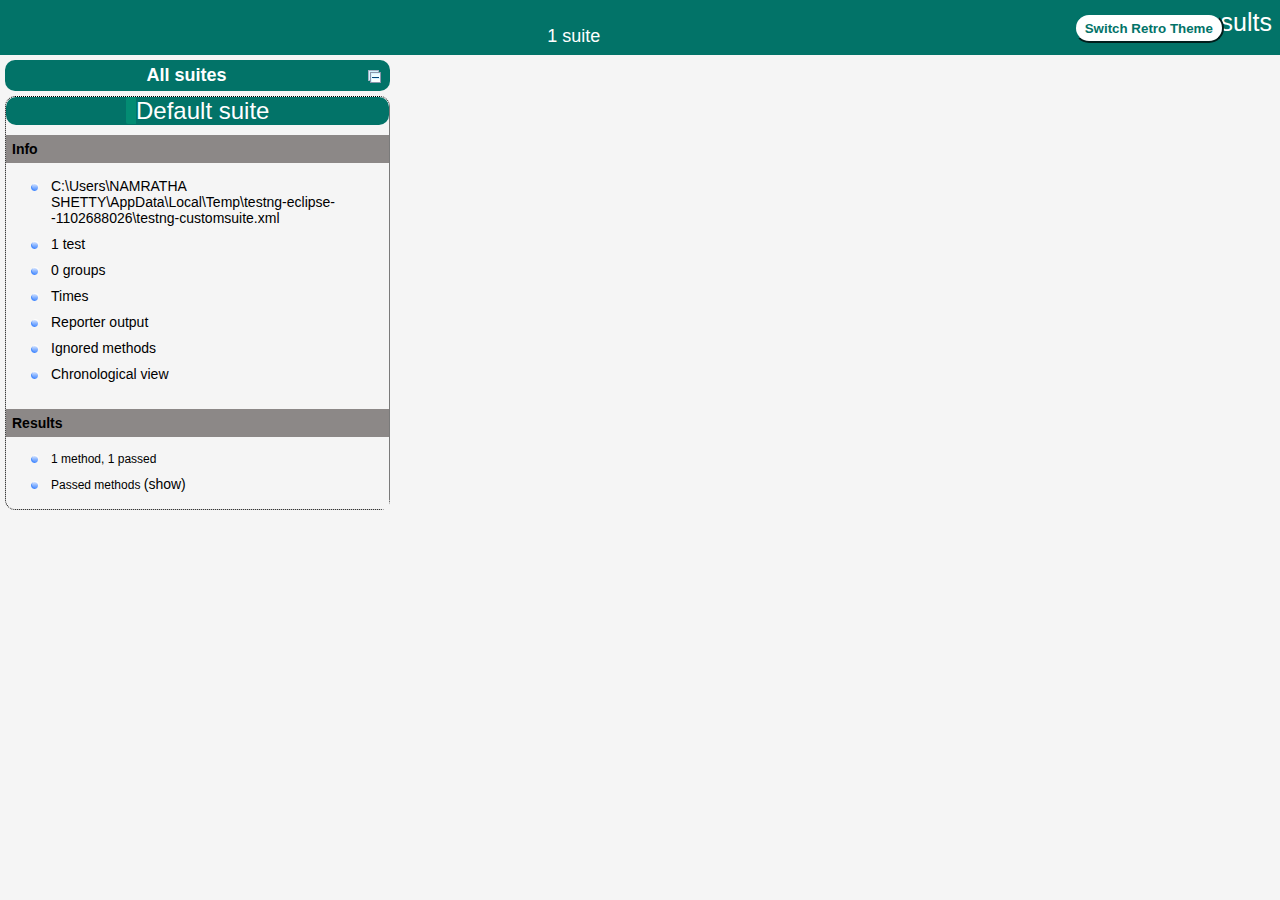
==== DemoWebShopFLN/test-output/index.html @ 662c84fa "Committed" ====
<!DOCTYPE html>

<html>
  <head>
  <meta charset='utf-8'>
  <title>TestNG reports</title>

    <link type="text/css" href="testng-reports1.css" rel="stylesheet" id="ultra" />
    <link type="text/css" href="testng-reports.css" rel="stylesheet" id="retro" disabled="false"/>
    <script type="text/javascript" src="jquery.min.js"></script>
    <script type="text/javascript" src="testng-reports.js"></script>
    <script type="text/javascript" src="https://www.google.com/jsapi"></script>
    <script type='text/javascript'>
      google.load('visualization', '1', {packages:['table']});
      google.setOnLoadCallback(drawTable);
      var suiteTableInitFunctions = new Array();
      var suiteTableData = new Array();
    </script>
    <!--
      <script type="text/javascript" src="jquery-ui/js/jquery-ui-1.8.16.custom.min.js"></script>
     -->
  </head>

  <body>
    <div class="top-banner-root">
      <span class="top-banner-title-font">Test results</span>
      <button class="button" id="button">Switch Retro Theme</button> <!-- button -->
      <br/>
      <span class="top-banner-font-1">1 suite</span>
    </div> <!-- top-banner-root -->
    <div class="navigator-root">
      <div class="navigator-suite-header">
        <span>All suites</span>
        <a href="#" class="collapse-all-link" title="Collapse/expand all the suites">
          <img class="collapse-all-icon" src="collapseall.gif">
          </img> <!-- collapse-all-icon -->
        </a> <!-- collapse-all-link -->
      </div> <!-- navigator-suite-header -->
      <div class="suite">
        <div class="rounded-window">
          <div class="suite-header light-rounded-window-top">
            <a href="#" class="navigator-link" panel-name="suite-Default_suite">
              <span class="suite-name border-passed">Default suite</span>
            </a> <!-- navigator-link -->
          </div> <!-- suite-header light-rounded-window-top -->
          <div class="navigator-suite-content">
            <div class="suite-section-title">
              <span>Info</span>
            </div> <!-- suite-section-title -->
            <div class="suite-section-content">
              <ul>
                <li>
                  <a href="#" class="navigator-link " panel-name="test-xml-Default_suite">
                    <span>C:\Users\NAMRATHA SHETTY\AppData\Local\Temp\testng-eclipse--1102688026\testng-customsuite.xml</span>
                  </a> <!-- navigator-link  -->
                </li>
                <li>
                  <a href="#" class="navigator-link " panel-name="testlist-Default_suite">
                    <span class="test-stats">1 test</span>
                  </a> <!-- navigator-link  -->
                </li>
                <li>
                  <a href="#" class="navigator-link " panel-name="group-Default_suite">
                    <span>0 groups</span>
                  </a> <!-- navigator-link  -->
                </li>
                <li>
                  <a href="#" class="navigator-link " panel-name="times-Default_suite">
                    <span>Times</span>
                  </a> <!-- navigator-link  -->
                </li>
                <li>
                  <a href="#" class="navigator-link " panel-name="reporter-Default_suite">
                    <span>Reporter output</span>
                  </a> <!-- navigator-link  -->
                </li>
                <li>
                  <a href="#" class="navigator-link " panel-name="ignored-methods-Default_suite">
                    <span>Ignored methods</span>
                  </a> <!-- navigator-link  -->
                </li>
                <li>
                  <a href="#" class="navigator-link " panel-name="chronological-Default_suite">
                    <span>Chronological view</span>
                  </a> <!-- navigator-link  -->
                </li>
              </ul>
            </div> <!-- suite-section-content -->
            <div class="result-section">
              <div class="suite-section-title">
                <span>Results</span>
              </div> <!-- suite-section-title -->
              <div class="suite-section-content">
                <ul>
                  <li>
                    <span class="method-stats">1 method,   1 passed</span>
                  </li>
                  <li>
                    <span class="method-list-title passed">Passed methods</span>
                    <span class="show-or-hide-methods passed">
                      <a href="#" panel-name="suite-Default_suite" class="hide-methods passed suite-Default_suite"> (hide)</a> <!-- hide-methods passed suite-Default_suite -->
                      <a href="#" panel-name="suite-Default_suite" class="show-methods passed suite-Default_suite"> (show)</a> <!-- show-methods passed suite-Default_suite -->
                    </span>
                    <div class="method-list-content passed suite-Default_suite">
                      <span>
                        <img width="3%" src="passed.png"/>
                        <a href="#" class="method navigator-link" panel-name="suite-Default_suite" title="VarshiniJM.LoginToApplication" hash-for-method="Register">Register</a> <!-- method navigator-link -->
                      </span>
                      <br/>
                    </div> <!-- method-list-content passed suite-Default_suite -->
                  </li>
                </ul>
              </div> <!-- suite-section-content -->
            </div> <!-- result-section -->
          </div> <!-- navigator-suite-content -->
        </div> <!-- rounded-window -->
      </div> <!-- suite -->
    </div> <!-- navigator-root -->
    <div class="wrapper">
      <div class="main-panel-root">
        <div panel-name="suite-Default_suite" class="panel Default_suite">
          <div class="suite-Default_suite-class-passed">
            <div class="main-panel-header rounded-window-top">
              <img src="passed.png"/>
              <span class="class-name">VarshiniJM.LoginToApplication</span>
            </div> <!-- main-panel-header rounded-window-top -->
            <div class="main-panel-content rounded-window-bottom">
              <div class="method">
                <div class="method-content">
                  <a name="Register">
                  </a> <!-- Register -->
                  <span class="method-name">Register</span>
                </div> <!-- method-content -->
              </div> <!-- method -->
            </div> <!-- main-panel-content rounded-window-bottom -->
          </div> <!-- suite-Default_suite-class-passed -->
        </div> <!-- panel Default_suite -->
        <div panel-name="test-xml-Default_suite" class="panel">
          <div class="main-panel-header rounded-window-top">
            <span class="header-content">C:\Users\NAMRATHA SHETTY\AppData\Local\Temp\testng-eclipse--1102688026\testng-customsuite.xml</span>
          </div> <!-- main-panel-header rounded-window-top -->
          <div class="main-panel-content rounded-window-bottom">
            <pre>
&lt;?xml version=&quot;1.0&quot; encoding=&quot;UTF-8&quot;?&gt;
&lt;!DOCTYPE suite SYSTEM &quot;https://testng.org/testng-1.0.dtd&quot;&gt;
&lt;suite guice-stage=&quot;DEVELOPMENT&quot; name=&quot;Default suite&quot;&gt;
  &lt;test thread-count=&quot;5&quot; verbose=&quot;2&quot; name=&quot;Default test&quot;&gt;
    &lt;classes&gt;
      &lt;class name=&quot;VarshiniJM.LoginToApplication&quot;/&gt;
    &lt;/classes&gt;
  &lt;/test&gt; &lt;!-- Default test --&gt;
&lt;/suite&gt; &lt;!-- Default suite --&gt;
            </pre>
          </div> <!-- main-panel-content rounded-window-bottom -->
        </div> <!-- panel -->
        <div panel-name="testlist-Default_suite" class="panel">
          <div class="main-panel-header rounded-window-top">
            <span class="header-content">Tests for Default suite</span>
          </div> <!-- main-panel-header rounded-window-top -->
          <div class="main-panel-content rounded-window-bottom">
            <ul>
              <li>
                <span class="test-name">Default test (1 class)</span>
              </li>
            </ul>
          </div> <!-- main-panel-content rounded-window-bottom -->
        </div> <!-- panel -->
        <div panel-name="group-Default_suite" class="panel">
          <div class="main-panel-header rounded-window-top">
            <span class="header-content">Groups for Default suite</span>
          </div> <!-- main-panel-header rounded-window-top -->
          <div class="main-panel-content rounded-window-bottom">
          </div> <!-- main-panel-content rounded-window-bottom -->
        </div> <!-- panel -->
        <div panel-name="times-Default_suite" class="panel">
          <div class="main-panel-header rounded-window-top">
            <span class="header-content">Times for Default suite</span>
          </div> <!-- main-panel-header rounded-window-top -->
          <div class="main-panel-content rounded-window-bottom">
            <div class="times-div">
              <script type="text/javascript">
suiteTableInitFunctions.push('tableData_Default_suite');
function tableData_Default_suite() {
var data = new google.visualization.DataTable();
data.addColumn('number', 'Number');
data.addColumn('string', 'Method');
data.addColumn('string', 'Class');
data.addColumn('number', 'Time (ms)');
data.addRows(1);
data.setCell(0, 0, 0)
data.setCell(0, 1, 'Register')
data.setCell(0, 2, 'VarshiniJM.LoginToApplication')
data.setCell(0, 3, 2127);
window.suiteTableData['Default_suite']= { tableData: data, tableDiv: 'times-div-Default_suite'}
return data;
}
              </script>
              <span class="suite-total-time">Total running time: 2 seconds</span>
              <div id="times-div-Default_suite">
              </div> <!-- times-div-Default_suite -->
            </div> <!-- times-div -->
          </div> <!-- main-panel-content rounded-window-bottom -->
        </div> <!-- panel -->
        <div panel-name="reporter-Default_suite" class="panel">
          <div class="main-panel-header rounded-window-top">
            <span class="header-content">Reporter output for Default suite</span>
          </div> <!-- main-panel-header rounded-window-top -->
          <div class="main-panel-content rounded-window-bottom">
          </div> <!-- main-panel-content rounded-window-bottom -->
        </div> <!-- panel -->
        <div panel-name="ignored-methods-Default_suite" class="panel">
          <div class="main-panel-header rounded-window-top">
            <span class="header-content">0 ignored methods</span>
          </div> <!-- main-panel-header rounded-window-top -->
          <div class="main-panel-content rounded-window-bottom">
          </div> <!-- main-panel-content rounded-window-bottom -->
        </div> <!-- panel -->
        <div panel-name="chronological-Default_suite" class="panel">
          <div class="main-panel-header rounded-window-top">
            <span class="header-content">Methods in chronological order</span>
          </div> <!-- main-panel-header rounded-window-top -->
          <div class="main-panel-content rounded-window-bottom">
            <div class="chronological-class">
              <div class="chronological-class-name">VarshiniJM.LoginToApplication</div> <!-- chronological-class-name -->
              <div class="configuration-method before">
                <span class="method-name">beforeclass</span>
                <span class="method-start">0 ms</span>
              </div> <!-- configuration-method before -->
              <div class="test-method">
                <span class="method-name">Register</span>
                <span class="method-start">14084 ms</span>
              </div> <!-- test-method -->
              <div class="configuration-method after">
                <span class="method-name">afterclass</span>
                <span class="method-start">16220 ms</span>
              </div> <!-- configuration-method after -->
          </div> <!-- main-panel-content rounded-window-bottom -->
        </div> <!-- panel -->
      </div> <!-- main-panel-root -->
    </div> <!-- wrapper -->
  </body>
<script type="text/javascript" src="testng-reports2.js"></script>
</html>
---- DemoWebShopFLN/test-output/testng-reports1.css ----
body {
    background-color: whitesmoke;
    margin: 0 0 5px 5px;
}
ul {
     margin-top: 10px;
     margin-left:-10px;
}
 li {
     font-family: "Helvetica Neue", Helvetica, Arial, sans-serif;
     padding:5px 5px;
 }
 a {
     text-decoration: none;
     color: black;
     font-size: 14px;
 }

 a:hover {
    color:black ;
    text-decoration: underline;
 }

 .navigator-selected {
     /* #ffa500; Mouse hover color after click Orange.*/
     background:#027368
 }

 .wrapper {
     position: absolute;
     top: 60px;
     bottom: 0;
     left: 400px;
     right: 0;
     margin-right:9px;
     overflow: auto;/*imortant*/
 }

 .navigator-root {
     position: absolute;
     top: 60px;
     bottom: 0;
     left: 0;
     width: 400px;
     overflow-y: auto;/*important*/
 }

 .suite {
     margin: -5px 10px 10px 5px;
     background-color: whitesmoke ;/*Colour of the left bside box*/
 }

 .suite-name {
     font-size: 24px;
     font-family: "Helvetica Neue", Helvetica, Arial, sans-serif;/*All TEST SUITE*/
     color: white;
 }

 .main-panel-header {
     padding: 5px;
     background-color: #027368; /*afeeee*/;
     font-family: "Helvetica Neue", Helvetica, Arial, sans-serif;
     color:white;
     font-size: 18px;
 }

 .main-panel-content {
     padding: 5px;
     margin-bottom: 10px;
     background-color: #CCD0D1; /*d0ffff*/; /*Belongs to backGround of rightSide boxes*/
 }

 .rounded-window {
     border-style: dotted;
     border-width: 1px;/*Border of left Side box*/
     background-color: whitesmoke;
     border-radius: 10px;
 }

 .rounded-window-top {
     border-top-right-radius: 10px 10px;
     border-top-left-radius: 10px 10px;
     border-style: solid;
     border-width: 1px;
     overflow: auto;/*Top of RightSide box*/
 }

 .light-rounded-window-top {
     background-color: #027368;
     padding-left:120px;
     border-radius: 10px;

 }

 .rounded-window-bottom {
     border-bottom-right-radius: 10px 10px;
     border-bottom-left-radius: 10px 10px;
     overflow: auto;/*Bottom of rightSide box*/
 }

 .method-name {
     font-size: 14px;
     font-family: "Helvetica Neue", Helvetica, Arial, sans-serif;
     font-weight: bold;
 }

 .method-content {
     border-style: solid;
     border-width: 0 0 1px 0;
     margin-bottom: 10px;
     padding-bottom: 5px;
     width: 100%;
 }

 .parameters {
     font-size: 14px;
     font-family: "Helvetica Neue", Helvetica, Arial, sans-serif;
 }

 .stack-trace {
     white-space: pre;
     font-family: "Helvetica Neue", Helvetica, Arial, sans-serif;
     font-size: 12px;
     font-weight: bold;
     margin-top: 0;
     margin-left: 20px; /*Error Stack Trace Message*/
 }

 .testng-xml {
    font-family: "Helvetica Neue", Helvetica, Arial, sans-serif;
 }

 .method-list-content {
     margin-left: 10px;
 }

 .navigator-suite-content {
     margin-left: 10px;
     font: 12px 'Lucida Grande';
 }

 .suite-section-title {
     font-family: "Helvetica Neue", Helvetica, Arial, sans-serif;
     font-size: 14px;
     font-weight:bold;
     background-color: #8C8887;
     margin-left: -10px;
     margin-top:10px;
     padding:6px;
 }

 .suite-section-content {
     list-style-image: url(bullet_point.png);
     background-color: whitesmoke;
     font-family: "Helvetica Neue", Helvetica, Arial, sans-serif;
     overflow: hidden;
 }

 .top-banner-root {
     position: absolute;
     top: 0;
     height: 45px;
     left: 0;
     right: 0;
     padding: 5px;
     margin: 0 0 5px 0;
     background-color: #027368;
     font-family: "Helvetica Neue", Helvetica, Arial, sans-serif;
     font-size: 18px;
     color: #fff;
     text-align: center;/*Belongs to the Top of Report*//*Status: - Completed*/
 }

 .top-banner-title-font {
     font-size: 25px;
     font-family: "Helvetica Neue", Helvetica, Arial, sans-serif;
     padding: 3px;
     float: right;
 }

 .test-name {
     font-family: "Helvetica Neue", Helvetica, Arial, sans-serif;
     font-size: 16px;
 }

 .suite-icon {
     padding: 5px;
     float: right;
     height: 20px;
 }

 .test-group {
     font: 20px 'Lucida Grande';
     margin: 5px 5px 10px 5px;
     border-width: 0 0 1px 0;
     border-style: solid;
     padding: 5px;
 }

 .test-group-name {
     font-weight: bold;
 }

 .method-in-group {
     font-size: 16px;
     margin-left: 80px;
 }

 table.google-visualization-table-table {
     width: 100%;
 }

 .reporter-method-name {
     font-size: 14px;
     font-family: "Helvetica Neue", Helvetica, Arial, sans-serif;
 }

 .reporter-method-output-div {
     padding: 5px;
     margin: 0 0 5px 20px;
     font-size: 12px;
     font-family: "Helvetica Neue", Helvetica, Arial, sans-serif;
     border-width: 0 0 0 1px;
     border-style: solid;
 }

 .ignored-class-div {
     font-size: 14px;
     font-family: "Helvetica Neue", Helvetica, Arial, sans-serif;
 }

 .ignored-methods-div {
     padding: 5px;
     margin: 0 0 5px 20px;
     font-size: 12px;
     font-family: "Helvetica Neue", Helvetica, Arial, sans-serif;
     border-width: 0 0 0 1px;
     border-style: solid;
 }

 .border-failed {
    border-radius:2px;
     border-style: solid;
     border-width: 0 0 0 10px;
     border-color: #F20505;
 }

 .border-skipped {
     border-radius:2px;
     border-style: solid;
     border-width: 0 0 0 10px;
     border-color: #F2BE22;
 }

 .border-passed {
     border-radius:2px;
     border-style: solid;
     border-width: 0 0 0 10px;
     border-color: #038C73;
 }

 .times-div {
     text-align: center;
     padding: 5px;
 }

 .suite-total-time {
     font: 16px 'Lucida Grande';
 }

 .configuration-suite {
     margin-left: 20px;
 }

 .configuration-test {
     margin-left: 40px;
 }

 .configuration-class {
     margin-left: 60px;
 }

 .configuration-method {
     margin-left: 80px;
 }

 .test-method {
     margin-left: 100px;
 }

 .chronological-class {
     background-color: #CCD0D1;
     border-width: 0 0 1px 1px;/*Chronological*/
 }

 .method-start {
     float: right;
 }

 .chronological-class-name {
     padding: 0 0 0 5px;
     margin-top:5px;
     font-family: "Helvetica Neue", Helvetica, Arial, sans-serif;
     color: #008;
 }

 .after, .before, .test-method {
     font-family: "Helvetica Neue", Helvetica, Arial, sans-serif;
     font-size: 14px;
     margin-top:5px;
 }

 .navigator-suite-header {
     font-size: 18px;
     margin: 0px 10px 10px 5px;
     padding: 5px;
     border-radius: 10px;
     background-color: #027368;
     color: white;
     font-weight:bold;
     font-family: "Helvetica Neue", Helvetica, Arial, sans-serif;
     text-align: center; /*All Suites on top of left box*//*Status: -Completed*/
 }

 .collapse-all-icon {
     padding: 3px;
     float: right;
 }
 .button{
    position: absolute;
    margin-left:500px;
    margin-top:8px;
    background-color: white;
    color:#027368;
    font-family: "Helvetica Neue", Helvetica, Arial, sans-serif;
    font-weight:bold;
    border-color:#027368;
    border-radius:25px;
    cursor: pointer;
    height:30px;
    width:150px;
    outline: none;
}
/*Author: - Akhil Gullapalli*/
---- DemoWebShopFLN/test-output/testng-reports.css ----
body {
    margin: 0 0 5px 5px;
}

ul {
    margin: 0;
}

li {
    list-style-type: none;
}

a {
    text-decoration: none;
}

a:hover {
    text-decoration: underline;
}

.navigator-selected {
    background: #ffa500;
}

.wrapper {
    position: absolute;
    top: 60px;
    bottom: 0;
    left: 400px;
    right: 0;
    overflow: auto;
}

.navigator-root {
    position: absolute;
    top: 60px;
    bottom: 0;
    left: 0;
    width: 400px;
    overflow-y: auto;
}

.suite {
    margin: 0 10px 10px 0;
    background-color: #fff8dc;
}

.suite-name {
    padding-left: 10px;
    font-size: 25px;
    font-family: Times, sans-serif;
}

.main-panel-header {
    padding: 5px;
    background-color: #9FB4D9; /*afeeee*/;
    font-family: monospace;
    font-size: 18px;
}

.main-panel-content {
    padding: 5px;
    margin-bottom: 10px;
    background-color: #DEE8FC; /*d0ffff*/;
}

.rounded-window {
    border-radius: 10px;
    border-style: solid;
    border-width: 1px;
}

.rounded-window-top {
    border-top-right-radius: 10px 10px;
    border-top-left-radius: 10px 10px;
    border-style: solid;
    border-width: 1px;
    overflow: auto;
}

.light-rounded-window-top {
    border-top-right-radius: 10px 10px;
    border-top-left-radius: 10px 10px;
}

.rounded-window-bottom {
    border-style: solid;
    border-width: 0 1px 1px 1px;
    border-bottom-right-radius: 10px 10px;
    border-bottom-left-radius: 10px 10px;
    overflow: auto;
}

.method-name {
    font-size: 12px;
    font-family: monospace;
}

.method-content {
    border-style: solid;
    border-width: 0 0 1px 0;
    margin-bottom: 10px;
    padding-bottom: 5px;
    width: 80%;
}

.parameters {
    font-size: 14px;
    font-family: monospace;
}

.stack-trace {
    white-space: pre;
    font-family: monospace;
    font-size: 12px;
    font-weight: bold;
    margin-top: 0;
    margin-left: 20px;
}

.testng-xml {
    font-family: monospace;
}

.method-list-content {
    margin-left: 10px;
}

.navigator-suite-content {
    margin-left: 10px;
    font: 12px 'Lucida Grande';
}

.suite-section-title {
    margin-top: 10px;
    width: 80%;
    border-style: solid;
    border-width: 1px 0 0 0;
    font-family: Times, sans-serif;
    font-size: 18px;
    font-weight: bold;
}

.suite-section-content {
    list-style-image: url(bullet_point.png);
}

.top-banner-root {
    position: absolute;
    top: 0;
    height: 45px;
    left: 0;
    right: 0;
    padding: 5px;
    margin: 0 0 5px 0;
    background-color: #0066ff;
    font-family: Times, sans-serif;
    color: #fff;
    text-align: center;
}
.button{
    position: absolute;
    margin-left:500px;
    margin-top:8px;
    background-color: white;
    color:#0066ff;
    font-family: "Helvetica Neue", Helvetica, Arial, sans-serif;
    font-weight:bold;
    border-color:#0066ff ;
    border-radius:25px;
    cursor: pointer;
    height:30px;
    width:150px;
    outline:none;

}

.top-banner-title-font {
    font-size: 25px;
}

.test-name {
    font-family: 'Lucida Grande', sans-serif;
    font-size: 16px;
}

.suite-icon {
    padding: 5px;
    float: right;
    height: 20px;
}

.test-group {
    font: 20px 'Lucida Grande';
    margin: 5px 5px 10px 5px;
    border-width: 0 0 1px 0;
    border-style: solid;
    padding: 5px;
}

.test-group-name {
    font-weight: bold;
}

.method-in-group {
    font-size: 16px;
    margin-left: 80px;
}

table.google-visualization-table-table {
    width: 100%;
}

.reporter-method-name {
    font-size: 14px;
    font-family: monospace;
}

.reporter-method-output-div {
    padding: 5px;
    margin: 0 0 5px 20px;
    font-size: 12px;
    font-family: monospace;
    border-width: 0 0 0 1px;
    border-style: solid;
}

.ignored-class-div {
    font-size: 14px;
    font-family: monospace;
}

.ignored-methods-div {
    padding: 5px;
    margin: 0 0 5px 20px;
    font-size: 12px;
    font-family: monospace;
    border-width: 0 0 0 1px;
    border-style: solid;
}

.border-failed {
    border-top-left-radius: 10px 10px;
    border-bottom-left-radius: 10px 10px;
    border-style: solid;
    border-width: 0 0 0 10px;
    border-color: #f00;
}

.border-skipped {
    border-top-left-radius: 10px 10px;
    border-bottom-left-radius: 10px 10px;
    border-style: solid;
    border-width: 0 0 0 10px;
    border-color: #edc600;
}

.border-passed {
    border-top-left-radius: 10px 10px;
    border-bottom-left-radius: 10px 10px;
    border-style: solid;
    border-width: 0 0 0 10px;
    border-color: #19f52d;
}

.times-div {
    text-align: center;
    padding: 5px;
}

.suite-total-time {
    font: 16px 'Lucida Grande';
}

.configuration-suite {
    margin-left: 20px;
}

.configuration-test {
    margin-left: 40px;
}

.configuration-class {
    margin-left: 60px;
}

.configuration-method {
    margin-left: 80px;
}

.test-method {
    margin-left: 100px;
}

.chronological-class {
    background-color: skyblue;
    border-style: solid;
    border-width: 0 0 1px 1px;
}

.method-start {
    float: right;
}

.chronological-class-name {
    padding: 0 0 0 5px;
    color: #008;
}

.after, .before, .test-method {
    font-family: monospace;
    font-size: 14px;
}

.navigator-suite-header {
    font-size: 22px;
    margin: 0 10px 5px 0;
    background-color: #deb887;
    text-align: center;
}

.collapse-all-icon {
    padding: 5px;
    float: right;
}
/*retro Theme*/
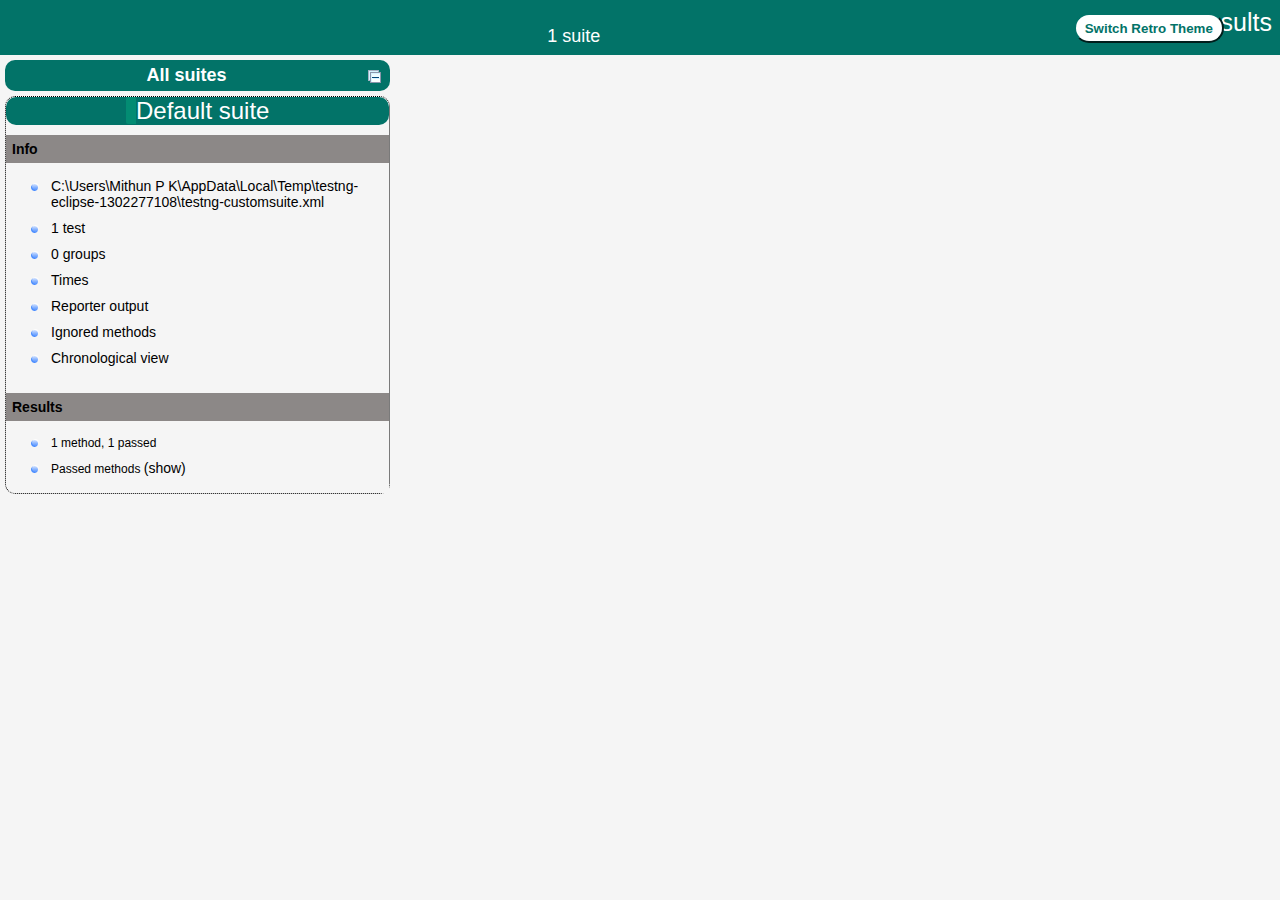
==== commit ddcc4fb4: "shushmitha" ====
--- a/DemoWebShopFLN/test-output/index.html
+++ b/DemoWebShopFLN/test-output/index.html
@@ -7,7 +7,7 @@
 
     <link type="text/css" href="testng-reports1.css" rel="stylesheet" id="ultra" />
     <link type="text/css" href="testng-reports.css" rel="stylesheet" id="retro" disabled="false"/>
-    <script type="text/javascript" src="jquery.min.js"></script>
+    <script type="text/javascript" src="jquery-3.4.1.min.js"></script>
     <script type="text/javascript" src="testng-reports.js"></script>
     <script type="text/javascript" src="https://www.google.com/jsapi"></script>
     <script type='text/javascript'>
@@ -24,22 +24,22 @@
   <body>
     <div class="top-banner-root">
       <span class="top-banner-title-font">Test results</span>
-      <button class="button" id="button">Switch Retro Theme</button> <!-- button -->
+      <button id="button" class="button">Switch Retro Theme</button> <!-- button -->
       <br/>
       <span class="top-banner-font-1">1 suite</span>
     </div> <!-- top-banner-root -->
     <div class="navigator-root">
       <div class="navigator-suite-header">
         <span>All suites</span>
-        <a href="#" class="collapse-all-link" title="Collapse/expand all the suites">
-          <img class="collapse-all-icon" src="collapseall.gif">
+        <a href="#" title="Collapse/expand all the suites" class="collapse-all-link">
+          <img src="collapseall.gif" class="collapse-all-icon">
           </img> <!-- collapse-all-icon -->
         </a> <!-- collapse-all-link -->
       </div> <!-- navigator-suite-header -->
       <div class="suite">
         <div class="rounded-window">
           <div class="suite-header light-rounded-window-top">
-            <a href="#" class="navigator-link" panel-name="suite-Default_suite">
+            <a href="#" panel-name="suite-Default_suite" class="navigator-link">
               <span class="suite-name border-passed">Default suite</span>
             </a> <!-- navigator-link -->
           </div> <!-- suite-header light-rounded-window-top -->
@@ -50,37 +50,37 @@
             <div class="suite-section-content">
               <ul>
                 <li>
-                  <a href="#" class="navigator-link " panel-name="test-xml-Default_suite">
-                    <span>C:\Users\NAMRATHA SHETTY\AppData\Local\Temp\testng-eclipse--1102688026\testng-customsuite.xml</span>
-                  </a> <!-- navigator-link  -->
-                </li>
-                <li>
-                  <a href="#" class="navigator-link " panel-name="testlist-Default_suite">
+                  <a href="#" panel-name="test-xml-Default_suite" class="navigator-link ">
+                    <span>C:\Users\Mithun P K\AppData\Local\Temp\testng-eclipse-1302277108\testng-customsuite.xml</span>
+                  </a> <!-- navigator-link  -->
+                </li>
+                <li>
+                  <a href="#" panel-name="testlist-Default_suite" class="navigator-link ">
                     <span class="test-stats">1 test</span>
                   </a> <!-- navigator-link  -->
                 </li>
                 <li>
-                  <a href="#" class="navigator-link " panel-name="group-Default_suite">
+                  <a href="#" panel-name="group-Default_suite" class="navigator-link ">
                     <span>0 groups</span>
                   </a> <!-- navigator-link  -->
                 </li>
                 <li>
-                  <a href="#" class="navigator-link " panel-name="times-Default_suite">
+                  <a href="#" panel-name="times-Default_suite" class="navigator-link ">
                     <span>Times</span>
                   </a> <!-- navigator-link  -->
                 </li>
                 <li>
-                  <a href="#" class="navigator-link " panel-name="reporter-Default_suite">
+                  <a href="#" panel-name="reporter-Default_suite" class="navigator-link ">
                     <span>Reporter output</span>
                   </a> <!-- navigator-link  -->
                 </li>
                 <li>
-                  <a href="#" class="navigator-link " panel-name="ignored-methods-Default_suite">
+                  <a href="#" panel-name="ignored-methods-Default_suite" class="navigator-link ">
                     <span>Ignored methods</span>
                   </a> <!-- navigator-link  -->
                 </li>
                 <li>
-                  <a href="#" class="navigator-link " panel-name="chronological-Default_suite">
+                  <a href="#" panel-name="chronological-Default_suite" class="navigator-link ">
                     <span>Chronological view</span>
                   </a> <!-- navigator-link  -->
                 </li>
@@ -103,8 +103,8 @@
                     </span>
                     <div class="method-list-content passed suite-Default_suite">
                       <span>
-                        <img width="3%" src="passed.png"/>
-                        <a href="#" class="method navigator-link" panel-name="suite-Default_suite" title="VarshiniJM.LoginToApplication" hash-for-method="Register">Register</a> <!-- method navigator-link -->
+                        <img src="passed.png" width="3%"/>
+                        <a href="#" panel-name="suite-Default_suite" title="Shushmitha.TC_01_AddToCart_Test" class="method navigator-link" hash-for-method="TC01Test">TC01Test</a> <!-- method navigator-link -->
                       </span>
                       <br/>
                     </div> <!-- method-list-content passed suite-Default_suite -->
@@ -122,14 +122,14 @@
           <div class="suite-Default_suite-class-passed">
             <div class="main-panel-header rounded-window-top">
               <img src="passed.png"/>
-              <span class="class-name">VarshiniJM.LoginToApplication</span>
+              <span class="class-name">Shushmitha.TC_01_AddToCart_Test</span>
             </div> <!-- main-panel-header rounded-window-top -->
             <div class="main-panel-content rounded-window-bottom">
               <div class="method">
                 <div class="method-content">
-                  <a name="Register">
-                  </a> <!-- Register -->
-                  <span class="method-name">Register</span>
+                  <a name="TC01Test">
+                  </a> <!-- TC01Test -->
+                  <span class="method-name">TC01Test</span>
                 </div> <!-- method-content -->
               </div> <!-- method -->
             </div> <!-- main-panel-content rounded-window-bottom -->
@@ -137,16 +137,16 @@
         </div> <!-- panel Default_suite -->
         <div panel-name="test-xml-Default_suite" class="panel">
           <div class="main-panel-header rounded-window-top">
-            <span class="header-content">C:\Users\NAMRATHA SHETTY\AppData\Local\Temp\testng-eclipse--1102688026\testng-customsuite.xml</span>
+            <span class="header-content">C:\Users\Mithun P K\AppData\Local\Temp\testng-eclipse-1302277108\testng-customsuite.xml</span>
           </div> <!-- main-panel-header rounded-window-top -->
           <div class="main-panel-content rounded-window-bottom">
             <pre>
 &lt;?xml version=&quot;1.0&quot; encoding=&quot;UTF-8&quot;?&gt;
 &lt;!DOCTYPE suite SYSTEM &quot;https://testng.org/testng-1.0.dtd&quot;&gt;
-&lt;suite guice-stage=&quot;DEVELOPMENT&quot; name=&quot;Default suite&quot;&gt;
-  &lt;test thread-count=&quot;5&quot; verbose=&quot;2&quot; name=&quot;Default test&quot;&gt;
+&lt;suite name=&quot;Default suite&quot; guice-stage=&quot;DEVELOPMENT&quot;&gt;
+  &lt;test thread-count=&quot;5&quot; name=&quot;Default test&quot; verbose=&quot;2&quot;&gt;
     &lt;classes&gt;
-      &lt;class name=&quot;VarshiniJM.LoginToApplication&quot;/&gt;
+      &lt;class name=&quot;Shushmitha.TC_01_AddToCart_Test&quot;/&gt;
     &lt;/classes&gt;
   &lt;/test&gt; &lt;!-- Default test --&gt;
 &lt;/suite&gt; &lt;!-- Default suite --&gt;
@@ -188,14 +188,14 @@
 data.addColumn('number', 'Time (ms)');
 data.addRows(1);
 data.setCell(0, 0, 0)
-data.setCell(0, 1, 'Register')
-data.setCell(0, 2, 'VarshiniJM.LoginToApplication')
-data.setCell(0, 3, 2127);
+data.setCell(0, 1, 'TC01Test')
+data.setCell(0, 2, 'Shushmitha.TC_01_AddToCart_Test')
+data.setCell(0, 3, 13673);
 window.suiteTableData['Default_suite']= { tableData: data, tableDiv: 'times-div-Default_suite'}
 return data;
 }
               </script>
-              <span class="suite-total-time">Total running time: 2 seconds</span>
+              <span class="suite-total-time">Total running time: 13 seconds</span>
               <div id="times-div-Default_suite">
               </div> <!-- times-div-Default_suite -->
             </div> <!-- times-div -->
@@ -221,18 +221,18 @@
           </div> <!-- main-panel-header rounded-window-top -->
           <div class="main-panel-content rounded-window-bottom">
             <div class="chronological-class">
-              <div class="chronological-class-name">VarshiniJM.LoginToApplication</div> <!-- chronological-class-name -->
+              <div class="chronological-class-name">Shushmitha.TC_01_AddToCart_Test</div> <!-- chronological-class-name -->
               <div class="configuration-method before">
                 <span class="method-name">beforeclass</span>
                 <span class="method-start">0 ms</span>
               </div> <!-- configuration-method before -->
               <div class="test-method">
-                <span class="method-name">Register</span>
-                <span class="method-start">14084 ms</span>
+                <span class="method-name">TC01Test</span>
+                <span class="method-start">36733 ms</span>
               </div> <!-- test-method -->
               <div class="configuration-method after">
                 <span class="method-name">afterclass</span>
-                <span class="method-start">16220 ms</span>
+                <span class="method-start">50418 ms</span>
               </div> <!-- configuration-method after -->
           </div> <!-- main-panel-content rounded-window-bottom -->
         </div> <!-- panel -->
--- a/DemoWebShopFLN/test-output/testng-reports1.css
+++ b/DemoWebShopFLN/test-output/testng-reports1.css
@@ -1,344 +1,344 @@
-body {
-    background-color: whitesmoke;
-    margin: 0 0 5px 5px;
-}
-ul {
-     margin-top: 10px;
-     margin-left:-10px;
-}
- li {
-     font-family: "Helvetica Neue", Helvetica, Arial, sans-serif;
-     padding:5px 5px;
- }
- a {
-     text-decoration: none;
-     color: black;
-     font-size: 14px;
- }
-
- a:hover {
-    color:black ;
-    text-decoration: underline;
- }
-
- .navigator-selected {
-     /* #ffa500; Mouse hover color after click Orange.*/
-     background:#027368
- }
-
- .wrapper {
-     position: absolute;
-     top: 60px;
-     bottom: 0;
-     left: 400px;
-     right: 0;
-     margin-right:9px;
-     overflow: auto;/*imortant*/
- }
-
- .navigator-root {
-     position: absolute;
-     top: 60px;
-     bottom: 0;
-     left: 0;
-     width: 400px;
-     overflow-y: auto;/*important*/
- }
-
- .suite {
-     margin: -5px 10px 10px 5px;
-     background-color: whitesmoke ;/*Colour of the left bside box*/
- }
-
- .suite-name {
-     font-size: 24px;
-     font-family: "Helvetica Neue", Helvetica, Arial, sans-serif;/*All TEST SUITE*/
-     color: white;
- }
-
- .main-panel-header {
-     padding: 5px;
-     background-color: #027368; /*afeeee*/;
-     font-family: "Helvetica Neue", Helvetica, Arial, sans-serif;
-     color:white;
-     font-size: 18px;
- }
-
- .main-panel-content {
-     padding: 5px;
-     margin-bottom: 10px;
-     background-color: #CCD0D1; /*d0ffff*/; /*Belongs to backGround of rightSide boxes*/
- }
-
- .rounded-window {
-     border-style: dotted;
-     border-width: 1px;/*Border of left Side box*/
-     background-color: whitesmoke;
-     border-radius: 10px;
- }
-
- .rounded-window-top {
-     border-top-right-radius: 10px 10px;
-     border-top-left-radius: 10px 10px;
-     border-style: solid;
-     border-width: 1px;
-     overflow: auto;/*Top of RightSide box*/
- }
-
- .light-rounded-window-top {
-     background-color: #027368;
-     padding-left:120px;
-     border-radius: 10px;
-
- }
-
- .rounded-window-bottom {
-     border-bottom-right-radius: 10px 10px;
-     border-bottom-left-radius: 10px 10px;
-     overflow: auto;/*Bottom of rightSide box*/
- }
-
- .method-name {
-     font-size: 14px;
-     font-family: "Helvetica Neue", Helvetica, Arial, sans-serif;
-     font-weight: bold;
- }
-
- .method-content {
-     border-style: solid;
-     border-width: 0 0 1px 0;
-     margin-bottom: 10px;
-     padding-bottom: 5px;
-     width: 100%;
- }
-
- .parameters {
-     font-size: 14px;
-     font-family: "Helvetica Neue", Helvetica, Arial, sans-serif;
- }
-
- .stack-trace {
-     white-space: pre;
-     font-family: "Helvetica Neue", Helvetica, Arial, sans-serif;
-     font-size: 12px;
-     font-weight: bold;
-     margin-top: 0;
-     margin-left: 20px; /*Error Stack Trace Message*/
- }
-
- .testng-xml {
-    font-family: "Helvetica Neue", Helvetica, Arial, sans-serif;
- }
-
- .method-list-content {
-     margin-left: 10px;
- }
-
- .navigator-suite-content {
-     margin-left: 10px;
-     font: 12px 'Lucida Grande';
- }
-
- .suite-section-title {
-     font-family: "Helvetica Neue", Helvetica, Arial, sans-serif;
-     font-size: 14px;
-     font-weight:bold;
-     background-color: #8C8887;
-     margin-left: -10px;
-     margin-top:10px;
-     padding:6px;
- }
-
- .suite-section-content {
-     list-style-image: url(bullet_point.png);
-     background-color: whitesmoke;
-     font-family: "Helvetica Neue", Helvetica, Arial, sans-serif;
-     overflow: hidden;
- }
-
- .top-banner-root {
-     position: absolute;
-     top: 0;
-     height: 45px;
-     left: 0;
-     right: 0;
-     padding: 5px;
-     margin: 0 0 5px 0;
-     background-color: #027368;
-     font-family: "Helvetica Neue", Helvetica, Arial, sans-serif;
-     font-size: 18px;
-     color: #fff;
-     text-align: center;/*Belongs to the Top of Report*//*Status: - Completed*/
- }
-
- .top-banner-title-font {
-     font-size: 25px;
-     font-family: "Helvetica Neue", Helvetica, Arial, sans-serif;
-     padding: 3px;
-     float: right;
- }
-
- .test-name {
-     font-family: "Helvetica Neue", Helvetica, Arial, sans-serif;
-     font-size: 16px;
- }
-
- .suite-icon {
-     padding: 5px;
-     float: right;
-     height: 20px;
- }
-
- .test-group {
-     font: 20px 'Lucida Grande';
-     margin: 5px 5px 10px 5px;
-     border-width: 0 0 1px 0;
-     border-style: solid;
-     padding: 5px;
- }
-
- .test-group-name {
-     font-weight: bold;
- }
-
- .method-in-group {
-     font-size: 16px;
-     margin-left: 80px;
- }
-
- table.google-visualization-table-table {
-     width: 100%;
- }
-
- .reporter-method-name {
-     font-size: 14px;
-     font-family: "Helvetica Neue", Helvetica, Arial, sans-serif;
- }
-
- .reporter-method-output-div {
-     padding: 5px;
-     margin: 0 0 5px 20px;
-     font-size: 12px;
-     font-family: "Helvetica Neue", Helvetica, Arial, sans-serif;
-     border-width: 0 0 0 1px;
-     border-style: solid;
- }
-
- .ignored-class-div {
-     font-size: 14px;
-     font-family: "Helvetica Neue", Helvetica, Arial, sans-serif;
- }
-
- .ignored-methods-div {
-     padding: 5px;
-     margin: 0 0 5px 20px;
-     font-size: 12px;
-     font-family: "Helvetica Neue", Helvetica, Arial, sans-serif;
-     border-width: 0 0 0 1px;
-     border-style: solid;
- }
-
- .border-failed {
-    border-radius:2px;
-     border-style: solid;
-     border-width: 0 0 0 10px;
-     border-color: #F20505;
- }
-
- .border-skipped {
-     border-radius:2px;
-     border-style: solid;
-     border-width: 0 0 0 10px;
-     border-color: #F2BE22;
- }
-
- .border-passed {
-     border-radius:2px;
-     border-style: solid;
-     border-width: 0 0 0 10px;
-     border-color: #038C73;
- }
-
- .times-div {
-     text-align: center;
-     padding: 5px;
- }
-
- .suite-total-time {
-     font: 16px 'Lucida Grande';
- }
-
- .configuration-suite {
-     margin-left: 20px;
- }
-
- .configuration-test {
-     margin-left: 40px;
- }
-
- .configuration-class {
-     margin-left: 60px;
- }
-
- .configuration-method {
-     margin-left: 80px;
- }
-
- .test-method {
-     margin-left: 100px;
- }
-
- .chronological-class {
-     background-color: #CCD0D1;
-     border-width: 0 0 1px 1px;/*Chronological*/
- }
-
- .method-start {
-     float: right;
- }
-
- .chronological-class-name {
-     padding: 0 0 0 5px;
-     margin-top:5px;
-     font-family: "Helvetica Neue", Helvetica, Arial, sans-serif;
-     color: #008;
- }
-
- .after, .before, .test-method {
-     font-family: "Helvetica Neue", Helvetica, Arial, sans-serif;
-     font-size: 14px;
-     margin-top:5px;
- }
-
- .navigator-suite-header {
-     font-size: 18px;
-     margin: 0px 10px 10px 5px;
-     padding: 5px;
-     border-radius: 10px;
-     background-color: #027368;
-     color: white;
-     font-weight:bold;
-     font-family: "Helvetica Neue", Helvetica, Arial, sans-serif;
-     text-align: center; /*All Suites on top of left box*//*Status: -Completed*/
- }
-
- .collapse-all-icon {
-     padding: 3px;
-     float: right;
- }
- .button{
-    position: absolute;
-    margin-left:500px;
-    margin-top:8px;
-    background-color: white;
-    color:#027368;
-    font-family: "Helvetica Neue", Helvetica, Arial, sans-serif;
-    font-weight:bold;
-    border-color:#027368;
-    border-radius:25px;
-    cursor: pointer;
-    height:30px;
-    width:150px;
-    outline: none;
-}
+body {
+    background-color: whitesmoke;
+    margin: 0 0 5px 5px;
+}
+ul {
+     margin-top: 10px;
+     margin-left:-10px;
+}
+ li {
+     font-family: "Helvetica Neue", Helvetica, Arial, sans-serif;
+     padding:5px 5px;
+ }
+ a {
+     text-decoration: none;
+     color: black;
+     font-size: 14px;
+ }
+
+ a:hover {
+    color:black ;
+    text-decoration: underline;
+ }
+
+ .navigator-selected {
+     /* #ffa500; Mouse hover color after click Orange.*/
+     background:#027368
+ }
+
+ .wrapper {
+     position: absolute;
+     top: 60px;
+     bottom: 0;
+     left: 400px;
+     right: 0;
+     margin-right:9px;
+     overflow: auto;/*imortant*/
+ }
+
+ .navigator-root {
+     position: absolute;
+     top: 60px;
+     bottom: 0;
+     left: 0;
+     width: 400px;
+     overflow-y: auto;/*important*/
+ }
+
+ .suite {
+     margin: -5px 10px 10px 5px;
+     background-color: whitesmoke ;/*Colour of the left bside box*/
+ }
+
+ .suite-name {
+     font-size: 24px;
+     font-family: "Helvetica Neue", Helvetica, Arial, sans-serif;/*All TEST SUITE*/
+     color: white;
+ }
+
+ .main-panel-header {
+     padding: 5px;
+     background-color: #027368; /*afeeee*/;
+     font-family: "Helvetica Neue", Helvetica, Arial, sans-serif;
+     color:white;
+     font-size: 18px;
+ }
+
+ .main-panel-content {
+     padding: 5px;
+     margin-bottom: 10px;
+     background-color: #CCD0D1; /*d0ffff*/; /*Belongs to backGround of rightSide boxes*/
+ }
+
+ .rounded-window {
+     border-style: dotted;
+     border-width: 1px;/*Border of left Side box*/
+     background-color: whitesmoke;
+     border-radius: 10px;
+ }
+
+ .rounded-window-top {
+     border-top-right-radius: 10px 10px;
+     border-top-left-radius: 10px 10px;
+     border-style: solid;
+     border-width: 1px;
+     overflow: auto;/*Top of RightSide box*/
+ }
+
+ .light-rounded-window-top {
+     background-color: #027368;
+     padding-left:120px;
+     border-radius: 10px;
+
+ }
+
+ .rounded-window-bottom {
+     border-bottom-right-radius: 10px 10px;
+     border-bottom-left-radius: 10px 10px;
+     overflow: auto;/*Bottom of rightSide box*/
+ }
+
+ .method-name {
+     font-size: 14px;
+     font-family: "Helvetica Neue", Helvetica, Arial, sans-serif;
+     font-weight: bold;
+ }
+
+ .method-content {
+     border-style: solid;
+     border-width: 0 0 1px 0;
+     margin-bottom: 10px;
+     padding-bottom: 5px;
+     width: 100%;
+ }
+
+ .parameters {
+     font-size: 14px;
+     font-family: "Helvetica Neue", Helvetica, Arial, sans-serif;
+ }
+
+ .stack-trace {
+     white-space: pre;
+     font-family: "Helvetica Neue", Helvetica, Arial, sans-serif;
+     font-size: 12px;
+     font-weight: bold;
+     margin-top: 0;
+     margin-left: 20px; /*Error Stack Trace Message*/
+ }
+
+ .testng-xml {
+    font-family: "Helvetica Neue", Helvetica, Arial, sans-serif;
+ }
+
+ .method-list-content {
+     margin-left: 10px;
+ }
+
+ .navigator-suite-content {
+     margin-left: 10px;
+     font: 12px 'Lucida Grande';
+ }
+
+ .suite-section-title {
+     font-family: "Helvetica Neue", Helvetica, Arial, sans-serif;
+     font-size: 14px;
+     font-weight:bold;
+     background-color: #8C8887;
+     margin-left: -10px;
+     margin-top:10px;
+     padding:6px;
+ }
+
+ .suite-section-content {
+     list-style-image: url(bullet_point.png);
+     background-color: whitesmoke;
+     font-family: "Helvetica Neue", Helvetica, Arial, sans-serif;
+     overflow: hidden;
+ }
+
+ .top-banner-root {
+     position: absolute;
+     top: 0;
+     height: 45px;
+     left: 0;
+     right: 0;
+     padding: 5px;
+     margin: 0 0 5px 0;
+     background-color: #027368;
+     font-family: "Helvetica Neue", Helvetica, Arial, sans-serif;
+     font-size: 18px;
+     color: #fff;
+     text-align: center;/*Belongs to the Top of Report*//*Status: - Completed*/
+ }
+
+ .top-banner-title-font {
+     font-size: 25px;
+     font-family: "Helvetica Neue", Helvetica, Arial, sans-serif;
+     padding: 3px;
+     float: right;
+ }
+
+ .test-name {
+     font-family: "Helvetica Neue", Helvetica, Arial, sans-serif;
+     font-size: 16px;
+ }
+
+ .suite-icon {
+     padding: 5px;
+     float: right;
+     height: 20px;
+ }
+
+ .test-group {
+     font: 20px 'Lucida Grande';
+     margin: 5px 5px 10px 5px;
+     border-width: 0 0 1px 0;
+     border-style: solid;
+     padding: 5px;
+ }
+
+ .test-group-name {
+     font-weight: bold;
+ }
+
+ .method-in-group {
+     font-size: 16px;
+     margin-left: 80px;
+ }
+
+ table.google-visualization-table-table {
+     width: 100%;
+ }
+
+ .reporter-method-name {
+     font-size: 14px;
+     font-family: "Helvetica Neue", Helvetica, Arial, sans-serif;
+ }
+
+ .reporter-method-output-div {
+     padding: 5px;
+     margin: 0 0 5px 20px;
+     font-size: 12px;
+     font-family: "Helvetica Neue", Helvetica, Arial, sans-serif;
+     border-width: 0 0 0 1px;
+     border-style: solid;
+ }
+
+ .ignored-class-div {
+     font-size: 14px;
+     font-family: "Helvetica Neue", Helvetica, Arial, sans-serif;
+ }
+
+ .ignored-methods-div {
+     padding: 5px;
+     margin: 0 0 5px 20px;
+     font-size: 12px;
+     font-family: "Helvetica Neue", Helvetica, Arial, sans-serif;
+     border-width: 0 0 0 1px;
+     border-style: solid;
+ }
+
+ .border-failed {
+    border-radius:2px;
+     border-style: solid;
+     border-width: 0 0 0 10px;
+     border-color: #F20505;
+ }
+
+ .border-skipped {
+     border-radius:2px;
+     border-style: solid;
+     border-width: 0 0 0 10px;
+     border-color: #F2BE22;
+ }
+
+ .border-passed {
+     border-radius:2px;
+     border-style: solid;
+     border-width: 0 0 0 10px;
+     border-color: #038C73;
+ }
+
+ .times-div {
+     text-align: center;
+     padding: 5px;
+ }
+
+ .suite-total-time {
+     font: 16px 'Lucida Grande';
+ }
+
+ .configuration-suite {
+     margin-left: 20px;
+ }
+
+ .configuration-test {
+     margin-left: 40px;
+ }
+
+ .configuration-class {
+     margin-left: 60px;
+ }
+
+ .configuration-method {
+     margin-left: 80px;
+ }
+
+ .test-method {
+     margin-left: 100px;
+ }
+
+ .chronological-class {
+     background-color: #CCD0D1;
+     border-width: 0 0 1px 1px;/*Chronological*/
+ }
+
+ .method-start {
+     float: right;
+ }
+
+ .chronological-class-name {
+     padding: 0 0 0 5px;
+     margin-top:5px;
+     font-family: "Helvetica Neue", Helvetica, Arial, sans-serif;
+     color: #008;
+ }
+
+ .after, .before, .test-method {
+     font-family: "Helvetica Neue", Helvetica, Arial, sans-serif;
+     font-size: 14px;
+     margin-top:5px;
+ }
+
+ .navigator-suite-header {
+     font-size: 18px;
+     margin: 0px 10px 10px 5px;
+     padding: 5px;
+     border-radius: 10px;
+     background-color: #027368;
+     color: white;
+     font-weight:bold;
+     font-family: "Helvetica Neue", Helvetica, Arial, sans-serif;
+     text-align: center; /*All Suites on top of left box*//*Status: -Completed*/
+ }
+
+ .collapse-all-icon {
+     padding: 3px;
+     float: right;
+ }
+ .button{
+    position: absolute;
+    margin-left:500px;
+    margin-top:8px;
+    background-color: white;
+    color:#027368;
+    font-family: "Helvetica Neue", Helvetica, Arial, sans-serif;
+    font-weight:bold;
+    border-color:#027368;
+    border-radius:25px;
+    cursor: pointer;
+    height:30px;
+    width:150px;
+    outline: none;
+}
 /*Author: - Akhil Gullapalli*/--- a/DemoWebShopFLN/test-output/testng-reports.css
+++ b/DemoWebShopFLN/test-output/testng-reports.css
@@ -1,326 +1,326 @@
-body {
-    margin: 0 0 5px 5px;
-}
-
-ul {
-    margin: 0;
-}
-
-li {
-    list-style-type: none;
-}
-
-a {
-    text-decoration: none;
-}
-
-a:hover {
-    text-decoration: underline;
-}
-
-.navigator-selected {
-    background: #ffa500;
-}
-
-.wrapper {
-    position: absolute;
-    top: 60px;
-    bottom: 0;
-    left: 400px;
-    right: 0;
-    overflow: auto;
-}
-
-.navigator-root {
-    position: absolute;
-    top: 60px;
-    bottom: 0;
-    left: 0;
-    width: 400px;
-    overflow-y: auto;
-}
-
-.suite {
-    margin: 0 10px 10px 0;
-    background-color: #fff8dc;
-}
-
-.suite-name {
-    padding-left: 10px;
-    font-size: 25px;
-    font-family: Times, sans-serif;
-}
-
-.main-panel-header {
-    padding: 5px;
-    background-color: #9FB4D9; /*afeeee*/;
-    font-family: monospace;
-    font-size: 18px;
-}
-
-.main-panel-content {
-    padding: 5px;
-    margin-bottom: 10px;
-    background-color: #DEE8FC; /*d0ffff*/;
-}
-
-.rounded-window {
-    border-radius: 10px;
-    border-style: solid;
-    border-width: 1px;
-}
-
-.rounded-window-top {
-    border-top-right-radius: 10px 10px;
-    border-top-left-radius: 10px 10px;
-    border-style: solid;
-    border-width: 1px;
-    overflow: auto;
-}
-
-.light-rounded-window-top {
-    border-top-right-radius: 10px 10px;
-    border-top-left-radius: 10px 10px;
-}
-
-.rounded-window-bottom {
-    border-style: solid;
-    border-width: 0 1px 1px 1px;
-    border-bottom-right-radius: 10px 10px;
-    border-bottom-left-radius: 10px 10px;
-    overflow: auto;
-}
-
-.method-name {
-    font-size: 12px;
-    font-family: monospace;
-}
-
-.method-content {
-    border-style: solid;
-    border-width: 0 0 1px 0;
-    margin-bottom: 10px;
-    padding-bottom: 5px;
-    width: 80%;
-}
-
-.parameters {
-    font-size: 14px;
-    font-family: monospace;
-}
-
-.stack-trace {
-    white-space: pre;
-    font-family: monospace;
-    font-size: 12px;
-    font-weight: bold;
-    margin-top: 0;
-    margin-left: 20px;
-}
-
-.testng-xml {
-    font-family: monospace;
-}
-
-.method-list-content {
-    margin-left: 10px;
-}
-
-.navigator-suite-content {
-    margin-left: 10px;
-    font: 12px 'Lucida Grande';
-}
-
-.suite-section-title {
-    margin-top: 10px;
-    width: 80%;
-    border-style: solid;
-    border-width: 1px 0 0 0;
-    font-family: Times, sans-serif;
-    font-size: 18px;
-    font-weight: bold;
-}
-
-.suite-section-content {
-    list-style-image: url(bullet_point.png);
-}
-
-.top-banner-root {
-    position: absolute;
-    top: 0;
-    height: 45px;
-    left: 0;
-    right: 0;
-    padding: 5px;
-    margin: 0 0 5px 0;
-    background-color: #0066ff;
-    font-family: Times, sans-serif;
-    color: #fff;
-    text-align: center;
-}
-.button{
-    position: absolute;
-    margin-left:500px;
-    margin-top:8px;
-    background-color: white;
-    color:#0066ff;
-    font-family: "Helvetica Neue", Helvetica, Arial, sans-serif;
-    font-weight:bold;
-    border-color:#0066ff ;
-    border-radius:25px;
-    cursor: pointer;
-    height:30px;
-    width:150px;
-    outline:none;
-
-}
-
-.top-banner-title-font {
-    font-size: 25px;
-}
-
-.test-name {
-    font-family: 'Lucida Grande', sans-serif;
-    font-size: 16px;
-}
-
-.suite-icon {
-    padding: 5px;
-    float: right;
-    height: 20px;
-}
-
-.test-group {
-    font: 20px 'Lucida Grande';
-    margin: 5px 5px 10px 5px;
-    border-width: 0 0 1px 0;
-    border-style: solid;
-    padding: 5px;
-}
-
-.test-group-name {
-    font-weight: bold;
-}
-
-.method-in-group {
-    font-size: 16px;
-    margin-left: 80px;
-}
-
-table.google-visualization-table-table {
-    width: 100%;
-}
-
-.reporter-method-name {
-    font-size: 14px;
-    font-family: monospace;
-}
-
-.reporter-method-output-div {
-    padding: 5px;
-    margin: 0 0 5px 20px;
-    font-size: 12px;
-    font-family: monospace;
-    border-width: 0 0 0 1px;
-    border-style: solid;
-}
-
-.ignored-class-div {
-    font-size: 14px;
-    font-family: monospace;
-}
-
-.ignored-methods-div {
-    padding: 5px;
-    margin: 0 0 5px 20px;
-    font-size: 12px;
-    font-family: monospace;
-    border-width: 0 0 0 1px;
-    border-style: solid;
-}
-
-.border-failed {
-    border-top-left-radius: 10px 10px;
-    border-bottom-left-radius: 10px 10px;
-    border-style: solid;
-    border-width: 0 0 0 10px;
-    border-color: #f00;
-}
-
-.border-skipped {
-    border-top-left-radius: 10px 10px;
-    border-bottom-left-radius: 10px 10px;
-    border-style: solid;
-    border-width: 0 0 0 10px;
-    border-color: #edc600;
-}
-
-.border-passed {
-    border-top-left-radius: 10px 10px;
-    border-bottom-left-radius: 10px 10px;
-    border-style: solid;
-    border-width: 0 0 0 10px;
-    border-color: #19f52d;
-}
-
-.times-div {
-    text-align: center;
-    padding: 5px;
-}
-
-.suite-total-time {
-    font: 16px 'Lucida Grande';
-}
-
-.configuration-suite {
-    margin-left: 20px;
-}
-
-.configuration-test {
-    margin-left: 40px;
-}
-
-.configuration-class {
-    margin-left: 60px;
-}
-
-.configuration-method {
-    margin-left: 80px;
-}
-
-.test-method {
-    margin-left: 100px;
-}
-
-.chronological-class {
-    background-color: skyblue;
-    border-style: solid;
-    border-width: 0 0 1px 1px;
-}
-
-.method-start {
-    float: right;
-}
-
-.chronological-class-name {
-    padding: 0 0 0 5px;
-    color: #008;
-}
-
-.after, .before, .test-method {
-    font-family: monospace;
-    font-size: 14px;
-}
-
-.navigator-suite-header {
-    font-size: 22px;
-    margin: 0 10px 5px 0;
-    background-color: #deb887;
-    text-align: center;
-}
-
-.collapse-all-icon {
-    padding: 5px;
-    float: right;
-}
-/*retro Theme*/
+body {
+    margin: 0 0 5px 5px;
+}
+
+ul {
+    margin: 0;
+}
+
+li {
+    list-style-type: none;
+}
+
+a {
+    text-decoration: none;
+}
+
+a:hover {
+    text-decoration: underline;
+}
+
+.navigator-selected {
+    background: #ffa500;
+}
+
+.wrapper {
+    position: absolute;
+    top: 60px;
+    bottom: 0;
+    left: 400px;
+    right: 0;
+    overflow: auto;
+}
+
+.navigator-root {
+    position: absolute;
+    top: 60px;
+    bottom: 0;
+    left: 0;
+    width: 400px;
+    overflow-y: auto;
+}
+
+.suite {
+    margin: 0 10px 10px 0;
+    background-color: #fff8dc;
+}
+
+.suite-name {
+    padding-left: 10px;
+    font-size: 25px;
+    font-family: Times, sans-serif;
+}
+
+.main-panel-header {
+    padding: 5px;
+    background-color: #9FB4D9; /*afeeee*/;
+    font-family: monospace;
+    font-size: 18px;
+}
+
+.main-panel-content {
+    padding: 5px;
+    margin-bottom: 10px;
+    background-color: #DEE8FC; /*d0ffff*/;
+}
+
+.rounded-window {
+    border-radius: 10px;
+    border-style: solid;
+    border-width: 1px;
+}
+
+.rounded-window-top {
+    border-top-right-radius: 10px 10px;
+    border-top-left-radius: 10px 10px;
+    border-style: solid;
+    border-width: 1px;
+    overflow: auto;
+}
+
+.light-rounded-window-top {
+    border-top-right-radius: 10px 10px;
+    border-top-left-radius: 10px 10px;
+}
+
+.rounded-window-bottom {
+    border-style: solid;
+    border-width: 0 1px 1px 1px;
+    border-bottom-right-radius: 10px 10px;
+    border-bottom-left-radius: 10px 10px;
+    overflow: auto;
+}
+
+.method-name {
+    font-size: 12px;
+    font-family: monospace;
+}
+
+.method-content {
+    border-style: solid;
+    border-width: 0 0 1px 0;
+    margin-bottom: 10px;
+    padding-bottom: 5px;
+    width: 80%;
+}
+
+.parameters {
+    font-size: 14px;
+    font-family: monospace;
+}
+
+.stack-trace {
+    white-space: pre;
+    font-family: monospace;
+    font-size: 12px;
+    font-weight: bold;
+    margin-top: 0;
+    margin-left: 20px;
+}
+
+.testng-xml {
+    font-family: monospace;
+}
+
+.method-list-content {
+    margin-left: 10px;
+}
+
+.navigator-suite-content {
+    margin-left: 10px;
+    font: 12px 'Lucida Grande';
+}
+
+.suite-section-title {
+    margin-top: 10px;
+    width: 80%;
+    border-style: solid;
+    border-width: 1px 0 0 0;
+    font-family: Times, sans-serif;
+    font-size: 18px;
+    font-weight: bold;
+}
+
+.suite-section-content {
+    list-style-image: url(bullet_point.png);
+}
+
+.top-banner-root {
+    position: absolute;
+    top: 0;
+    height: 45px;
+    left: 0;
+    right: 0;
+    padding: 5px;
+    margin: 0 0 5px 0;
+    background-color: #0066ff;
+    font-family: Times, sans-serif;
+    color: #fff;
+    text-align: center;
+}
+.button{
+    position: absolute;
+    margin-left:500px;
+    margin-top:8px;
+    background-color: white;
+    color:#0066ff;
+    font-family: "Helvetica Neue", Helvetica, Arial, sans-serif;
+    font-weight:bold;
+    border-color:#0066ff ;
+    border-radius:25px;
+    cursor: pointer;
+    height:30px;
+    width:150px;
+    outline:none;
+
+}
+
+.top-banner-title-font {
+    font-size: 25px;
+}
+
+.test-name {
+    font-family: 'Lucida Grande', sans-serif;
+    font-size: 16px;
+}
+
+.suite-icon {
+    padding: 5px;
+    float: right;
+    height: 20px;
+}
+
+.test-group {
+    font: 20px 'Lucida Grande';
+    margin: 5px 5px 10px 5px;
+    border-width: 0 0 1px 0;
+    border-style: solid;
+    padding: 5px;
+}
+
+.test-group-name {
+    font-weight: bold;
+}
+
+.method-in-group {
+    font-size: 16px;
+    margin-left: 80px;
+}
+
+table.google-visualization-table-table {
+    width: 100%;
+}
+
+.reporter-method-name {
+    font-size: 14px;
+    font-family: monospace;
+}
+
+.reporter-method-output-div {
+    padding: 5px;
+    margin: 0 0 5px 20px;
+    font-size: 12px;
+    font-family: monospace;
+    border-width: 0 0 0 1px;
+    border-style: solid;
+}
+
+.ignored-class-div {
+    font-size: 14px;
+    font-family: monospace;
+}
+
+.ignored-methods-div {
+    padding: 5px;
+    margin: 0 0 5px 20px;
+    font-size: 12px;
+    font-family: monospace;
+    border-width: 0 0 0 1px;
+    border-style: solid;
+}
+
+.border-failed {
+    border-top-left-radius: 10px 10px;
+    border-bottom-left-radius: 10px 10px;
+    border-style: solid;
+    border-width: 0 0 0 10px;
+    border-color: #f00;
+}
+
+.border-skipped {
+    border-top-left-radius: 10px 10px;
+    border-bottom-left-radius: 10px 10px;
+    border-style: solid;
+    border-width: 0 0 0 10px;
+    border-color: #edc600;
+}
+
+.border-passed {
+    border-top-left-radius: 10px 10px;
+    border-bottom-left-radius: 10px 10px;
+    border-style: solid;
+    border-width: 0 0 0 10px;
+    border-color: #19f52d;
+}
+
+.times-div {
+    text-align: center;
+    padding: 5px;
+}
+
+.suite-total-time {
+    font: 16px 'Lucida Grande';
+}
+
+.configuration-suite {
+    margin-left: 20px;
+}
+
+.configuration-test {
+    margin-left: 40px;
+}
+
+.configuration-class {
+    margin-left: 60px;
+}
+
+.configuration-method {
+    margin-left: 80px;
+}
+
+.test-method {
+    margin-left: 100px;
+}
+
+.chronological-class {
+    background-color: skyblue;
+    border-style: solid;
+    border-width: 0 0 1px 1px;
+}
+
+.method-start {
+    float: right;
+}
+
+.chronological-class-name {
+    padding: 0 0 0 5px;
+    color: #008;
+}
+
+.after, .before, .test-method {
+    font-family: monospace;
+    font-size: 14px;
+}
+
+.navigator-suite-header {
+    font-size: 22px;
+    margin: 0 10px 5px 0;
+    background-color: #deb887;
+    text-align: center;
+}
+
+.collapse-all-icon {
+    padding: 5px;
+    float: right;
+}
+/*retro Theme*/
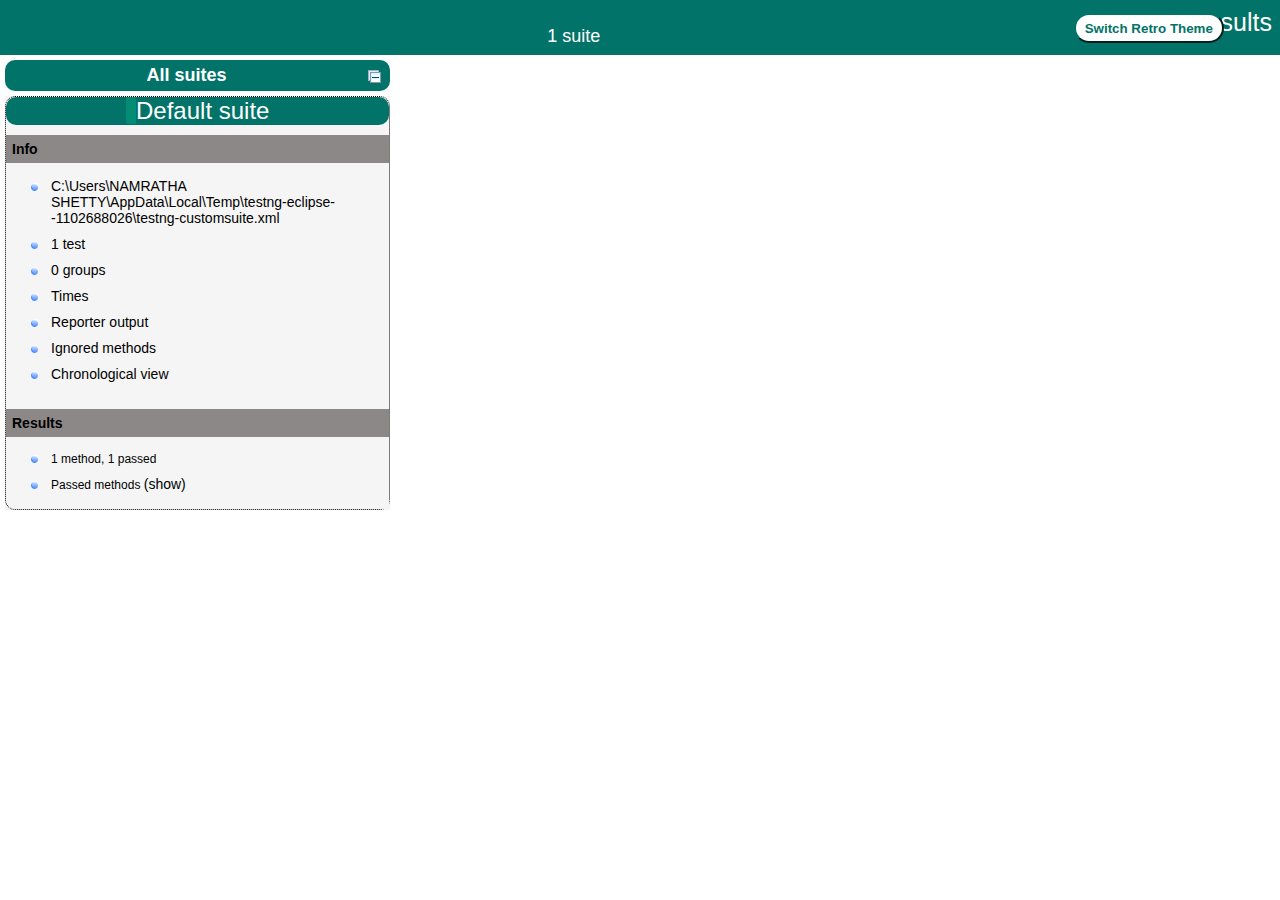
==== commit 5be3ddf2: "commit namratha" ====
--- a/DemoWebShopFLN/test-output/index.html
+++ b/DemoWebShopFLN/test-output/index.html
@@ -7,6 +7,475 @@
 
     <link type="text/css" href="testng-reports1.css" rel="stylesheet" id="ultra" />
     <link type="text/css" href="testng-reports.css" rel="stylesheet" id="retro" disabled="false"/>
+<<<<<<< HEAD
+    <script type="text/javascript" src="jquery.min.js"></script>
+    <script type="text/javascript" src="testng-reports.js"></script>
+    <script type="text/javascript" src="https://www.google.com/jsapi"></script>
+    <script type='text/javascript'>
+      google.load('visualization', '1', {packages:['table']});
+      google.setOnLoadCallback(drawTable);
+      var suiteTableInitFunctions = new Array();
+      var suiteTableData = new Array();
+    </script>
+    <!--
+      <script type="text/javascript" src="jquery-ui/js/jquery-ui-1.8.16.custom.min.js"></script>
+     -->
+  </head>
+
+  <body>
+    <div class="top-banner-root">
+      <span class="top-banner-title-font">Test results</span>
+      <button class="button" id="button">Switch Retro Theme</button> <!-- button -->
+      <br/>
+      <span class="top-banner-font-1">1 suite</span>
+    </div> <!-- top-banner-root -->
+    <div class="navigator-root">
+      <div class="navigator-suite-header">
+        <span>All suites</span>
+        <a href="#" class="collapse-all-link" title="Collapse/expand all the suites">
+          <img class="collapse-all-icon" src="collapseall.gif">
+          </img> <!-- collapse-all-icon -->
+        </a> <!-- collapse-all-link -->
+      </div> <!-- navigator-suite-header -->
+      <div class="suite">
+        <div class="rounded-window">
+          <div class="suite-header light-rounded-window-top">
+            <a href="#" class="navigator-link" panel-name="suite-Default_suite">
+              <span class="suite-name border-passed">Default suite</span>
+            </a> <!-- navigator-link -->
+          </div> <!-- suite-header light-rounded-window-top -->
+          <div class="navigator-suite-content">
+            <div class="suite-section-title">
+              <span>Info</span>
+            </div> <!-- suite-section-title -->
+            <div class="suite-section-content">
+              <ul>
+                <li>
+                  <a href="#" class="navigator-link " panel-name="test-xml-Default_suite">
+                    <span>C:\Users\NAMRATHA SHETTY\AppData\Local\Temp\testng-eclipse--1102688026\testng-customsuite.xml</span>
+                  </a> <!-- navigator-link  -->
+                </li>
+                <li>
+                  <a href="#" class="navigator-link " panel-name="testlist-Default_suite">
+                    <span class="test-stats">1 test</span>
+                  </a> <!-- navigator-link  -->
+                </li>
+                <li>
+                  <a href="#" class="navigator-link " panel-name="group-Default_suite">
+                    <span>0 groups</span>
+                  </a> <!-- navigator-link  -->
+                </li>
+                <li>
+                  <a href="#" class="navigator-link " panel-name="times-Default_suite">
+                    <span>Times</span>
+                  </a> <!-- navigator-link  -->
+                </li>
+                <li>
+                  <a href="#" class="navigator-link " panel-name="reporter-Default_suite">
+                    <span>Reporter output</span>
+                  </a> <!-- navigator-link  -->
+                </li>
+                <li>
+                  <a href="#" class="navigator-link " panel-name="ignored-methods-Default_suite">
+                    <span>Ignored methods</span>
+                  </a> <!-- navigator-link  -->
+                </li>
+                <li>
+                  <a href="#" class="navigator-link " panel-name="chronological-Default_suite">
+                    <span>Chronological view</span>
+                  </a> <!-- navigator-link  -->
+                </li>
+              </ul>
+            </div> <!-- suite-section-content -->
+            <div class="result-section">
+              <div class="suite-section-title">
+                <span>Results</span>
+              </div> <!-- suite-section-title -->
+              <div class="suite-section-content">
+                <ul>
+                  <li>
+                    <span class="method-stats">1 method,   1 passed</span>
+                  </li>
+                  <li>
+                    <span class="method-list-title passed">Passed methods</span>
+                    <span class="show-or-hide-methods passed">
+                      <a href="#" panel-name="suite-Default_suite" class="hide-methods passed suite-Default_suite"> (hide)</a> <!-- hide-methods passed suite-Default_suite -->
+                      <a href="#" panel-name="suite-Default_suite" class="show-methods passed suite-Default_suite"> (show)</a> <!-- show-methods passed suite-Default_suite -->
+                    </span>
+                    <div class="method-list-content passed suite-Default_suite">
+                      <span>
+                        <img width="3%" src="passed.png"/>
+                        <a href="#" class="method navigator-link" panel-name="suite-Default_suite" title="VarshiniJM.LoginToApplication" hash-for-method="Register">Register</a> <!-- method navigator-link -->
+                      </span>
+                      <br/>
+                    </div> <!-- method-list-content passed suite-Default_suite -->
+                  </li>
+                </ul>
+              </div> <!-- suite-section-content -->
+            </div> <!-- result-section -->
+          </div> <!-- navigator-suite-content -->
+        </div> <!-- rounded-window -->
+      </div> <!-- suite -->
+    </div> <!-- navigator-root -->
+    <div class="wrapper">
+      <div class="main-panel-root">
+        <div panel-name="suite-Default_suite" class="panel Default_suite">
+          <div class="suite-Default_suite-class-passed">
+            <div class="main-panel-header rounded-window-top">
+              <img src="passed.png"/>
+              <span class="class-name">VarshiniJM.LoginToApplication</span>
+            </div> <!-- main-panel-header rounded-window-top -->
+            <div class="main-panel-content rounded-window-bottom">
+              <div class="method">
+                <div class="method-content">
+                  <a name="Register">
+                  </a> <!-- Register -->
+                  <span class="method-name">Register</span>
+                </div> <!-- method-content -->
+              </div> <!-- method -->
+            </div> <!-- main-panel-content rounded-window-bottom -->
+          </div> <!-- suite-Default_suite-class-passed -->
+        </div> <!-- panel Default_suite -->
+        <div panel-name="test-xml-Default_suite" class="panel">
+          <div class="main-panel-header rounded-window-top">
+            <span class="header-content">C:\Users\NAMRATHA SHETTY\AppData\Local\Temp\testng-eclipse--1102688026\testng-customsuite.xml</span>
+          </div> <!-- main-panel-header rounded-window-top -->
+          <div class="main-panel-content rounded-window-bottom">
+            <pre>
+&lt;?xml version=&quot;1.0&quot; encoding=&quot;UTF-8&quot;?&gt;
+&lt;!DOCTYPE suite SYSTEM &quot;https://testng.org/testng-1.0.dtd&quot;&gt;
+&lt;suite guice-stage=&quot;DEVELOPMENT&quot; name=&quot;Default suite&quot;&gt;
+  &lt;test thread-count=&quot;5&quot; verbose=&quot;2&quot; name=&quot;Default test&quot;&gt;
+    &lt;classes&gt;
+      &lt;class name=&quot;VarshiniJM.LoginToApplication&quot;/&gt;
+    &lt;/classes&gt;
+  &lt;/test&gt; &lt;!-- Default test --&gt;
+&lt;/suite&gt; &lt;!-- Default suite --&gt;
+            </pre>
+          </div> <!-- main-panel-content rounded-window-bottom -->
+        </div> <!-- panel -->
+        <div panel-name="testlist-Default_suite" class="panel">
+          <div class="main-panel-header rounded-window-top">
+            <span class="header-content">Tests for Default suite</span>
+          </div> <!-- main-panel-header rounded-window-top -->
+          <div class="main-panel-content rounded-window-bottom">
+            <ul>
+              <li>
+                <span class="test-name">Default test (1 class)</span>
+              </li>
+            </ul>
+          </div> <!-- main-panel-content rounded-window-bottom -->
+        </div> <!-- panel -->
+        <div panel-name="group-Default_suite" class="panel">
+          <div class="main-panel-header rounded-window-top">
+            <span class="header-content">Groups for Default suite</span>
+          </div> <!-- main-panel-header rounded-window-top -->
+          <div class="main-panel-content rounded-window-bottom">
+          </div> <!-- main-panel-content rounded-window-bottom -->
+        </div> <!-- panel -->
+        <div panel-name="times-Default_suite" class="panel">
+          <div class="main-panel-header rounded-window-top">
+            <span class="header-content">Times for Default suite</span>
+          </div> <!-- main-panel-header rounded-window-top -->
+          <div class="main-panel-content rounded-window-bottom">
+            <div class="times-div">
+              <script type="text/javascript">
+suiteTableInitFunctions.push('tableData_Default_suite');
+function tableData_Default_suite() {
+var data = new google.visualization.DataTable();
+data.addColumn('number', 'Number');
+data.addColumn('string', 'Method');
+data.addColumn('string', 'Class');
+data.addColumn('number', 'Time (ms)');
+data.addRows(1);
+data.setCell(0, 0, 0)
+data.setCell(0, 1, 'Register')
+data.setCell(0, 2, 'VarshiniJM.LoginToApplication')
+data.setCell(0, 3, 2127);
+window.suiteTableData['Default_suite']= { tableData: data, tableDiv: 'times-div-Default_suite'}
+return data;
+}
+              </script>
+              <span class="suite-total-time">Total running time: 2 seconds</span>
+              <div id="times-div-Default_suite">
+              </div> <!-- times-div-Default_suite -->
+            </div> <!-- times-div -->
+          </div> <!-- main-panel-content rounded-window-bottom -->
+        </div> <!-- panel -->
+        <div panel-name="reporter-Default_suite" class="panel">
+          <div class="main-panel-header rounded-window-top">
+            <span class="header-content">Reporter output for Default suite</span>
+          </div> <!-- main-panel-header rounded-window-top -->
+          <div class="main-panel-content rounded-window-bottom">
+          </div> <!-- main-panel-content rounded-window-bottom -->
+        </div> <!-- panel -->
+        <div panel-name="ignored-methods-Default_suite" class="panel">
+          <div class="main-panel-header rounded-window-top">
+            <span class="header-content">0 ignored methods</span>
+          </div> <!-- main-panel-header rounded-window-top -->
+          <div class="main-panel-content rounded-window-bottom">
+          </div> <!-- main-panel-content rounded-window-bottom -->
+        </div> <!-- panel -->
+        <div panel-name="chronological-Default_suite" class="panel">
+          <div class="main-panel-header rounded-window-top">
+            <span class="header-content">Methods in chronological order</span>
+          </div> <!-- main-panel-header rounded-window-top -->
+          <div class="main-panel-content rounded-window-bottom">
+            <div class="chronological-class">
+              <div class="chronological-class-name">VarshiniJM.LoginToApplication</div> <!-- chronological-class-name -->
+              <div class="configuration-method before">
+                <span class="method-name">beforeclass</span>
+                <span class="method-start">0 ms</span>
+              </div> <!-- configuration-method before -->
+              <div class="test-method">
+                <span class="method-name">Register</span>
+                <span class="method-start">14084 ms</span>
+              </div> <!-- test-method -->
+              <div class="configuration-method after">
+                <span class="method-name">afterclass</span>
+                <span class="method-start">16220 ms</span>
+=======
+<<<<<<< HEAD
+    <script type="text/javascript" src="jquery-3.6.0.min.js"></script>
+    <script type="text/javascript" src="testng-reports.js"></script>
+    <script type="text/javascript" src="https://www.google.com/jsapi"></script>
+    <script type='text/javascript'>
+      google.load('visualization', '1', {packages:['table']});
+      google.setOnLoadCallback(drawTable);
+      var suiteTableInitFunctions = new Array();
+      var suiteTableData = new Array();
+    </script>
+    <!--
+      <script type="text/javascript" src="jquery-ui/js/jquery-ui-1.8.16.custom.min.js"></script>
+     -->
+  </head>
+
+  <body>    <div class="top-banner-root">
+      <span class="top-banner-title-font">Test results</span>
+      <button id="button" class="button">Switch Retro Theme</button> <!-- button -->
+      <br/>
+      <span class="top-banner-font-1">1 suite</span>
+    </div> <!-- top-banner-root -->
+    <div class="navigator-root">
+      <div class="navigator-suite-header">
+        <span>All suites</span>
+        <a href="#" title="Collapse/expand all the suites" class="collapse-all-link">
+          <img src="collapseall.gif" class="collapse-all-icon">
+          </img> <!-- collapse-all-icon -->
+        </a> <!-- collapse-all-link -->
+      </div> <!-- navigator-suite-header -->
+      <div class="suite">
+        <div class="rounded-window">
+          <div class="suite-header light-rounded-window-top">
+            <a href="#" panel-name="suite-Default_suite" class="navigator-link">
+              <span class="suite-name border-passed">Default suite</span>
+            </a> <!-- navigator-link -->
+          </div> <!-- suite-header light-rounded-window-top -->
+          <div class="navigator-suite-content">
+            <div class="suite-section-title">
+              <span>Info</span>
+            </div> <!-- suite-section-title -->
+            <div class="suite-section-content">
+              <ul>
+                <li>
+                  <a href="#" panel-name="test-xml-Default_suite" class="navigator-link ">
+                    <span>C:\Users\HP\AppData\Local\Temp\testng-eclipse-1116316459\testng-customsuite.xml</span>
+                  </a> <!-- navigator-link  -->
+                </li>
+                <li>
+                  <a href="#" panel-name="testlist-Default_suite" class="navigator-link ">
+                    <span class="test-stats">1 test</span>
+                  </a> <!-- navigator-link  -->
+                </li>
+                <li>
+                  <a href="#" panel-name="group-Default_suite" class="navigator-link ">
+                    <span>0 groups</span>
+                  </a> <!-- navigator-link  -->
+                </li>
+                <li>
+                  <a href="#" panel-name="times-Default_suite" class="navigator-link ">
+                    <span>Times</span>
+                  </a> <!-- navigator-link  -->
+                </li>
+                <li>
+                  <a href="#" panel-name="reporter-Default_suite" class="navigator-link ">
+                    <span>Reporter output</span>
+                  </a> <!-- navigator-link  -->
+                </li>
+                <li>
+                  <a href="#" panel-name="ignored-methods-Default_suite" class="navigator-link ">
+                    <span>Ignored methods</span>
+                  </a> <!-- navigator-link  -->
+                </li>
+                <li>
+                  <a href="#" panel-name="chronological-Default_suite" class="navigator-link ">
+                    <span>Chronological view</span>
+                  </a> <!-- navigator-link  -->
+                </li>
+              </ul>
+            </div> <!-- suite-section-content -->
+            <div class="result-section">
+              <div class="suite-section-title">
+                <span>Results</span>
+              </div> <!-- suite-section-title -->
+              <div class="suite-section-content">
+                <ul>
+                  <li>
+                    <span class="method-stats">1 method,   1 passed</span>
+                  </li>
+                  <li>
+                    <span class="method-list-title passed">Passed methods</span>
+                    <span class="show-or-hide-methods passed">
+                      <a href="#" panel-name="suite-Default_suite" class="hide-methods passed suite-Default_suite"> (hide)</a> <!-- hide-methods passed suite-Default_suite -->
+                      <a href="#" panel-name="suite-Default_suite" class="show-methods passed suite-Default_suite"> (show)</a> <!-- show-methods passed suite-Default_suite -->
+                    </span>
+                    <div class="method-list-content passed suite-Default_suite">
+                      <span>
+                        <img src="passed.png" width="3%"/>
+                        <a href="#" panel-name="suite-Default_suite" title="VarshiniJM.SearchForProduct" class="method navigator-link" hash-for-method="SearchProduct">SearchProduct</a> <!-- method navigator-link -->
+                      </span>
+                      <br/>
+                    </div> <!-- method-list-content passed suite-Default_suite -->
+                  </li>
+                </ul>
+              </div> <!-- suite-section-content -->
+            </div> <!-- result-section -->
+          </div> <!-- navigator-suite-content -->
+        </div> <!-- rounded-window -->
+      </div> <!-- suite -->
+    </div> <!-- navigator-root -->
+    <div class="wrapper">
+      <div class="main-panel-root">
+        <div panel-name="suite-Default_suite" class="panel Default_suite">
+          <div class="suite-Default_suite-class-passed">
+            <div class="main-panel-header rounded-window-top">
+              <img src="passed.png"/>
+              <span class="class-name">VarshiniJM.SearchForProduct</span>
+            </div> <!-- main-panel-header rounded-window-top -->
+            <div class="main-panel-content rounded-window-bottom">
+              <div class="method">
+                <div class="method-content">
+                  <a name="SearchProduct">
+                  </a> <!-- SearchProduct -->
+                  <span class="method-name">SearchProduct</span>
+                </div> <!-- method-content -->
+              </div> <!-- method -->
+            </div> <!-- main-panel-content rounded-window-bottom -->
+          </div> <!-- suite-Default_suite-class-passed -->
+        </div> <!-- panel Default_suite -->
+        <div panel-name="test-xml-Default_suite" class="panel">
+          <div class="main-panel-header rounded-window-top">
+            <span class="header-content">C:\Users\HP\AppData\Local\Temp\testng-eclipse-1116316459\testng-customsuite.xml</span>
+          </div> <!-- main-panel-header rounded-window-top -->
+          <div class="main-panel-content rounded-window-bottom">
+            <pre>
+&lt;?xml version=&quot;1.0&quot; encoding=&quot;UTF-8&quot;?&gt;
+&lt;!DOCTYPE suite SYSTEM &quot;https://testng.org/testng-1.0.dtd&quot;&gt;
+&lt;suite name=&quot;Default suite&quot; guice-stage=&quot;DEVELOPMENT&quot;&gt;
+  &lt;test thread-count=&quot;5&quot; name=&quot;Default test&quot; verbose=&quot;2&quot;&gt;
+    &lt;classes&gt;
+      &lt;class name=&quot;VarshiniJM.SearchForProduct&quot;/&gt;
+    &lt;/classes&gt;
+  &lt;/test&gt; &lt;!-- Default test --&gt;
+&lt;/suite&gt; &lt;!-- Default suite --&gt;
+            </pre>
+          </div> <!-- main-panel-content rounded-window-bottom -->
+        </div> <!-- panel -->
+        <div panel-name="testlist-Default_suite" class="panel">
+          <div class="main-panel-header rounded-window-top">
+            <span class="header-content">Tests for Default suite</span>
+          </div> <!-- main-panel-header rounded-window-top -->
+          <div class="main-panel-content rounded-window-bottom">
+            <ul>
+              <li>
+                <span class="test-name">Default test (1 class)</span>
+              </li>
+            </ul>
+          </div> <!-- main-panel-content rounded-window-bottom -->
+        </div> <!-- panel -->
+        <div panel-name="group-Default_suite" class="panel">
+          <div class="main-panel-header rounded-window-top">
+            <span class="header-content">Groups for Default suite</span>
+          </div> <!-- main-panel-header rounded-window-top -->
+          <div class="main-panel-content rounded-window-bottom">
+          </div> <!-- main-panel-content rounded-window-bottom -->
+        </div> <!-- panel -->
+        <div panel-name="times-Default_suite" class="panel">
+          <div class="main-panel-header rounded-window-top">
+            <span class="header-content">Times for Default suite</span>
+          </div> <!-- main-panel-header rounded-window-top -->
+          <div class="main-panel-content rounded-window-bottom">
+            <div class="times-div">
+              <script type="text/javascript">
+suiteTableInitFunctions.push('tableData_Default_suite');
+function tableData_Default_suite() {
+var data = new google.visualization.DataTable();
+data.addColumn('number', 'Number');
+data.addColumn('string', 'Method');
+data.addColumn('string', 'Class');
+data.addColumn('number', 'Time (ms)');
+data.addRows(1);
+data.setCell(0, 0, 0)
+data.setCell(0, 1, 'SearchProduct')
+data.setCell(0, 2, 'VarshiniJM.SearchForProduct')
+data.setCell(0, 3, 3180);
+window.suiteTableData['Default_suite']= { tableData: data, tableDiv: 'times-div-Default_suite'}
+return data;
+}
+              </script>
+              <span class="suite-total-time">Total running time: 3 seconds</span>
+              <div id="times-div-Default_suite">
+              </div> <!-- times-div-Default_suite -->
+            </div> <!-- times-div -->
+          </div> <!-- main-panel-content rounded-window-bottom -->
+        </div> <!-- panel -->
+        <div panel-name="reporter-Default_suite" class="panel">
+          <div class="main-panel-header rounded-window-top">
+            <span class="header-content">Reporter output for Default suite</span>
+          </div> <!-- main-panel-header rounded-window-top -->
+          <div class="main-panel-content rounded-window-bottom">
+            <div class="reporter-method-div">
+              <span class="reporter-method-name">SearchProduct</span>
+              <div class="reporter-method-output-div">
+                <span class="reporter-method-output">50's Rockabilly Polka Dot Top JR Plus Size</span>
+                <span class="reporter-method-output">Blue and green Sneaker</span>
+                <span class="reporter-method-output">Blue Jeans</span>
+                <span class="reporter-method-output">Casual Golf Belt</span>
+                <span class="reporter-method-output">Custom T-Shirt</span>
+                <span class="reporter-method-output">Denim Short with Rhinestones</span>
+                <span class="reporter-method-output">Genuine Leather Handbag with Cell Phone Holder & Many Pockets</span>
+                <span class="reporter-method-output">Green and blue Sneaker</span>
+              </div> <!-- reporter-method-output-div -->
+            </div> <!-- reporter-method-div -->
+          </div> <!-- main-panel-content rounded-window-bottom -->
+        </div> <!-- panel -->
+        <div panel-name="ignored-methods-Default_suite" class="panel">
+          <div class="main-panel-header rounded-window-top">
+            <span class="header-content">0 ignored methods</span>
+          </div> <!-- main-panel-header rounded-window-top -->
+          <div class="main-panel-content rounded-window-bottom">
+          </div> <!-- main-panel-content rounded-window-bottom -->
+        </div> <!-- panel -->
+        <div panel-name="chronological-Default_suite" class="panel">
+          <div class="main-panel-header rounded-window-top">
+            <span class="header-content">Methods in chronological order</span>
+          </div> <!-- main-panel-header rounded-window-top -->
+          <div class="main-panel-content rounded-window-bottom">
+            <div class="chronological-class">
+              <div class="chronological-class-name">VarshiniJM.SearchForProduct</div> <!-- chronological-class-name -->
+              <div class="configuration-method before">
+                <span class="method-name">beforeclass</span>
+                <span class="method-start">0 ms</span>
+              </div> <!-- configuration-method before -->
+              <div class="test-method">
+                <span class="method-name">SearchProduct</span>
+                <span class="method-start">11190 ms</span>
+              </div> <!-- test-method -->
+              <div class="configuration-method after">
+                <span class="method-name">afterclass</span>
+                <span class="method-start">14372 ms</span>
+=======
+<<<<<<< HEAD
     <script type="text/javascript" src="jquery-3.4.1.min.js"></script>
     <script type="text/javascript" src="testng-reports.js"></script>
     <script type="text/javascript" src="https://www.google.com/jsapi"></script>
@@ -51,7 +520,699 @@
               <ul>
                 <li>
                   <a href="#" panel-name="test-xml-Default_suite" class="navigator-link ">
-                    <span>C:\Users\Mithun P K\AppData\Local\Temp\testng-eclipse-1302277108\testng-customsuite.xml</span>
+                    <span>C:\Users\Renuka\AppData\Local\Temp\testng-eclipse-998385129\testng-customsuite.xml</span>
+                  </a> <!-- navigator-link  -->
+                </li>
+                <li>
+                  <a href="#" panel-name="testlist-Default_suite" class="navigator-link ">
+                    <span class="test-stats">1 test</span>
+                  </a> <!-- navigator-link  -->
+                </li>
+                <li>
+                  <a href="#" panel-name="group-Default_suite" class="navigator-link ">
+                    <span>0 groups</span>
+                  </a> <!-- navigator-link  -->
+                </li>
+                <li>
+                  <a href="#" panel-name="times-Default_suite" class="navigator-link ">
+                    <span>Times</span>
+                  </a> <!-- navigator-link  -->
+                </li>
+                <li>
+                  <a href="#" panel-name="reporter-Default_suite" class="navigator-link ">
+                    <span>Reporter output</span>
+                  </a> <!-- navigator-link  -->
+                </li>
+                <li>
+                  <a href="#" panel-name="ignored-methods-Default_suite" class="navigator-link ">
+                    <span>Ignored methods</span>
+                  </a> <!-- navigator-link  -->
+                </li>
+                <li>
+                  <a href="#" panel-name="chronological-Default_suite" class="navigator-link ">
+                    <span>Chronological view</span>
+                  </a> <!-- navigator-link  -->
+                </li>
+              </ul>
+            </div> <!-- suite-section-content -->
+            <div class="result-section">
+              <div class="suite-section-title">
+                <span>Results</span>
+              </div> <!-- suite-section-title -->
+              <div class="suite-section-content">
+                <ul>
+                  <li>
+                    <span class="method-stats">1 method,   1 passed</span>
+                  </li>
+                  <li>
+                    <span class="method-list-title passed">Passed methods</span>
+                    <span class="show-or-hide-methods passed">
+                      <a href="#" panel-name="suite-Default_suite" class="hide-methods passed suite-Default_suite"> (hide)</a> <!-- hide-methods passed suite-Default_suite -->
+                      <a href="#" panel-name="suite-Default_suite" class="show-methods passed suite-Default_suite"> (show)</a> <!-- show-methods passed suite-Default_suite -->
+                    </span>
+                    <div class="method-list-content passed suite-Default_suite">
+                      <span>
+                        <img src="passed.png" width="3%"/>
+                        <a href="#" panel-name="suite-Default_suite" title="Renuka.TC_LogoutFromApp_002_Test" class="method navigator-link" hash-for-method="logoutApp">logoutApp</a> <!-- method navigator-link -->
+                      </span>
+                      <br/>
+                    </div> <!-- method-list-content passed suite-Default_suite -->
+                  </li>
+                </ul>
+              </div> <!-- suite-section-content -->
+            </div> <!-- result-section -->
+          </div> <!-- navigator-suite-content -->
+        </div> <!-- rounded-window -->
+      </div> <!-- suite -->
+    </div> <!-- navigator-root -->
+    <div class="wrapper">
+      <div class="main-panel-root">
+        <div panel-name="suite-Default_suite" class="panel Default_suite">
+          <div class="suite-Default_suite-class-passed">
+            <div class="main-panel-header rounded-window-top">
+              <img src="passed.png"/>
+              <span class="class-name">Renuka.TC_LogoutFromApp_002_Test</span>
+            </div> <!-- main-panel-header rounded-window-top -->
+            <div class="main-panel-content rounded-window-bottom">
+              <div class="method">
+                <div class="method-content">
+                  <a name="logoutApp">
+                  </a> <!-- logoutApp -->
+                  <span class="method-name">logoutApp</span>
+                </div> <!-- method-content -->
+              </div> <!-- method -->
+            </div> <!-- main-panel-content rounded-window-bottom -->
+          </div> <!-- suite-Default_suite-class-passed -->
+        </div> <!-- panel Default_suite -->
+        <div panel-name="test-xml-Default_suite" class="panel">
+          <div class="main-panel-header rounded-window-top">
+            <span class="header-content">C:\Users\Renuka\AppData\Local\Temp\testng-eclipse-998385129\testng-customsuite.xml</span>
+          </div> <!-- main-panel-header rounded-window-top -->
+          <div class="main-panel-content rounded-window-bottom">
+            <pre>
+&lt;?xml version=&quot;1.0&quot; encoding=&quot;UTF-8&quot;?&gt;
+&lt;!DOCTYPE suite SYSTEM &quot;https://testng.org/testng-1.0.dtd&quot;&gt;
+&lt;suite name=&quot;Default suite&quot; guice-stage=&quot;DEVELOPMENT&quot;&gt;
+  &lt;test thread-count=&quot;5&quot; name=&quot;Default test&quot; verbose=&quot;2&quot;&gt;
+    &lt;classes&gt;
+      &lt;class name=&quot;Renuka.TC_LogoutFromApp_002_Test&quot;/&gt;
+    &lt;/classes&gt;
+  &lt;/test&gt; &lt;!-- Default test --&gt;
+&lt;/suite&gt; &lt;!-- Default suite --&gt;
+            </pre>
+          </div> <!-- main-panel-content rounded-window-bottom -->
+        </div> <!-- panel -->
+        <div panel-name="testlist-Default_suite" class="panel">
+          <div class="main-panel-header rounded-window-top">
+            <span class="header-content">Tests for Default suite</span>
+          </div> <!-- main-panel-header rounded-window-top -->
+          <div class="main-panel-content rounded-window-bottom">
+            <ul>
+              <li>
+                <span class="test-name">Default test (1 class)</span>
+              </li>
+            </ul>
+          </div> <!-- main-panel-content rounded-window-bottom -->
+        </div> <!-- panel -->
+        <div panel-name="group-Default_suite" class="panel">
+          <div class="main-panel-header rounded-window-top">
+            <span class="header-content">Groups for Default suite</span>
+          </div> <!-- main-panel-header rounded-window-top -->
+          <div class="main-panel-content rounded-window-bottom">
+          </div> <!-- main-panel-content rounded-window-bottom -->
+        </div> <!-- panel -->
+        <div panel-name="times-Default_suite" class="panel">
+          <div class="main-panel-header rounded-window-top">
+            <span class="header-content">Times for Default suite</span>
+          </div> <!-- main-panel-header rounded-window-top -->
+          <div class="main-panel-content rounded-window-bottom">
+            <div class="times-div">
+              <script type="text/javascript">
+suiteTableInitFunctions.push('tableData_Default_suite');
+function tableData_Default_suite() {
+var data = new google.visualization.DataTable();
+data.addColumn('number', 'Number');
+data.addColumn('string', 'Method');
+data.addColumn('string', 'Class');
+data.addColumn('number', 'Time (ms)');
+data.addRows(1);
+data.setCell(0, 0, 0)
+data.setCell(0, 1, 'logoutApp')
+data.setCell(0, 2, 'Renuka.TC_LogoutFromApp_002_Test')
+data.setCell(0, 3, 9011);
+window.suiteTableData['Default_suite']= { tableData: data, tableDiv: 'times-div-Default_suite'}
+return data;
+}
+              </script>
+              <span class="suite-total-time">Total running time: 9 seconds</span>
+              <div id="times-div-Default_suite">
+              </div> <!-- times-div-Default_suite -->
+            </div> <!-- times-div -->
+          </div> <!-- main-panel-content rounded-window-bottom -->
+        </div> <!-- panel -->
+        <div panel-name="reporter-Default_suite" class="panel">
+          <div class="main-panel-header rounded-window-top">
+            <span class="header-content">Reporter output for Default suite</span>
+          </div> <!-- main-panel-header rounded-window-top -->
+          <div class="main-panel-content rounded-window-bottom">
+            <div class="reporter-method-div">
+              <span class="reporter-method-name">logoutApp</span>
+              <div class="reporter-method-output-div">
+                <span class="reporter-method-output">Logged in successfully</span>
+                <span class="reporter-method-output">Clicked on books Category</span>
+                <span class="reporter-method-output">Clicked on product link</span>
+                <span class="reporter-method-output">Clicked on Add to Cart button</span>
+                <span class="reporter-method-output">Clicked on Shopping Cart button</span>
+                <span class="reporter-method-output">Clicked on Remove check box</span>
+                <span class="reporter-method-output">Clicked on Update Shopping Cart</span>
+                <span class="reporter-method-output">Clicked on Logout</span>
+              </div> <!-- reporter-method-output-div -->
+            </div> <!-- reporter-method-div -->
+          </div> <!-- main-panel-content rounded-window-bottom -->
+        </div> <!-- panel -->
+        <div panel-name="ignored-methods-Default_suite" class="panel">
+          <div class="main-panel-header rounded-window-top">
+            <span class="header-content">0 ignored methods</span>
+          </div> <!-- main-panel-header rounded-window-top -->
+          <div class="main-panel-content rounded-window-bottom">
+          </div> <!-- main-panel-content rounded-window-bottom -->
+        </div> <!-- panel -->
+        <div panel-name="chronological-Default_suite" class="panel">
+          <div class="main-panel-header rounded-window-top">
+            <span class="header-content">Methods in chronological order</span>
+          </div> <!-- main-panel-header rounded-window-top -->
+          <div class="main-panel-content rounded-window-bottom">
+            <div class="chronological-class">
+              <div class="chronological-class-name">Renuka.TC_LogoutFromApp_002_Test</div> <!-- chronological-class-name -->
+              <div class="configuration-method before">
+                <span class="method-name">beforeclass</span>
+                <span class="method-start">0 ms</span>
+              </div> <!-- configuration-method before -->
+              <div class="test-method">
+                <span class="method-name">logoutApp</span>
+                <span class="method-start">9896 ms</span>
+              </div> <!-- test-method -->
+              <div class="configuration-method after">
+                <span class="method-name">afterclass</span>
+                <span class="method-start">18929 ms</span>
+=======
+<<<<<<< HEAD
+    <script type="text/javascript" src="jquery-3.4.1.min.js"></script>
+    <script type="text/javascript" src="testng-reports.js"></script>
+    <script type="text/javascript" src="https://www.google.com/jsapi"></script>
+    <script type='text/javascript'>
+      google.load('visualization', '1', {packages:['table']});
+      google.setOnLoadCallback(drawTable);
+      var suiteTableInitFunctions = new Array();
+      var suiteTableData = new Array();
+    </script>
+    <!--
+      <script type="text/javascript" src="jquery-ui/js/jquery-ui-1.8.16.custom.min.js"></script>
+     -->
+  </head>
+
+  <body>
+    <div class="top-banner-root">
+      <span class="top-banner-title-font">Test results</span>
+      <button class="button" id="button">Switch Retro Theme</button> <!-- button -->
+      <br/>
+      <span class="top-banner-font-1">1 suite</span>
+    </div> <!-- top-banner-root -->
+    <div class="navigator-root">
+      <div class="navigator-suite-header">
+        <span>All suites</span>
+        <a href="#" class="collapse-all-link" title="Collapse/expand all the suites">
+          <img class="collapse-all-icon" src="collapseall.gif">
+          </img> <!-- collapse-all-icon -->
+        </a> <!-- collapse-all-link -->
+      </div> <!-- navigator-suite-header -->
+      <div class="suite">
+        <div class="rounded-window">
+          <div class="suite-header light-rounded-window-top">
+            <a href="#" class="navigator-link" panel-name="suite-Default_suite">
+              <span class="suite-name border-passed">Default suite</span>
+            </a> <!-- navigator-link -->
+          </div> <!-- suite-header light-rounded-window-top -->
+          <div class="navigator-suite-content">
+            <div class="suite-section-title">
+              <span>Info</span>
+            </div> <!-- suite-section-title -->
+            <div class="suite-section-content">
+              <ul>
+                <li>
+                  <a href="#" class="navigator-link " panel-name="test-xml-Default_suite">
+                    <span>C:\Users\91846\AppData\Local\Temp\testng-eclipse--2115748325\testng-customsuite.xml</span>
+                  </a> <!-- navigator-link  -->
+                </li>
+                <li>
+                  <a href="#" class="navigator-link " panel-name="testlist-Default_suite">
+                    <span class="test-stats">1 test</span>
+                  </a> <!-- navigator-link  -->
+                </li>
+                <li>
+                  <a href="#" class="navigator-link " panel-name="group-Default_suite">
+                    <span>0 groups</span>
+                  </a> <!-- navigator-link  -->
+                </li>
+                <li>
+                  <a href="#" class="navigator-link " panel-name="times-Default_suite">
+                    <span>Times</span>
+                  </a> <!-- navigator-link  -->
+                </li>
+                <li>
+                  <a href="#" class="navigator-link " panel-name="reporter-Default_suite">
+                    <span>Reporter output</span>
+                  </a> <!-- navigator-link  -->
+                </li>
+                <li>
+                  <a href="#" class="navigator-link " panel-name="ignored-methods-Default_suite">
+                    <span>Ignored methods</span>
+                  </a> <!-- navigator-link  -->
+                </li>
+                <li>
+                  <a href="#" class="navigator-link " panel-name="chronological-Default_suite">
+                    <span>Chronological view</span>
+                  </a> <!-- navigator-link  -->
+                </li>
+              </ul>
+            </div> <!-- suite-section-content -->
+            <div class="result-section">
+              <div class="suite-section-title">
+                <span>Results</span>
+              </div> <!-- suite-section-title -->
+              <div class="suite-section-content">
+                <ul>
+                  <li>
+                    <span class="method-stats">1 method,   1 passed</span>
+                  </li>
+                  <li>
+                    <span class="method-list-title passed">Passed methods</span>
+                    <span class="show-or-hide-methods passed">
+                      <a href="#" panel-name="suite-Default_suite" class="hide-methods passed suite-Default_suite"> (hide)</a> <!-- hide-methods passed suite-Default_suite -->
+                      <a href="#" panel-name="suite-Default_suite" class="show-methods passed suite-Default_suite"> (show)</a> <!-- show-methods passed suite-Default_suite -->
+                    </span>
+                    <div class="method-list-content passed suite-Default_suite">
+                      <span>
+                        <img width="3%" src="passed.png"/>
+                        <a href="#" class="method navigator-link" panel-name="suite-Default_suite" title="scripts_of_praneetha.AddToWishlist" hash-for-method="addToWishlist">addToWishlist</a> <!-- method navigator-link -->
+                      </span>
+                      <br/>
+                    </div> <!-- method-list-content passed suite-Default_suite -->
+                  </li>
+                </ul>
+              </div> <!-- suite-section-content -->
+            </div> <!-- result-section -->
+          </div> <!-- navigator-suite-content -->
+        </div> <!-- rounded-window -->
+      </div> <!-- suite -->
+    </div> <!-- navigator-root -->
+    <div class="wrapper">
+      <div class="main-panel-root">
+        <div panel-name="suite-Default_suite" class="panel Default_suite">
+          <div class="suite-Default_suite-class-passed">
+            <div class="main-panel-header rounded-window-top">
+              <img src="passed.png"/>
+              <span class="class-name">scripts_of_praneetha.AddToWishlist</span>
+            </div> <!-- main-panel-header rounded-window-top -->
+            <div class="main-panel-content rounded-window-bottom">
+              <div class="method">
+                <div class="method-content">
+                  <a name="addToWishlist">
+                  </a> <!-- addToWishlist -->
+                  <span class="method-name">addToWishlist</span>
+                </div> <!-- method-content -->
+              </div> <!-- method -->
+            </div> <!-- main-panel-content rounded-window-bottom -->
+          </div> <!-- suite-Default_suite-class-passed -->
+        </div> <!-- panel Default_suite -->
+        <div panel-name="test-xml-Default_suite" class="panel">
+          <div class="main-panel-header rounded-window-top">
+            <span class="header-content">C:\Users\91846\AppData\Local\Temp\testng-eclipse--2115748325\testng-customsuite.xml</span>
+          </div> <!-- main-panel-header rounded-window-top -->
+          <div class="main-panel-content rounded-window-bottom">
+            <pre>
+&lt;?xml version=&quot;1.0&quot; encoding=&quot;UTF-8&quot;?&gt;
+&lt;!DOCTYPE suite SYSTEM &quot;https://testng.org/testng-1.0.dtd&quot;&gt;
+&lt;suite guice-stage=&quot;DEVELOPMENT&quot; name=&quot;Default suite&quot;&gt;
+  &lt;test thread-count=&quot;5&quot; verbose=&quot;2&quot; name=&quot;Default test&quot;&gt;
+    &lt;classes&gt;
+      &lt;class name=&quot;scripts_of_praneetha.AddToWishlist&quot;/&gt;
+    &lt;/classes&gt;
+  &lt;/test&gt; &lt;!-- Default test --&gt;
+&lt;/suite&gt; &lt;!-- Default suite --&gt;
+            </pre>
+          </div> <!-- main-panel-content rounded-window-bottom -->
+        </div> <!-- panel -->
+        <div panel-name="testlist-Default_suite" class="panel">
+          <div class="main-panel-header rounded-window-top">
+            <span class="header-content">Tests for Default suite</span>
+          </div> <!-- main-panel-header rounded-window-top -->
+          <div class="main-panel-content rounded-window-bottom">
+            <ul>
+              <li>
+                <span class="test-name">Default test (1 class)</span>
+              </li>
+            </ul>
+          </div> <!-- main-panel-content rounded-window-bottom -->
+        </div> <!-- panel -->
+        <div panel-name="group-Default_suite" class="panel">
+          <div class="main-panel-header rounded-window-top">
+            <span class="header-content">Groups for Default suite</span>
+          </div> <!-- main-panel-header rounded-window-top -->
+          <div class="main-panel-content rounded-window-bottom">
+          </div> <!-- main-panel-content rounded-window-bottom -->
+        </div> <!-- panel -->
+        <div panel-name="times-Default_suite" class="panel">
+          <div class="main-panel-header rounded-window-top">
+            <span class="header-content">Times for Default suite</span>
+          </div> <!-- main-panel-header rounded-window-top -->
+          <div class="main-panel-content rounded-window-bottom">
+            <div class="times-div">
+              <script type="text/javascript">
+suiteTableInitFunctions.push('tableData_Default_suite');
+function tableData_Default_suite() {
+var data = new google.visualization.DataTable();
+data.addColumn('number', 'Number');
+data.addColumn('string', 'Method');
+data.addColumn('string', 'Class');
+data.addColumn('number', 'Time (ms)');
+data.addRows(1);
+data.setCell(0, 0, 0)
+data.setCell(0, 1, 'addToWishlist')
+data.setCell(0, 2, 'scripts_of_praneetha.AddToWishlist')
+data.setCell(0, 3, 25257);
+window.suiteTableData['Default_suite']= { tableData: data, tableDiv: 'times-div-Default_suite'}
+return data;
+}
+              </script>
+              <span class="suite-total-time">Total running time: 25 seconds</span>
+              <div id="times-div-Default_suite">
+              </div> <!-- times-div-Default_suite -->
+            </div> <!-- times-div -->
+          </div> <!-- main-panel-content rounded-window-bottom -->
+        </div> <!-- panel -->
+        <div panel-name="reporter-Default_suite" class="panel">
+          <div class="main-panel-header rounded-window-top">
+            <span class="header-content">Reporter output for Default suite</span>
+          </div> <!-- main-panel-header rounded-window-top -->
+          <div class="main-panel-content rounded-window-bottom">
+          </div> <!-- main-panel-content rounded-window-bottom -->
+        </div> <!-- panel -->
+        <div panel-name="ignored-methods-Default_suite" class="panel">
+          <div class="main-panel-header rounded-window-top">
+            <span class="header-content">0 ignored methods</span>
+          </div> <!-- main-panel-header rounded-window-top -->
+          <div class="main-panel-content rounded-window-bottom">
+          </div> <!-- main-panel-content rounded-window-bottom -->
+        </div> <!-- panel -->
+        <div panel-name="chronological-Default_suite" class="panel">
+          <div class="main-panel-header rounded-window-top">
+            <span class="header-content">Methods in chronological order</span>
+          </div> <!-- main-panel-header rounded-window-top -->
+          <div class="main-panel-content rounded-window-bottom">
+            <div class="chronological-class">
+              <div class="chronological-class-name">scripts_of_praneetha.AddToWishlist</div> <!-- chronological-class-name -->
+              <div class="configuration-method before">
+                <span class="method-name">beforeclass</span>
+                <span class="method-start">0 ms</span>
+              </div> <!-- configuration-method before -->
+              <div class="test-method">
+                <span class="method-name">addToWishlist</span>
+                <span class="method-start">11144 ms</span>
+              </div> <!-- test-method -->
+              <div class="configuration-method after">
+                <span class="method-name">afterclass</span>
+                <span class="method-start">36406 ms</span>
+=======
+<<<<<<< HEAD
+    <script type="text/javascript" src="jquery.min.js"></script>
+    <script type="text/javascript" src="testng-reports.js"></script>
+    <script type="text/javascript" src="https://www.google.com/jsapi"></script>
+    <script type='text/javascript'>
+      google.load('visualization', '1', {packages:['table']});
+      google.setOnLoadCallback(drawTable);
+      var suiteTableInitFunctions = new Array();
+      var suiteTableData = new Array();
+    </script>
+    <!--
+      <script type="text/javascript" src="jquery-ui/js/jquery-ui-1.8.16.custom.min.js"></script>
+     -->
+  </head>
+
+  <body>
+    <div class="top-banner-root">
+      <span class="top-banner-title-font">Test results</span>
+      <button id="button" class="button">Switch Retro Theme</button> <!-- button -->
+      <br/>
+      <span class="top-banner-font-1">1 suite</span>
+    </div> <!-- top-banner-root -->
+    <div class="navigator-root">
+      <div class="navigator-suite-header">
+        <span>All suites</span>
+        <a href="#" title="Collapse/expand all the suites" class="collapse-all-link">
+          <img src="collapseall.gif" class="collapse-all-icon">
+          </img> <!-- collapse-all-icon -->
+        </a> <!-- collapse-all-link -->
+      </div> <!-- navigator-suite-header -->
+      <div class="suite">
+        <div class="rounded-window">
+          <div class="suite-header light-rounded-window-top">
+            <a href="#" panel-name="suite-Default_suite" class="navigator-link">
+              <span class="suite-name border-passed">Default suite</span>
+            </a> <!-- navigator-link -->
+          </div> <!-- suite-header light-rounded-window-top -->
+          <div class="navigator-suite-content">
+            <div class="suite-section-title">
+              <span>Info</span>
+            </div> <!-- suite-section-title -->
+            <div class="suite-section-content">
+              <ul>
+                <li>
+                  <a href="#" panel-name="test-xml-Default_suite" class="navigator-link ">
+                    <span>C:\Users\kirth\AppData\Local\Temp\testng-eclipse--879278683\testng-customsuite.xml</span>
+                  </a> <!-- navigator-link  -->
+                </li>
+                <li>
+                  <a href="#" panel-name="testlist-Default_suite" class="navigator-link ">
+                    <span class="test-stats">1 test</span>
+                  </a> <!-- navigator-link  -->
+                </li>
+                <li>
+                  <a href="#" panel-name="group-Default_suite" class="navigator-link ">
+                    <span>0 groups</span>
+                  </a> <!-- navigator-link  -->
+                </li>
+                <li>
+                  <a href="#" panel-name="times-Default_suite" class="navigator-link ">
+                    <span>Times</span>
+                  </a> <!-- navigator-link  -->
+                </li>
+                <li>
+                  <a href="#" panel-name="reporter-Default_suite" class="navigator-link ">
+                    <span>Reporter output</span>
+                  </a> <!-- navigator-link  -->
+                </li>
+                <li>
+                  <a href="#" panel-name="ignored-methods-Default_suite" class="navigator-link ">
+                    <span>Ignored methods</span>
+                  </a> <!-- navigator-link  -->
+                </li>
+                <li>
+                  <a href="#" panel-name="chronological-Default_suite" class="navigator-link ">
+                    <span>Chronological view</span>
+                  </a> <!-- navigator-link  -->
+                </li>
+              </ul>
+            </div> <!-- suite-section-content -->
+            <div class="result-section">
+              <div class="suite-section-title">
+                <span>Results</span>
+              </div> <!-- suite-section-title -->
+              <div class="suite-section-content">
+                <ul>
+                  <li>
+                    <span class="method-stats">1 method,   1 passed</span>
+                  </li>
+                  <li>
+                    <span class="method-list-title passed">Passed methods</span>
+                    <span class="show-or-hide-methods passed">
+                      <a href="#" panel-name="suite-Default_suite" class="hide-methods passed suite-Default_suite"> (hide)</a> <!-- hide-methods passed suite-Default_suite -->
+                      <a href="#" panel-name="suite-Default_suite" class="show-methods passed suite-Default_suite"> (show)</a> <!-- show-methods passed suite-Default_suite -->
+                    </span>
+                    <div class="method-list-content passed suite-Default_suite">
+                      <span>
+                        <img src="passed.png" width="3%"/>
+                        <a href="#" panel-name="suite-Default_suite" title="Kirthiga.SearchAndAddToCart" class="method navigator-link" hash-for-method="shoppingCart">shoppingCart</a> <!-- method navigator-link -->
+                      </span>
+                      <br/>
+                    </div> <!-- method-list-content passed suite-Default_suite -->
+                  </li>
+                </ul>
+              </div> <!-- suite-section-content -->
+            </div> <!-- result-section -->
+          </div> <!-- navigator-suite-content -->
+        </div> <!-- rounded-window -->
+      </div> <!-- suite -->
+    </div> <!-- navigator-root -->
+    <div class="wrapper">
+      <div class="main-panel-root">
+        <div panel-name="suite-Default_suite" class="panel Default_suite">
+          <div class="suite-Default_suite-class-passed">
+            <div class="main-panel-header rounded-window-top">
+              <img src="passed.png"/>
+              <span class="class-name">Kirthiga.SearchAndAddToCart</span>
+            </div> <!-- main-panel-header rounded-window-top -->
+            <div class="main-panel-content rounded-window-bottom">
+              <div class="method">
+                <div class="method-content">
+                  <a name="shoppingCart">
+                  </a> <!-- shoppingCart -->
+                  <span class="method-name">shoppingCart</span>
+                </div> <!-- method-content -->
+              </div> <!-- method -->
+            </div> <!-- main-panel-content rounded-window-bottom -->
+          </div> <!-- suite-Default_suite-class-passed -->
+        </div> <!-- panel Default_suite -->
+        <div panel-name="test-xml-Default_suite" class="panel">
+          <div class="main-panel-header rounded-window-top">
+            <span class="header-content">C:\Users\kirth\AppData\Local\Temp\testng-eclipse--879278683\testng-customsuite.xml</span>
+          </div> <!-- main-panel-header rounded-window-top -->
+          <div class="main-panel-content rounded-window-bottom">
+            <pre>
+&lt;?xml version=&quot;1.0&quot; encoding=&quot;UTF-8&quot;?&gt;
+&lt;!DOCTYPE suite SYSTEM &quot;https://testng.org/testng-1.0.dtd&quot;&gt;
+&lt;suite name=&quot;Default suite&quot; guice-stage=&quot;DEVELOPMENT&quot;&gt;
+  &lt;test thread-count=&quot;5&quot; name=&quot;Default test&quot; verbose=&quot;2&quot;&gt;
+    &lt;classes&gt;
+      &lt;class name=&quot;Kirthiga.SearchAndAddToCart&quot;/&gt;
+    &lt;/classes&gt;
+  &lt;/test&gt; &lt;!-- Default test --&gt;
+&lt;/suite&gt; &lt;!-- Default suite --&gt;
+            </pre>
+          </div> <!-- main-panel-content rounded-window-bottom -->
+        </div> <!-- panel -->
+        <div panel-name="testlist-Default_suite" class="panel">
+          <div class="main-panel-header rounded-window-top">
+            <span class="header-content">Tests for Default suite</span>
+          </div> <!-- main-panel-header rounded-window-top -->
+          <div class="main-panel-content rounded-window-bottom">
+            <ul>
+              <li>
+                <span class="test-name">Default test (1 class)</span>
+              </li>
+            </ul>
+          </div> <!-- main-panel-content rounded-window-bottom -->
+        </div> <!-- panel -->
+        <div panel-name="group-Default_suite" class="panel">
+          <div class="main-panel-header rounded-window-top">
+            <span class="header-content">Groups for Default suite</span>
+          </div> <!-- main-panel-header rounded-window-top -->
+          <div class="main-panel-content rounded-window-bottom">
+          </div> <!-- main-panel-content rounded-window-bottom -->
+        </div> <!-- panel -->
+        <div panel-name="times-Default_suite" class="panel">
+          <div class="main-panel-header rounded-window-top">
+            <span class="header-content">Times for Default suite</span>
+          </div> <!-- main-panel-header rounded-window-top -->
+          <div class="main-panel-content rounded-window-bottom">
+            <div class="times-div">
+              <script type="text/javascript">
+suiteTableInitFunctions.push('tableData_Default_suite');
+function tableData_Default_suite() {
+var data = new google.visualization.DataTable();
+data.addColumn('number', 'Number');
+data.addColumn('string', 'Method');
+data.addColumn('string', 'Class');
+data.addColumn('number', 'Time (ms)');
+data.addRows(1);
+data.setCell(0, 0, 0)
+data.setCell(0, 1, 'shoppingCart')
+data.setCell(0, 2, 'Kirthiga.SearchAndAddToCart')
+data.setCell(0, 3, 8840);
+window.suiteTableData['Default_suite']= { tableData: data, tableDiv: 'times-div-Default_suite'}
+return data;
+}
+              </script>
+              <span class="suite-total-time">Total running time: 8 seconds</span>
+              <div id="times-div-Default_suite">
+              </div> <!-- times-div-Default_suite -->
+            </div> <!-- times-div -->
+          </div> <!-- main-panel-content rounded-window-bottom -->
+        </div> <!-- panel -->
+        <div panel-name="reporter-Default_suite" class="panel">
+          <div class="main-panel-header rounded-window-top">
+            <span class="header-content">Reporter output for Default suite</span>
+          </div> <!-- main-panel-header rounded-window-top -->
+          <div class="main-panel-content rounded-window-bottom">
+          </div> <!-- main-panel-content rounded-window-bottom -->
+        </div> <!-- panel -->
+        <div panel-name="ignored-methods-Default_suite" class="panel">
+          <div class="main-panel-header rounded-window-top">
+            <span class="header-content">0 ignored methods</span>
+          </div> <!-- main-panel-header rounded-window-top -->
+          <div class="main-panel-content rounded-window-bottom">
+          </div> <!-- main-panel-content rounded-window-bottom -->
+        </div> <!-- panel -->
+        <div panel-name="chronological-Default_suite" class="panel">
+          <div class="main-panel-header rounded-window-top">
+            <span class="header-content">Methods in chronological order</span>
+          </div> <!-- main-panel-header rounded-window-top -->
+          <div class="main-panel-content rounded-window-bottom">
+            <div class="chronological-class">
+              <div class="chronological-class-name">Kirthiga.SearchAndAddToCart</div> <!-- chronological-class-name -->
+              <div class="configuration-method before">
+                <span class="method-name">beforeclass</span>
+                <span class="method-start">0 ms</span>
+              </div> <!-- configuration-method before -->
+              <div class="test-method">
+                <span class="method-name">shoppingCart</span>
+                <span class="method-start">11170 ms</span>
+=======
+    <script type="text/javascript" src="jquery-3.4.1.min.js"></script>
+    <script type="text/javascript" src="testng-reports.js"></script>
+    <script type="text/javascript" src="https://www.google.com/jsapi"></script>
+    <script type='text/javascript'>
+      google.load('visualization', '1', {packages:['table']});
+      google.setOnLoadCallback(drawTable);
+      var suiteTableInitFunctions = new Array();
+      var suiteTableData = new Array();
+    </script>
+    <!--
+      <script type="text/javascript" src="jquery-ui/js/jquery-ui-1.8.16.custom.min.js"></script>
+     -->
+  </head>
+
+  <body>
+    <div class="top-banner-root">
+      <span class="top-banner-title-font">Test results</span>
+      <button id="button" class="button">Switch Retro Theme</button> <!-- button -->
+      <br/>
+      <span class="top-banner-font-1">1 suite</span>
+    </div> <!-- top-banner-root -->
+    <div class="navigator-root">
+      <div class="navigator-suite-header">
+        <span>All suites</span>
+        <a href="#" title="Collapse/expand all the suites" class="collapse-all-link">
+          <img src="collapseall.gif" class="collapse-all-icon">
+          </img> <!-- collapse-all-icon -->
+        </a> <!-- collapse-all-link -->
+      </div> <!-- navigator-suite-header -->
+      <div class="suite">
+        <div class="rounded-window">
+          <div class="suite-header light-rounded-window-top">
+            <a href="#" panel-name="suite-Default_suite" class="navigator-link">
+              <span class="suite-name border-passed">Default suite</span>
+            </a> <!-- navigator-link -->
+          </div> <!-- suite-header light-rounded-window-top -->
+          <div class="navigator-suite-content">
+            <div class="suite-section-title">
+              <span>Info</span>
+            </div> <!-- suite-section-title -->
+            <div class="suite-section-content">
+              <ul>
+                <li>
+                  <a href="#" panel-name="test-xml-Default_suite" class="navigator-link ">
+                    <span>C:\Users\User\AppData\Local\Temp\testng-eclipse-1349045739\testng-customsuite.xml</span>
                   </a> <!-- navigator-link  -->
                 </li>
                 <li>
@@ -137,7 +1298,7 @@
         </div> <!-- panel Default_suite -->
         <div panel-name="test-xml-Default_suite" class="panel">
           <div class="main-panel-header rounded-window-top">
-            <span class="header-content">C:\Users\Mithun P K\AppData\Local\Temp\testng-eclipse-1302277108\testng-customsuite.xml</span>
+            <span class="header-content">C:\Users\User\AppData\Local\Temp\testng-eclipse-1349045739\testng-customsuite.xml</span>
           </div> <!-- main-panel-header rounded-window-top -->
           <div class="main-panel-content rounded-window-bottom">
             <pre>
@@ -146,7 +1307,11 @@
 &lt;suite name=&quot;Default suite&quot; guice-stage=&quot;DEVELOPMENT&quot;&gt;
   &lt;test thread-count=&quot;5&quot; name=&quot;Default test&quot; verbose=&quot;2&quot;&gt;
     &lt;classes&gt;
-      &lt;class name=&quot;Shushmitha.TC_01_AddToCart_Test&quot;/&gt;
+      &lt;class name=&quot;Shushmitha.TC_01_AddToCart_Test&quot;&gt;
+        &lt;methods&gt;
+          &lt;include name=&quot;TC01Test&quot;/&gt;
+        &lt;/methods&gt;
+      &lt;/class&gt; &lt;!-- Shushmitha.TC_01_AddToCart_Test --&gt;
     &lt;/classes&gt;
   &lt;/test&gt; &lt;!-- Default test --&gt;
 &lt;/suite&gt; &lt;!-- Default suite --&gt;
@@ -190,12 +1355,12 @@
 data.setCell(0, 0, 0)
 data.setCell(0, 1, 'TC01Test')
 data.setCell(0, 2, 'Shushmitha.TC_01_AddToCart_Test')
-data.setCell(0, 3, 13673);
+data.setCell(0, 3, 11593);
 window.suiteTableData['Default_suite']= { tableData: data, tableDiv: 'times-div-Default_suite'}
 return data;
 }
               </script>
-              <span class="suite-total-time">Total running time: 13 seconds</span>
+              <span class="suite-total-time">Total running time: 11 seconds</span>
               <div id="times-div-Default_suite">
               </div> <!-- times-div-Default_suite -->
             </div> <!-- times-div -->
@@ -227,12 +1392,24 @@
                 <span class="method-start">0 ms</span>
               </div> <!-- configuration-method before -->
               <div class="test-method">
+<<<<<<< HEAD
                 <span class="method-name">TC01Test</span>
-                <span class="method-start">36733 ms</span>
+                <span class="method-start">50643 ms</span>
+=======
+                <img src="failed.png">
+                </img>
+                <span class="method-name">buyProduct</span>
+                <span class="method-start">112328 ms</span>
+>>>>>>> branch 'master' of https://github.com/Nammu2620/FrameWorkFLN.git
+>>>>>>> branch 'master' of https://github.com/Nammu2620/FrameWorkFLN.git
               </div> <!-- test-method -->
               <div class="configuration-method after">
                 <span class="method-name">afterclass</span>
-                <span class="method-start">50418 ms</span>
+                <span class="method-start">62241 ms</span>
+>>>>>>> branch 'master' of https://github.com/Nammu2620/FrameWorkFLN.git
+>>>>>>> branch 'master' of https://github.com/Nammu2620/FrameWorkFLN.git
+>>>>>>> branch 'master' of https://github.com/Nammu2620/FrameWorkFLN.git
+>>>>>>> branch 'master' of https://github.com/Nammu2620/FrameWorkFLN.git
               </div> <!-- configuration-method after -->
           </div> <!-- main-panel-content rounded-window-bottom -->
         </div> <!-- panel -->
--- a/DemoWebShopFLN/test-output/testng-reports1.css
+++ b/DemoWebShopFLN/test-output/testng-reports1.css
@@ -1,3 +1,694 @@
+<<<<<<< HEAD
+body {
+    background-color: whitesmoke;
+    margin: 0 0 5px 5px;
+}
+ul {
+     margin-top: 10px;
+     margin-left:-10px;
+}
+ li {
+     font-family: "Helvetica Neue", Helvetica, Arial, sans-serif;
+     padding:5px 5px;
+ }
+ a {
+     text-decoration: none;
+     color: black;
+     font-size: 14px;
+ }
+
+ a:hover {
+    color:black ;
+    text-decoration: underline;
+ }
+
+ .navigator-selected {
+     /* #ffa500; Mouse hover color after click Orange.*/
+     background:#027368
+ }
+
+ .wrapper {
+     position: absolute;
+     top: 60px;
+     bottom: 0;
+     left: 400px;
+     right: 0;
+     margin-right:9px;
+     overflow: auto;/*imortant*/
+ }
+
+ .navigator-root {
+     position: absolute;
+     top: 60px;
+     bottom: 0;
+     left: 0;
+     width: 400px;
+     overflow-y: auto;/*important*/
+ }
+
+ .suite {
+     margin: -5px 10px 10px 5px;
+     background-color: whitesmoke ;/*Colour of the left bside box*/
+ }
+
+ .suite-name {
+     font-size: 24px;
+     font-family: "Helvetica Neue", Helvetica, Arial, sans-serif;/*All TEST SUITE*/
+     color: white;
+ }
+
+ .main-panel-header {
+     padding: 5px;
+     background-color: #027368; /*afeeee*/;
+     font-family: "Helvetica Neue", Helvetica, Arial, sans-serif;
+     color:white;
+     font-size: 18px;
+ }
+
+ .main-panel-content {
+     padding: 5px;
+     margin-bottom: 10px;
+     background-color: #CCD0D1; /*d0ffff*/; /*Belongs to backGround of rightSide boxes*/
+ }
+
+ .rounded-window {
+     border-style: dotted;
+     border-width: 1px;/*Border of left Side box*/
+     background-color: whitesmoke;
+     border-radius: 10px;
+ }
+
+ .rounded-window-top {
+     border-top-right-radius: 10px 10px;
+     border-top-left-radius: 10px 10px;
+     border-style: solid;
+     border-width: 1px;
+     overflow: auto;/*Top of RightSide box*/
+ }
+
+ .light-rounded-window-top {
+     background-color: #027368;
+     padding-left:120px;
+     border-radius: 10px;
+
+ }
+
+ .rounded-window-bottom {
+     border-bottom-right-radius: 10px 10px;
+     border-bottom-left-radius: 10px 10px;
+     overflow: auto;/*Bottom of rightSide box*/
+ }
+
+ .method-name {
+     font-size: 14px;
+     font-family: "Helvetica Neue", Helvetica, Arial, sans-serif;
+     font-weight: bold;
+ }
+
+ .method-content {
+     border-style: solid;
+     border-width: 0 0 1px 0;
+     margin-bottom: 10px;
+     padding-bottom: 5px;
+     width: 100%;
+ }
+
+ .parameters {
+     font-size: 14px;
+     font-family: "Helvetica Neue", Helvetica, Arial, sans-serif;
+ }
+
+ .stack-trace {
+     white-space: pre;
+     font-family: "Helvetica Neue", Helvetica, Arial, sans-serif;
+     font-size: 12px;
+     font-weight: bold;
+     margin-top: 0;
+     margin-left: 20px; /*Error Stack Trace Message*/
+ }
+
+ .testng-xml {
+    font-family: "Helvetica Neue", Helvetica, Arial, sans-serif;
+ }
+
+ .method-list-content {
+     margin-left: 10px;
+ }
+
+ .navigator-suite-content {
+     margin-left: 10px;
+     font: 12px 'Lucida Grande';
+ }
+
+ .suite-section-title {
+     font-family: "Helvetica Neue", Helvetica, Arial, sans-serif;
+     font-size: 14px;
+     font-weight:bold;
+     background-color: #8C8887;
+     margin-left: -10px;
+     margin-top:10px;
+     padding:6px;
+ }
+
+ .suite-section-content {
+     list-style-image: url(bullet_point.png);
+     background-color: whitesmoke;
+     font-family: "Helvetica Neue", Helvetica, Arial, sans-serif;
+     overflow: hidden;
+ }
+
+ .top-banner-root {
+     position: absolute;
+     top: 0;
+     height: 45px;
+     left: 0;
+     right: 0;
+     padding: 5px;
+     margin: 0 0 5px 0;
+     background-color: #027368;
+     font-family: "Helvetica Neue", Helvetica, Arial, sans-serif;
+     font-size: 18px;
+     color: #fff;
+     text-align: center;/*Belongs to the Top of Report*//*Status: - Completed*/
+ }
+
+ .top-banner-title-font {
+     font-size: 25px;
+     font-family: "Helvetica Neue", Helvetica, Arial, sans-serif;
+     padding: 3px;
+     float: right;
+ }
+
+ .test-name {
+     font-family: "Helvetica Neue", Helvetica, Arial, sans-serif;
+     font-size: 16px;
+ }
+
+ .suite-icon {
+     padding: 5px;
+     float: right;
+     height: 20px;
+ }
+
+ .test-group {
+     font: 20px 'Lucida Grande';
+     margin: 5px 5px 10px 5px;
+     border-width: 0 0 1px 0;
+     border-style: solid;
+     padding: 5px;
+ }
+
+ .test-group-name {
+     font-weight: bold;
+ }
+
+ .method-in-group {
+     font-size: 16px;
+     margin-left: 80px;
+ }
+
+ table.google-visualization-table-table {
+     width: 100%;
+ }
+
+ .reporter-method-name {
+     font-size: 14px;
+     font-family: "Helvetica Neue", Helvetica, Arial, sans-serif;
+ }
+
+ .reporter-method-output-div {
+     padding: 5px;
+     margin: 0 0 5px 20px;
+     font-size: 12px;
+     font-family: "Helvetica Neue", Helvetica, Arial, sans-serif;
+     border-width: 0 0 0 1px;
+     border-style: solid;
+ }
+
+ .ignored-class-div {
+     font-size: 14px;
+     font-family: "Helvetica Neue", Helvetica, Arial, sans-serif;
+ }
+
+ .ignored-methods-div {
+     padding: 5px;
+     margin: 0 0 5px 20px;
+     font-size: 12px;
+     font-family: "Helvetica Neue", Helvetica, Arial, sans-serif;
+     border-width: 0 0 0 1px;
+     border-style: solid;
+ }
+
+ .border-failed {
+    border-radius:2px;
+     border-style: solid;
+     border-width: 0 0 0 10px;
+     border-color: #F20505;
+ }
+
+ .border-skipped {
+     border-radius:2px;
+     border-style: solid;
+     border-width: 0 0 0 10px;
+     border-color: #F2BE22;
+ }
+
+ .border-passed {
+     border-radius:2px;
+     border-style: solid;
+     border-width: 0 0 0 10px;
+     border-color: #038C73;
+ }
+
+ .times-div {
+     text-align: center;
+     padding: 5px;
+ }
+
+ .suite-total-time {
+     font: 16px 'Lucida Grande';
+ }
+
+ .configuration-suite {
+     margin-left: 20px;
+ }
+
+ .configuration-test {
+     margin-left: 40px;
+ }
+
+ .configuration-class {
+     margin-left: 60px;
+ }
+
+ .configuration-method {
+     margin-left: 80px;
+ }
+
+ .test-method {
+     margin-left: 100px;
+ }
+
+ .chronological-class {
+     background-color: #CCD0D1;
+     border-width: 0 0 1px 1px;/*Chronological*/
+ }
+
+ .method-start {
+     float: right;
+ }
+
+ .chronological-class-name {
+     padding: 0 0 0 5px;
+     margin-top:5px;
+     font-family: "Helvetica Neue", Helvetica, Arial, sans-serif;
+     color: #008;
+ }
+
+ .after, .before, .test-method {
+     font-family: "Helvetica Neue", Helvetica, Arial, sans-serif;
+     font-size: 14px;
+     margin-top:5px;
+ }
+
+ .navigator-suite-header {
+     font-size: 18px;
+     margin: 0px 10px 10px 5px;
+     padding: 5px;
+     border-radius: 10px;
+     background-color: #027368;
+     color: white;
+     font-weight:bold;
+     font-family: "Helvetica Neue", Helvetica, Arial, sans-serif;
+     text-align: center; /*All Suites on top of left box*//*Status: -Completed*/
+ }
+
+ .collapse-all-icon {
+     padding: 3px;
+     float: right;
+ }
+ .button{
+    position: absolute;
+    margin-left:500px;
+    margin-top:8px;
+    background-color: white;
+    color:#027368;
+    font-family: "Helvetica Neue", Helvetica, Arial, sans-serif;
+    font-weight:bold;
+    border-color:#027368;
+    border-radius:25px;
+    cursor: pointer;
+    height:30px;
+    width:150px;
+    outline: none;
+}
+=======
+<<<<<<< HEAD
+body {
+    background-color: whitesmoke;
+    margin: 0 0 5px 5px;
+}
+ul {
+     margin-top: 10px;
+     margin-left:-10px;
+}
+ li {
+     font-family: "Helvetica Neue", Helvetica, Arial, sans-serif;
+     padding:5px 5px;
+ }
+ a {
+     text-decoration: none;
+     color: black;
+     font-size: 14px;
+ }
+
+ a:hover {
+    color:black ;
+    text-decoration: underline;
+ }
+
+ .navigator-selected {
+     /* #ffa500; Mouse hover color after click Orange.*/
+     background:#027368
+ }
+
+ .wrapper {
+     position: absolute;
+     top: 60px;
+     bottom: 0;
+     left: 400px;
+     right: 0;
+     margin-right:9px;
+     overflow: auto;/*imortant*/
+ }
+
+ .navigator-root {
+     position: absolute;
+     top: 60px;
+     bottom: 0;
+     left: 0;
+     width: 400px;
+     overflow-y: auto;/*important*/
+ }
+
+ .suite {
+     margin: -5px 10px 10px 5px;
+     background-color: whitesmoke ;/*Colour of the left bside box*/
+ }
+
+ .suite-name {
+     font-size: 24px;
+     font-family: "Helvetica Neue", Helvetica, Arial, sans-serif;/*All TEST SUITE*/
+     color: white;
+ }
+
+ .main-panel-header {
+     padding: 5px;
+     background-color: #027368; /*afeeee*/;
+     font-family: "Helvetica Neue", Helvetica, Arial, sans-serif;
+     color:white;
+     font-size: 18px;
+ }
+
+ .main-panel-content {
+     padding: 5px;
+     margin-bottom: 10px;
+     background-color: #CCD0D1; /*d0ffff*/; /*Belongs to backGround of rightSide boxes*/
+ }
+
+ .rounded-window {
+     border-style: dotted;
+     border-width: 1px;/*Border of left Side box*/
+     background-color: whitesmoke;
+     border-radius: 10px;
+ }
+
+ .rounded-window-top {
+     border-top-right-radius: 10px 10px;
+     border-top-left-radius: 10px 10px;
+     border-style: solid;
+     border-width: 1px;
+     overflow: auto;/*Top of RightSide box*/
+ }
+
+ .light-rounded-window-top {
+     background-color: #027368;
+     padding-left:120px;
+     border-radius: 10px;
+
+ }
+
+ .rounded-window-bottom {
+     border-bottom-right-radius: 10px 10px;
+     border-bottom-left-radius: 10px 10px;
+     overflow: auto;/*Bottom of rightSide box*/
+ }
+
+ .method-name {
+     font-size: 14px;
+     font-family: "Helvetica Neue", Helvetica, Arial, sans-serif;
+     font-weight: bold;
+ }
+
+ .method-content {
+     border-style: solid;
+     border-width: 0 0 1px 0;
+     margin-bottom: 10px;
+     padding-bottom: 5px;
+     width: 100%;
+ }
+
+ .parameters {
+     font-size: 14px;
+     font-family: "Helvetica Neue", Helvetica, Arial, sans-serif;
+ }
+
+ .stack-trace {
+     white-space: pre;
+     font-family: "Helvetica Neue", Helvetica, Arial, sans-serif;
+     font-size: 12px;
+     font-weight: bold;
+     margin-top: 0;
+     margin-left: 20px; /*Error Stack Trace Message*/
+ }
+
+ .testng-xml {
+    font-family: "Helvetica Neue", Helvetica, Arial, sans-serif;
+ }
+
+ .method-list-content {
+     margin-left: 10px;
+ }
+
+ .navigator-suite-content {
+     margin-left: 10px;
+     font: 12px 'Lucida Grande';
+ }
+
+ .suite-section-title {
+     font-family: "Helvetica Neue", Helvetica, Arial, sans-serif;
+     font-size: 14px;
+     font-weight:bold;
+     background-color: #8C8887;
+     margin-left: -10px;
+     margin-top:10px;
+     padding:6px;
+ }
+
+ .suite-section-content {
+     list-style-image: url(bullet_point.png);
+     background-color: whitesmoke;
+     font-family: "Helvetica Neue", Helvetica, Arial, sans-serif;
+     overflow: hidden;
+ }
+
+ .top-banner-root {
+     position: absolute;
+     top: 0;
+     height: 45px;
+     left: 0;
+     right: 0;
+     padding: 5px;
+     margin: 0 0 5px 0;
+     background-color: #027368;
+     font-family: "Helvetica Neue", Helvetica, Arial, sans-serif;
+     font-size: 18px;
+     color: #fff;
+     text-align: center;/*Belongs to the Top of Report*//*Status: - Completed*/
+ }
+
+ .top-banner-title-font {
+     font-size: 25px;
+     font-family: "Helvetica Neue", Helvetica, Arial, sans-serif;
+     padding: 3px;
+     float: right;
+ }
+
+ .test-name {
+     font-family: "Helvetica Neue", Helvetica, Arial, sans-serif;
+     font-size: 16px;
+ }
+
+ .suite-icon {
+     padding: 5px;
+     float: right;
+     height: 20px;
+ }
+
+ .test-group {
+     font: 20px 'Lucida Grande';
+     margin: 5px 5px 10px 5px;
+     border-width: 0 0 1px 0;
+     border-style: solid;
+     padding: 5px;
+ }
+
+ .test-group-name {
+     font-weight: bold;
+ }
+
+ .method-in-group {
+     font-size: 16px;
+     margin-left: 80px;
+ }
+
+ table.google-visualization-table-table {
+     width: 100%;
+ }
+
+ .reporter-method-name {
+     font-size: 14px;
+     font-family: "Helvetica Neue", Helvetica, Arial, sans-serif;
+ }
+
+ .reporter-method-output-div {
+     padding: 5px;
+     margin: 0 0 5px 20px;
+     font-size: 12px;
+     font-family: "Helvetica Neue", Helvetica, Arial, sans-serif;
+     border-width: 0 0 0 1px;
+     border-style: solid;
+ }
+
+ .ignored-class-div {
+     font-size: 14px;
+     font-family: "Helvetica Neue", Helvetica, Arial, sans-serif;
+ }
+
+ .ignored-methods-div {
+     padding: 5px;
+     margin: 0 0 5px 20px;
+     font-size: 12px;
+     font-family: "Helvetica Neue", Helvetica, Arial, sans-serif;
+     border-width: 0 0 0 1px;
+     border-style: solid;
+ }
+
+ .border-failed {
+    border-radius:2px;
+     border-style: solid;
+     border-width: 0 0 0 10px;
+     border-color: #F20505;
+ }
+
+ .border-skipped {
+     border-radius:2px;
+     border-style: solid;
+     border-width: 0 0 0 10px;
+     border-color: #F2BE22;
+ }
+
+ .border-passed {
+     border-radius:2px;
+     border-style: solid;
+     border-width: 0 0 0 10px;
+     border-color: #038C73;
+ }
+
+ .times-div {
+     text-align: center;
+     padding: 5px;
+ }
+
+ .suite-total-time {
+     font: 16px 'Lucida Grande';
+ }
+
+ .configuration-suite {
+     margin-left: 20px;
+ }
+
+ .configuration-test {
+     margin-left: 40px;
+ }
+
+ .configuration-class {
+     margin-left: 60px;
+ }
+
+ .configuration-method {
+     margin-left: 80px;
+ }
+
+ .test-method {
+     margin-left: 100px;
+ }
+
+ .chronological-class {
+     background-color: #CCD0D1;
+     border-width: 0 0 1px 1px;/*Chronological*/
+ }
+
+ .method-start {
+     float: right;
+ }
+
+ .chronological-class-name {
+     padding: 0 0 0 5px;
+     margin-top:5px;
+     font-family: "Helvetica Neue", Helvetica, Arial, sans-serif;
+     color: #008;
+ }
+
+ .after, .before, .test-method {
+     font-family: "Helvetica Neue", Helvetica, Arial, sans-serif;
+     font-size: 14px;
+     margin-top:5px;
+ }
+
+ .navigator-suite-header {
+     font-size: 18px;
+     margin: 0px 10px 10px 5px;
+     padding: 5px;
+     border-radius: 10px;
+     background-color: #027368;
+     color: white;
+     font-weight:bold;
+     font-family: "Helvetica Neue", Helvetica, Arial, sans-serif;
+     text-align: center; /*All Suites on top of left box*//*Status: -Completed*/
+ }
+
+ .collapse-all-icon {
+     padding: 3px;
+     float: right;
+ }
+ .button{
+    position: absolute;
+    margin-left:500px;
+    margin-top:8px;
+    background-color: white;
+    color:#027368;
+    font-family: "Helvetica Neue", Helvetica, Arial, sans-serif;
+    font-weight:bold;
+    border-color:#027368;
+    border-radius:25px;
+    cursor: pointer;
+    height:30px;
+    width:150px;
+    outline: none;
+}
+=======
+<<<<<<< HEAD
 body {
     background-color: whitesmoke;
     margin: 0 0 5px 5px;
@@ -341,4 +1032,1043 @@
     width:150px;
     outline: none;
 }
+=======
+<<<<<<< HEAD
+body {
+    background-color: whitesmoke;
+    margin: 0 0 5px 5px;
+}
+ul {
+     margin-top: 10px;
+     margin-left:-10px;
+}
+ li {
+     font-family: "Helvetica Neue", Helvetica, Arial, sans-serif;
+     padding:5px 5px;
+ }
+ a {
+     text-decoration: none;
+     color: black;
+     font-size: 14px;
+ }
+
+ a:hover {
+    color:black ;
+    text-decoration: underline;
+ }
+
+ .navigator-selected {
+     /* #ffa500; Mouse hover color after click Orange.*/
+     background:#027368
+ }
+
+ .wrapper {
+     position: absolute;
+     top: 60px;
+     bottom: 0;
+     left: 400px;
+     right: 0;
+     margin-right:9px;
+     overflow: auto;/*imortant*/
+ }
+
+ .navigator-root {
+     position: absolute;
+     top: 60px;
+     bottom: 0;
+     left: 0;
+     width: 400px;
+     overflow-y: auto;/*important*/
+ }
+
+ .suite {
+     margin: -5px 10px 10px 5px;
+     background-color: whitesmoke ;/*Colour of the left bside box*/
+ }
+
+ .suite-name {
+     font-size: 24px;
+     font-family: "Helvetica Neue", Helvetica, Arial, sans-serif;/*All TEST SUITE*/
+     color: white;
+ }
+
+ .main-panel-header {
+     padding: 5px;
+     background-color: #027368; /*afeeee*/;
+     font-family: "Helvetica Neue", Helvetica, Arial, sans-serif;
+     color:white;
+     font-size: 18px;
+ }
+
+ .main-panel-content {
+     padding: 5px;
+     margin-bottom: 10px;
+     background-color: #CCD0D1; /*d0ffff*/; /*Belongs to backGround of rightSide boxes*/
+ }
+
+ .rounded-window {
+     border-style: dotted;
+     border-width: 1px;/*Border of left Side box*/
+     background-color: whitesmoke;
+     border-radius: 10px;
+ }
+
+ .rounded-window-top {
+     border-top-right-radius: 10px 10px;
+     border-top-left-radius: 10px 10px;
+     border-style: solid;
+     border-width: 1px;
+     overflow: auto;/*Top of RightSide box*/
+ }
+
+ .light-rounded-window-top {
+     background-color: #027368;
+     padding-left:120px;
+     border-radius: 10px;
+
+ }
+
+ .rounded-window-bottom {
+     border-bottom-right-radius: 10px 10px;
+     border-bottom-left-radius: 10px 10px;
+     overflow: auto;/*Bottom of rightSide box*/
+ }
+
+ .method-name {
+     font-size: 14px;
+     font-family: "Helvetica Neue", Helvetica, Arial, sans-serif;
+     font-weight: bold;
+ }
+
+ .method-content {
+     border-style: solid;
+     border-width: 0 0 1px 0;
+     margin-bottom: 10px;
+     padding-bottom: 5px;
+     width: 100%;
+ }
+
+ .parameters {
+     font-size: 14px;
+     font-family: "Helvetica Neue", Helvetica, Arial, sans-serif;
+ }
+
+ .stack-trace {
+     white-space: pre;
+     font-family: "Helvetica Neue", Helvetica, Arial, sans-serif;
+     font-size: 12px;
+     font-weight: bold;
+     margin-top: 0;
+     margin-left: 20px; /*Error Stack Trace Message*/
+ }
+
+ .testng-xml {
+    font-family: "Helvetica Neue", Helvetica, Arial, sans-serif;
+ }
+
+ .method-list-content {
+     margin-left: 10px;
+ }
+
+ .navigator-suite-content {
+     margin-left: 10px;
+     font: 12px 'Lucida Grande';
+ }
+
+ .suite-section-title {
+     font-family: "Helvetica Neue", Helvetica, Arial, sans-serif;
+     font-size: 14px;
+     font-weight:bold;
+     background-color: #8C8887;
+     margin-left: -10px;
+     margin-top:10px;
+     padding:6px;
+ }
+
+ .suite-section-content {
+     list-style-image: url(bullet_point.png);
+     background-color: whitesmoke;
+     font-family: "Helvetica Neue", Helvetica, Arial, sans-serif;
+     overflow: hidden;
+ }
+
+ .top-banner-root {
+     position: absolute;
+     top: 0;
+     height: 45px;
+     left: 0;
+     right: 0;
+     padding: 5px;
+     margin: 0 0 5px 0;
+     background-color: #027368;
+     font-family: "Helvetica Neue", Helvetica, Arial, sans-serif;
+     font-size: 18px;
+     color: #fff;
+     text-align: center;/*Belongs to the Top of Report*//*Status: - Completed*/
+ }
+
+ .top-banner-title-font {
+     font-size: 25px;
+     font-family: "Helvetica Neue", Helvetica, Arial, sans-serif;
+     padding: 3px;
+     float: right;
+ }
+
+ .test-name {
+     font-family: "Helvetica Neue", Helvetica, Arial, sans-serif;
+     font-size: 16px;
+ }
+
+ .suite-icon {
+     padding: 5px;
+     float: right;
+     height: 20px;
+ }
+
+ .test-group {
+     font: 20px 'Lucida Grande';
+     margin: 5px 5px 10px 5px;
+     border-width: 0 0 1px 0;
+     border-style: solid;
+     padding: 5px;
+ }
+
+ .test-group-name {
+     font-weight: bold;
+ }
+
+ .method-in-group {
+     font-size: 16px;
+     margin-left: 80px;
+ }
+
+ table.google-visualization-table-table {
+     width: 100%;
+ }
+
+ .reporter-method-name {
+     font-size: 14px;
+     font-family: "Helvetica Neue", Helvetica, Arial, sans-serif;
+ }
+
+ .reporter-method-output-div {
+     padding: 5px;
+     margin: 0 0 5px 20px;
+     font-size: 12px;
+     font-family: "Helvetica Neue", Helvetica, Arial, sans-serif;
+     border-width: 0 0 0 1px;
+     border-style: solid;
+ }
+
+ .ignored-class-div {
+     font-size: 14px;
+     font-family: "Helvetica Neue", Helvetica, Arial, sans-serif;
+ }
+
+ .ignored-methods-div {
+     padding: 5px;
+     margin: 0 0 5px 20px;
+     font-size: 12px;
+     font-family: "Helvetica Neue", Helvetica, Arial, sans-serif;
+     border-width: 0 0 0 1px;
+     border-style: solid;
+ }
+
+ .border-failed {
+    border-radius:2px;
+     border-style: solid;
+     border-width: 0 0 0 10px;
+     border-color: #F20505;
+ }
+
+ .border-skipped {
+     border-radius:2px;
+     border-style: solid;
+     border-width: 0 0 0 10px;
+     border-color: #F2BE22;
+ }
+
+ .border-passed {
+     border-radius:2px;
+     border-style: solid;
+     border-width: 0 0 0 10px;
+     border-color: #038C73;
+ }
+
+ .times-div {
+     text-align: center;
+     padding: 5px;
+ }
+
+ .suite-total-time {
+     font: 16px 'Lucida Grande';
+ }
+
+ .configuration-suite {
+     margin-left: 20px;
+ }
+
+ .configuration-test {
+     margin-left: 40px;
+ }
+
+ .configuration-class {
+     margin-left: 60px;
+ }
+
+ .configuration-method {
+     margin-left: 80px;
+ }
+
+ .test-method {
+     margin-left: 100px;
+ }
+
+ .chronological-class {
+     background-color: #CCD0D1;
+     border-width: 0 0 1px 1px;/*Chronological*/
+ }
+
+ .method-start {
+     float: right;
+ }
+
+ .chronological-class-name {
+     padding: 0 0 0 5px;
+     margin-top:5px;
+     font-family: "Helvetica Neue", Helvetica, Arial, sans-serif;
+     color: #008;
+ }
+
+ .after, .before, .test-method {
+     font-family: "Helvetica Neue", Helvetica, Arial, sans-serif;
+     font-size: 14px;
+     margin-top:5px;
+ }
+
+ .navigator-suite-header {
+     font-size: 18px;
+     margin: 0px 10px 10px 5px;
+     padding: 5px;
+     border-radius: 10px;
+     background-color: #027368;
+     color: white;
+     font-weight:bold;
+     font-family: "Helvetica Neue", Helvetica, Arial, sans-serif;
+     text-align: center; /*All Suites on top of left box*//*Status: -Completed*/
+ }
+
+ .collapse-all-icon {
+     padding: 3px;
+     float: right;
+ }
+ .button{
+    position: absolute;
+    margin-left:500px;
+    margin-top:8px;
+    background-color: white;
+    color:#027368;
+    font-family: "Helvetica Neue", Helvetica, Arial, sans-serif;
+    font-weight:bold;
+    border-color:#027368;
+    border-radius:25px;
+    cursor: pointer;
+    height:30px;
+    width:150px;
+    outline: none;
+}
+=======
+<<<<<<< HEAD
+body {
+    background-color: whitesmoke;
+    margin: 0 0 5px 5px;
+}
+ul {
+     margin-top: 10px;
+     margin-left:-10px;
+}
+ li {
+     font-family: "Helvetica Neue", Helvetica, Arial, sans-serif;
+     padding:5px 5px;
+ }
+ a {
+     text-decoration: none;
+     color: black;
+     font-size: 14px;
+ }
+
+ a:hover {
+    color:black ;
+    text-decoration: underline;
+ }
+
+ .navigator-selected {
+     /* #ffa500; Mouse hover color after click Orange.*/
+     background:#027368
+ }
+
+ .wrapper {
+     position: absolute;
+     top: 60px;
+     bottom: 0;
+     left: 400px;
+     right: 0;
+     margin-right:9px;
+     overflow: auto;/*imortant*/
+ }
+
+ .navigator-root {
+     position: absolute;
+     top: 60px;
+     bottom: 0;
+     left: 0;
+     width: 400px;
+     overflow-y: auto;/*important*/
+ }
+
+ .suite {
+     margin: -5px 10px 10px 5px;
+     background-color: whitesmoke ;/*Colour of the left bside box*/
+ }
+
+ .suite-name {
+     font-size: 24px;
+     font-family: "Helvetica Neue", Helvetica, Arial, sans-serif;/*All TEST SUITE*/
+     color: white;
+ }
+
+ .main-panel-header {
+     padding: 5px;
+     background-color: #027368; /*afeeee*/;
+     font-family: "Helvetica Neue", Helvetica, Arial, sans-serif;
+     color:white;
+     font-size: 18px;
+ }
+
+ .main-panel-content {
+     padding: 5px;
+     margin-bottom: 10px;
+     background-color: #CCD0D1; /*d0ffff*/; /*Belongs to backGround of rightSide boxes*/
+ }
+
+ .rounded-window {
+     border-style: dotted;
+     border-width: 1px;/*Border of left Side box*/
+     background-color: whitesmoke;
+     border-radius: 10px;
+ }
+
+ .rounded-window-top {
+     border-top-right-radius: 10px 10px;
+     border-top-left-radius: 10px 10px;
+     border-style: solid;
+     border-width: 1px;
+     overflow: auto;/*Top of RightSide box*/
+ }
+
+ .light-rounded-window-top {
+     background-color: #027368;
+     padding-left:120px;
+     border-radius: 10px;
+
+ }
+
+ .rounded-window-bottom {
+     border-bottom-right-radius: 10px 10px;
+     border-bottom-left-radius: 10px 10px;
+     overflow: auto;/*Bottom of rightSide box*/
+ }
+
+ .method-name {
+     font-size: 14px;
+     font-family: "Helvetica Neue", Helvetica, Arial, sans-serif;
+     font-weight: bold;
+ }
+
+ .method-content {
+     border-style: solid;
+     border-width: 0 0 1px 0;
+     margin-bottom: 10px;
+     padding-bottom: 5px;
+     width: 100%;
+ }
+
+ .parameters {
+     font-size: 14px;
+     font-family: "Helvetica Neue", Helvetica, Arial, sans-serif;
+ }
+
+ .stack-trace {
+     white-space: pre;
+     font-family: "Helvetica Neue", Helvetica, Arial, sans-serif;
+     font-size: 12px;
+     font-weight: bold;
+     margin-top: 0;
+     margin-left: 20px; /*Error Stack Trace Message*/
+ }
+
+ .testng-xml {
+    font-family: "Helvetica Neue", Helvetica, Arial, sans-serif;
+ }
+
+ .method-list-content {
+     margin-left: 10px;
+ }
+
+ .navigator-suite-content {
+     margin-left: 10px;
+     font: 12px 'Lucida Grande';
+ }
+
+ .suite-section-title {
+     font-family: "Helvetica Neue", Helvetica, Arial, sans-serif;
+     font-size: 14px;
+     font-weight:bold;
+     background-color: #8C8887;
+     margin-left: -10px;
+     margin-top:10px;
+     padding:6px;
+ }
+
+ .suite-section-content {
+     list-style-image: url(bullet_point.png);
+     background-color: whitesmoke;
+     font-family: "Helvetica Neue", Helvetica, Arial, sans-serif;
+     overflow: hidden;
+ }
+
+ .top-banner-root {
+     position: absolute;
+     top: 0;
+     height: 45px;
+     left: 0;
+     right: 0;
+     padding: 5px;
+     margin: 0 0 5px 0;
+     background-color: #027368;
+     font-family: "Helvetica Neue", Helvetica, Arial, sans-serif;
+     font-size: 18px;
+     color: #fff;
+     text-align: center;/*Belongs to the Top of Report*//*Status: - Completed*/
+ }
+
+ .top-banner-title-font {
+     font-size: 25px;
+     font-family: "Helvetica Neue", Helvetica, Arial, sans-serif;
+     padding: 3px;
+     float: right;
+ }
+
+ .test-name {
+     font-family: "Helvetica Neue", Helvetica, Arial, sans-serif;
+     font-size: 16px;
+ }
+
+ .suite-icon {
+     padding: 5px;
+     float: right;
+     height: 20px;
+ }
+
+ .test-group {
+     font: 20px 'Lucida Grande';
+     margin: 5px 5px 10px 5px;
+     border-width: 0 0 1px 0;
+     border-style: solid;
+     padding: 5px;
+ }
+
+ .test-group-name {
+     font-weight: bold;
+ }
+
+ .method-in-group {
+     font-size: 16px;
+     margin-left: 80px;
+ }
+
+ table.google-visualization-table-table {
+     width: 100%;
+ }
+
+ .reporter-method-name {
+     font-size: 14px;
+     font-family: "Helvetica Neue", Helvetica, Arial, sans-serif;
+ }
+
+ .reporter-method-output-div {
+     padding: 5px;
+     margin: 0 0 5px 20px;
+     font-size: 12px;
+     font-family: "Helvetica Neue", Helvetica, Arial, sans-serif;
+     border-width: 0 0 0 1px;
+     border-style: solid;
+ }
+
+ .ignored-class-div {
+     font-size: 14px;
+     font-family: "Helvetica Neue", Helvetica, Arial, sans-serif;
+ }
+
+ .ignored-methods-div {
+     padding: 5px;
+     margin: 0 0 5px 20px;
+     font-size: 12px;
+     font-family: "Helvetica Neue", Helvetica, Arial, sans-serif;
+     border-width: 0 0 0 1px;
+     border-style: solid;
+ }
+
+ .border-failed {
+    border-radius:2px;
+     border-style: solid;
+     border-width: 0 0 0 10px;
+     border-color: #F20505;
+ }
+
+ .border-skipped {
+     border-radius:2px;
+     border-style: solid;
+     border-width: 0 0 0 10px;
+     border-color: #F2BE22;
+ }
+
+ .border-passed {
+     border-radius:2px;
+     border-style: solid;
+     border-width: 0 0 0 10px;
+     border-color: #038C73;
+ }
+
+ .times-div {
+     text-align: center;
+     padding: 5px;
+ }
+
+ .suite-total-time {
+     font: 16px 'Lucida Grande';
+ }
+
+ .configuration-suite {
+     margin-left: 20px;
+ }
+
+ .configuration-test {
+     margin-left: 40px;
+ }
+
+ .configuration-class {
+     margin-left: 60px;
+ }
+
+ .configuration-method {
+     margin-left: 80px;
+ }
+
+ .test-method {
+     margin-left: 100px;
+ }
+
+ .chronological-class {
+     background-color: #CCD0D1;
+     border-width: 0 0 1px 1px;/*Chronological*/
+ }
+
+ .method-start {
+     float: right;
+ }
+
+ .chronological-class-name {
+     padding: 0 0 0 5px;
+     margin-top:5px;
+     font-family: "Helvetica Neue", Helvetica, Arial, sans-serif;
+     color: #008;
+ }
+
+ .after, .before, .test-method {
+     font-family: "Helvetica Neue", Helvetica, Arial, sans-serif;
+     font-size: 14px;
+     margin-top:5px;
+ }
+
+ .navigator-suite-header {
+     font-size: 18px;
+     margin: 0px 10px 10px 5px;
+     padding: 5px;
+     border-radius: 10px;
+     background-color: #027368;
+     color: white;
+     font-weight:bold;
+     font-family: "Helvetica Neue", Helvetica, Arial, sans-serif;
+     text-align: center; /*All Suites on top of left box*//*Status: -Completed*/
+ }
+
+ .collapse-all-icon {
+     padding: 3px;
+     float: right;
+ }
+ .button{
+    position: absolute;
+    margin-left:500px;
+    margin-top:8px;
+    background-color: white;
+    color:#027368;
+    font-family: "Helvetica Neue", Helvetica, Arial, sans-serif;
+    font-weight:bold;
+    border-color:#027368;
+    border-radius:25px;
+    cursor: pointer;
+    height:30px;
+    width:150px;
+    outline: none;
+}
+=======
+body {
+    background-color: whitesmoke;
+    margin: 0 0 5px 5px;
+}
+ul {
+     margin-top: 10px;
+     margin-left:-10px;
+}
+ li {
+     font-family: "Helvetica Neue", Helvetica, Arial, sans-serif;
+     padding:5px 5px;
+ }
+ a {
+     text-decoration: none;
+     color: black;
+     font-size: 14px;
+ }
+
+ a:hover {
+    color:black ;
+    text-decoration: underline;
+ }
+
+ .navigator-selected {
+     /* #ffa500; Mouse hover color after click Orange.*/
+     background:#027368
+ }
+
+ .wrapper {
+     position: absolute;
+     top: 60px;
+     bottom: 0;
+     left: 400px;
+     right: 0;
+     margin-right:9px;
+     overflow: auto;/*imortant*/
+ }
+
+ .navigator-root {
+     position: absolute;
+     top: 60px;
+     bottom: 0;
+     left: 0;
+     width: 400px;
+     overflow-y: auto;/*important*/
+ }
+
+ .suite {
+     margin: -5px 10px 10px 5px;
+     background-color: whitesmoke ;/*Colour of the left bside box*/
+ }
+
+ .suite-name {
+     font-size: 24px;
+     font-family: "Helvetica Neue", Helvetica, Arial, sans-serif;/*All TEST SUITE*/
+     color: white;
+ }
+
+ .main-panel-header {
+     padding: 5px;
+     background-color: #027368; /*afeeee*/;
+     font-family: "Helvetica Neue", Helvetica, Arial, sans-serif;
+     color:white;
+     font-size: 18px;
+ }
+
+ .main-panel-content {
+     padding: 5px;
+     margin-bottom: 10px;
+     background-color: #CCD0D1; /*d0ffff*/; /*Belongs to backGround of rightSide boxes*/
+ }
+
+ .rounded-window {
+     border-style: dotted;
+     border-width: 1px;/*Border of left Side box*/
+     background-color: whitesmoke;
+     border-radius: 10px;
+ }
+
+ .rounded-window-top {
+     border-top-right-radius: 10px 10px;
+     border-top-left-radius: 10px 10px;
+     border-style: solid;
+     border-width: 1px;
+     overflow: auto;/*Top of RightSide box*/
+ }
+
+ .light-rounded-window-top {
+     background-color: #027368;
+     padding-left:120px;
+     border-radius: 10px;
+
+ }
+
+ .rounded-window-bottom {
+     border-bottom-right-radius: 10px 10px;
+     border-bottom-left-radius: 10px 10px;
+     overflow: auto;/*Bottom of rightSide box*/
+ }
+
+ .method-name {
+     font-size: 14px;
+     font-family: "Helvetica Neue", Helvetica, Arial, sans-serif;
+     font-weight: bold;
+ }
+
+ .method-content {
+     border-style: solid;
+     border-width: 0 0 1px 0;
+     margin-bottom: 10px;
+     padding-bottom: 5px;
+     width: 100%;
+ }
+
+ .parameters {
+     font-size: 14px;
+     font-family: "Helvetica Neue", Helvetica, Arial, sans-serif;
+ }
+
+ .stack-trace {
+     white-space: pre;
+     font-family: "Helvetica Neue", Helvetica, Arial, sans-serif;
+     font-size: 12px;
+     font-weight: bold;
+     margin-top: 0;
+     margin-left: 20px; /*Error Stack Trace Message*/
+ }
+
+ .testng-xml {
+    font-family: "Helvetica Neue", Helvetica, Arial, sans-serif;
+ }
+
+ .method-list-content {
+     margin-left: 10px;
+ }
+
+ .navigator-suite-content {
+     margin-left: 10px;
+     font: 12px 'Lucida Grande';
+ }
+
+ .suite-section-title {
+     font-family: "Helvetica Neue", Helvetica, Arial, sans-serif;
+     font-size: 14px;
+     font-weight:bold;
+     background-color: #8C8887;
+     margin-left: -10px;
+     margin-top:10px;
+     padding:6px;
+ }
+
+ .suite-section-content {
+     list-style-image: url(bullet_point.png);
+     background-color: whitesmoke;
+     font-family: "Helvetica Neue", Helvetica, Arial, sans-serif;
+     overflow: hidden;
+ }
+
+ .top-banner-root {
+     position: absolute;
+     top: 0;
+     height: 45px;
+     left: 0;
+     right: 0;
+     padding: 5px;
+     margin: 0 0 5px 0;
+     background-color: #027368;
+     font-family: "Helvetica Neue", Helvetica, Arial, sans-serif;
+     font-size: 18px;
+     color: #fff;
+     text-align: center;/*Belongs to the Top of Report*//*Status: - Completed*/
+ }
+
+ .top-banner-title-font {
+     font-size: 25px;
+     font-family: "Helvetica Neue", Helvetica, Arial, sans-serif;
+     padding: 3px;
+     float: right;
+ }
+
+ .test-name {
+     font-family: "Helvetica Neue", Helvetica, Arial, sans-serif;
+     font-size: 16px;
+ }
+
+ .suite-icon {
+     padding: 5px;
+     float: right;
+     height: 20px;
+ }
+
+ .test-group {
+     font: 20px 'Lucida Grande';
+     margin: 5px 5px 10px 5px;
+     border-width: 0 0 1px 0;
+     border-style: solid;
+     padding: 5px;
+ }
+
+ .test-group-name {
+     font-weight: bold;
+ }
+
+ .method-in-group {
+     font-size: 16px;
+     margin-left: 80px;
+ }
+
+ table.google-visualization-table-table {
+     width: 100%;
+ }
+
+ .reporter-method-name {
+     font-size: 14px;
+     font-family: "Helvetica Neue", Helvetica, Arial, sans-serif;
+ }
+
+ .reporter-method-output-div {
+     padding: 5px;
+     margin: 0 0 5px 20px;
+     font-size: 12px;
+     font-family: "Helvetica Neue", Helvetica, Arial, sans-serif;
+     border-width: 0 0 0 1px;
+     border-style: solid;
+ }
+
+ .ignored-class-div {
+     font-size: 14px;
+     font-family: "Helvetica Neue", Helvetica, Arial, sans-serif;
+ }
+
+ .ignored-methods-div {
+     padding: 5px;
+     margin: 0 0 5px 20px;
+     font-size: 12px;
+     font-family: "Helvetica Neue", Helvetica, Arial, sans-serif;
+     border-width: 0 0 0 1px;
+     border-style: solid;
+ }
+
+ .border-failed {
+    border-radius:2px;
+     border-style: solid;
+     border-width: 0 0 0 10px;
+     border-color: #F20505;
+ }
+
+ .border-skipped {
+     border-radius:2px;
+     border-style: solid;
+     border-width: 0 0 0 10px;
+     border-color: #F2BE22;
+ }
+
+ .border-passed {
+     border-radius:2px;
+     border-style: solid;
+     border-width: 0 0 0 10px;
+     border-color: #038C73;
+ }
+
+ .times-div {
+     text-align: center;
+     padding: 5px;
+ }
+
+ .suite-total-time {
+     font: 16px 'Lucida Grande';
+ }
+
+ .configuration-suite {
+     margin-left: 20px;
+ }
+
+ .configuration-test {
+     margin-left: 40px;
+ }
+
+ .configuration-class {
+     margin-left: 60px;
+ }
+
+ .configuration-method {
+     margin-left: 80px;
+ }
+
+ .test-method {
+     margin-left: 100px;
+ }
+
+ .chronological-class {
+     background-color: #CCD0D1;
+     border-width: 0 0 1px 1px;/*Chronological*/
+ }
+
+ .method-start {
+     float: right;
+ }
+
+ .chronological-class-name {
+     padding: 0 0 0 5px;
+     margin-top:5px;
+     font-family: "Helvetica Neue", Helvetica, Arial, sans-serif;
+     color: #008;
+ }
+
+ .after, .before, .test-method {
+     font-family: "Helvetica Neue", Helvetica, Arial, sans-serif;
+     font-size: 14px;
+     margin-top:5px;
+ }
+
+ .navigator-suite-header {
+     font-size: 18px;
+     margin: 0px 10px 10px 5px;
+     padding: 5px;
+     border-radius: 10px;
+     background-color: #027368;
+     color: white;
+     font-weight:bold;
+     font-family: "Helvetica Neue", Helvetica, Arial, sans-serif;
+     text-align: center; /*All Suites on top of left box*//*Status: -Completed*/
+ }
+
+ .collapse-all-icon {
+     padding: 3px;
+     float: right;
+ }
+ .button{
+    position: absolute;
+    margin-left:500px;
+    margin-top:8px;
+    background-color: white;
+    color:#027368;
+    font-family: "Helvetica Neue", Helvetica, Arial, sans-serif;
+    font-weight:bold;
+    border-color:#027368;
+    border-radius:25px;
+    cursor: pointer;
+    height:30px;
+    width:150px;
+    outline: none;
+}
+>>>>>>> branch 'master' of https://github.com/Nammu2620/FrameWorkFLN.git
+>>>>>>> branch 'master' of https://github.com/Nammu2620/FrameWorkFLN.git
+>>>>>>> branch 'master' of https://github.com/Nammu2620/FrameWorkFLN.git
+>>>>>>> branch 'master' of https://github.com/Nammu2620/FrameWorkFLN.git
+>>>>>>> branch 'master' of https://github.com/Nammu2620/FrameWorkFLN.git
 /*Author: - Akhil Gullapalli*/--- a/DemoWebShopFLN/test-output/testng-reports.css
+++ b/DemoWebShopFLN/test-output/testng-reports.css
@@ -1,3 +1,660 @@
+<<<<<<< HEAD
+body {
+    margin: 0 0 5px 5px;
+}
+
+ul {
+    margin: 0;
+}
+
+li {
+    list-style-type: none;
+}
+
+a {
+    text-decoration: none;
+}
+
+a:hover {
+    text-decoration: underline;
+}
+
+.navigator-selected {
+    background: #ffa500;
+}
+
+.wrapper {
+    position: absolute;
+    top: 60px;
+    bottom: 0;
+    left: 400px;
+    right: 0;
+    overflow: auto;
+}
+
+.navigator-root {
+    position: absolute;
+    top: 60px;
+    bottom: 0;
+    left: 0;
+    width: 400px;
+    overflow-y: auto;
+}
+
+.suite {
+    margin: 0 10px 10px 0;
+    background-color: #fff8dc;
+}
+
+.suite-name {
+    padding-left: 10px;
+    font-size: 25px;
+    font-family: Times, sans-serif;
+}
+
+.main-panel-header {
+    padding: 5px;
+    background-color: #9FB4D9; /*afeeee*/;
+    font-family: monospace;
+    font-size: 18px;
+}
+
+.main-panel-content {
+    padding: 5px;
+    margin-bottom: 10px;
+    background-color: #DEE8FC; /*d0ffff*/;
+}
+
+.rounded-window {
+    border-radius: 10px;
+    border-style: solid;
+    border-width: 1px;
+}
+
+.rounded-window-top {
+    border-top-right-radius: 10px 10px;
+    border-top-left-radius: 10px 10px;
+    border-style: solid;
+    border-width: 1px;
+    overflow: auto;
+}
+
+.light-rounded-window-top {
+    border-top-right-radius: 10px 10px;
+    border-top-left-radius: 10px 10px;
+}
+
+.rounded-window-bottom {
+    border-style: solid;
+    border-width: 0 1px 1px 1px;
+    border-bottom-right-radius: 10px 10px;
+    border-bottom-left-radius: 10px 10px;
+    overflow: auto;
+}
+
+.method-name {
+    font-size: 12px;
+    font-family: monospace;
+}
+
+.method-content {
+    border-style: solid;
+    border-width: 0 0 1px 0;
+    margin-bottom: 10px;
+    padding-bottom: 5px;
+    width: 80%;
+}
+
+.parameters {
+    font-size: 14px;
+    font-family: monospace;
+}
+
+.stack-trace {
+    white-space: pre;
+    font-family: monospace;
+    font-size: 12px;
+    font-weight: bold;
+    margin-top: 0;
+    margin-left: 20px;
+}
+
+.testng-xml {
+    font-family: monospace;
+}
+
+.method-list-content {
+    margin-left: 10px;
+}
+
+.navigator-suite-content {
+    margin-left: 10px;
+    font: 12px 'Lucida Grande';
+}
+
+.suite-section-title {
+    margin-top: 10px;
+    width: 80%;
+    border-style: solid;
+    border-width: 1px 0 0 0;
+    font-family: Times, sans-serif;
+    font-size: 18px;
+    font-weight: bold;
+}
+
+.suite-section-content {
+    list-style-image: url(bullet_point.png);
+}
+
+.top-banner-root {
+    position: absolute;
+    top: 0;
+    height: 45px;
+    left: 0;
+    right: 0;
+    padding: 5px;
+    margin: 0 0 5px 0;
+    background-color: #0066ff;
+    font-family: Times, sans-serif;
+    color: #fff;
+    text-align: center;
+}
+.button{
+    position: absolute;
+    margin-left:500px;
+    margin-top:8px;
+    background-color: white;
+    color:#0066ff;
+    font-family: "Helvetica Neue", Helvetica, Arial, sans-serif;
+    font-weight:bold;
+    border-color:#0066ff ;
+    border-radius:25px;
+    cursor: pointer;
+    height:30px;
+    width:150px;
+    outline:none;
+
+}
+
+.top-banner-title-font {
+    font-size: 25px;
+}
+
+.test-name {
+    font-family: 'Lucida Grande', sans-serif;
+    font-size: 16px;
+}
+
+.suite-icon {
+    padding: 5px;
+    float: right;
+    height: 20px;
+}
+
+.test-group {
+    font: 20px 'Lucida Grande';
+    margin: 5px 5px 10px 5px;
+    border-width: 0 0 1px 0;
+    border-style: solid;
+    padding: 5px;
+}
+
+.test-group-name {
+    font-weight: bold;
+}
+
+.method-in-group {
+    font-size: 16px;
+    margin-left: 80px;
+}
+
+table.google-visualization-table-table {
+    width: 100%;
+}
+
+.reporter-method-name {
+    font-size: 14px;
+    font-family: monospace;
+}
+
+.reporter-method-output-div {
+    padding: 5px;
+    margin: 0 0 5px 20px;
+    font-size: 12px;
+    font-family: monospace;
+    border-width: 0 0 0 1px;
+    border-style: solid;
+}
+
+.ignored-class-div {
+    font-size: 14px;
+    font-family: monospace;
+}
+
+.ignored-methods-div {
+    padding: 5px;
+    margin: 0 0 5px 20px;
+    font-size: 12px;
+    font-family: monospace;
+    border-width: 0 0 0 1px;
+    border-style: solid;
+}
+
+.border-failed {
+    border-top-left-radius: 10px 10px;
+    border-bottom-left-radius: 10px 10px;
+    border-style: solid;
+    border-width: 0 0 0 10px;
+    border-color: #f00;
+}
+
+.border-skipped {
+    border-top-left-radius: 10px 10px;
+    border-bottom-left-radius: 10px 10px;
+    border-style: solid;
+    border-width: 0 0 0 10px;
+    border-color: #edc600;
+}
+
+.border-passed {
+    border-top-left-radius: 10px 10px;
+    border-bottom-left-radius: 10px 10px;
+    border-style: solid;
+    border-width: 0 0 0 10px;
+    border-color: #19f52d;
+}
+
+.times-div {
+    text-align: center;
+    padding: 5px;
+}
+
+.suite-total-time {
+    font: 16px 'Lucida Grande';
+}
+
+.configuration-suite {
+    margin-left: 20px;
+}
+
+.configuration-test {
+    margin-left: 40px;
+}
+
+.configuration-class {
+    margin-left: 60px;
+}
+
+.configuration-method {
+    margin-left: 80px;
+}
+
+.test-method {
+    margin-left: 100px;
+}
+
+.chronological-class {
+    background-color: skyblue;
+    border-style: solid;
+    border-width: 0 0 1px 1px;
+}
+
+.method-start {
+    float: right;
+}
+
+.chronological-class-name {
+    padding: 0 0 0 5px;
+    color: #008;
+}
+
+.after, .before, .test-method {
+    font-family: monospace;
+    font-size: 14px;
+}
+
+.navigator-suite-header {
+    font-size: 22px;
+    margin: 0 10px 5px 0;
+    background-color: #deb887;
+    text-align: center;
+}
+
+.collapse-all-icon {
+    padding: 5px;
+    float: right;
+}
+/*retro Theme*/
+=======
+<<<<<<< HEAD
+body {
+    margin: 0 0 5px 5px;
+}
+
+ul {
+    margin: 0;
+}
+
+li {
+    list-style-type: none;
+}
+
+a {
+    text-decoration: none;
+}
+
+a:hover {
+    text-decoration: underline;
+}
+
+.navigator-selected {
+    background: #ffa500;
+}
+
+.wrapper {
+    position: absolute;
+    top: 60px;
+    bottom: 0;
+    left: 400px;
+    right: 0;
+    overflow: auto;
+}
+
+.navigator-root {
+    position: absolute;
+    top: 60px;
+    bottom: 0;
+    left: 0;
+    width: 400px;
+    overflow-y: auto;
+}
+
+.suite {
+    margin: 0 10px 10px 0;
+    background-color: #fff8dc;
+}
+
+.suite-name {
+    padding-left: 10px;
+    font-size: 25px;
+    font-family: Times, sans-serif;
+}
+
+.main-panel-header {
+    padding: 5px;
+    background-color: #9FB4D9; /*afeeee*/;
+    font-family: monospace;
+    font-size: 18px;
+}
+
+.main-panel-content {
+    padding: 5px;
+    margin-bottom: 10px;
+    background-color: #DEE8FC; /*d0ffff*/;
+}
+
+.rounded-window {
+    border-radius: 10px;
+    border-style: solid;
+    border-width: 1px;
+}
+
+.rounded-window-top {
+    border-top-right-radius: 10px 10px;
+    border-top-left-radius: 10px 10px;
+    border-style: solid;
+    border-width: 1px;
+    overflow: auto;
+}
+
+.light-rounded-window-top {
+    border-top-right-radius: 10px 10px;
+    border-top-left-radius: 10px 10px;
+}
+
+.rounded-window-bottom {
+    border-style: solid;
+    border-width: 0 1px 1px 1px;
+    border-bottom-right-radius: 10px 10px;
+    border-bottom-left-radius: 10px 10px;
+    overflow: auto;
+}
+
+.method-name {
+    font-size: 12px;
+    font-family: monospace;
+}
+
+.method-content {
+    border-style: solid;
+    border-width: 0 0 1px 0;
+    margin-bottom: 10px;
+    padding-bottom: 5px;
+    width: 80%;
+}
+
+.parameters {
+    font-size: 14px;
+    font-family: monospace;
+}
+
+.stack-trace {
+    white-space: pre;
+    font-family: monospace;
+    font-size: 12px;
+    font-weight: bold;
+    margin-top: 0;
+    margin-left: 20px;
+}
+
+.testng-xml {
+    font-family: monospace;
+}
+
+.method-list-content {
+    margin-left: 10px;
+}
+
+.navigator-suite-content {
+    margin-left: 10px;
+    font: 12px 'Lucida Grande';
+}
+
+.suite-section-title {
+    margin-top: 10px;
+    width: 80%;
+    border-style: solid;
+    border-width: 1px 0 0 0;
+    font-family: Times, sans-serif;
+    font-size: 18px;
+    font-weight: bold;
+}
+
+.suite-section-content {
+    list-style-image: url(bullet_point.png);
+}
+
+.top-banner-root {
+    position: absolute;
+    top: 0;
+    height: 45px;
+    left: 0;
+    right: 0;
+    padding: 5px;
+    margin: 0 0 5px 0;
+    background-color: #0066ff;
+    font-family: Times, sans-serif;
+    color: #fff;
+    text-align: center;
+}
+.button{
+    position: absolute;
+    margin-left:500px;
+    margin-top:8px;
+    background-color: white;
+    color:#0066ff;
+    font-family: "Helvetica Neue", Helvetica, Arial, sans-serif;
+    font-weight:bold;
+    border-color:#0066ff ;
+    border-radius:25px;
+    cursor: pointer;
+    height:30px;
+    width:150px;
+    outline:none;
+
+}
+
+.top-banner-title-font {
+    font-size: 25px;
+}
+
+.test-name {
+    font-family: 'Lucida Grande', sans-serif;
+    font-size: 16px;
+}
+
+.suite-icon {
+    padding: 5px;
+    float: right;
+    height: 20px;
+}
+
+.test-group {
+    font: 20px 'Lucida Grande';
+    margin: 5px 5px 10px 5px;
+    border-width: 0 0 1px 0;
+    border-style: solid;
+    padding: 5px;
+}
+
+.test-group-name {
+    font-weight: bold;
+}
+
+.method-in-group {
+    font-size: 16px;
+    margin-left: 80px;
+}
+
+table.google-visualization-table-table {
+    width: 100%;
+}
+
+.reporter-method-name {
+    font-size: 14px;
+    font-family: monospace;
+}
+
+.reporter-method-output-div {
+    padding: 5px;
+    margin: 0 0 5px 20px;
+    font-size: 12px;
+    font-family: monospace;
+    border-width: 0 0 0 1px;
+    border-style: solid;
+}
+
+.ignored-class-div {
+    font-size: 14px;
+    font-family: monospace;
+}
+
+.ignored-methods-div {
+    padding: 5px;
+    margin: 0 0 5px 20px;
+    font-size: 12px;
+    font-family: monospace;
+    border-width: 0 0 0 1px;
+    border-style: solid;
+}
+
+.border-failed {
+    border-top-left-radius: 10px 10px;
+    border-bottom-left-radius: 10px 10px;
+    border-style: solid;
+    border-width: 0 0 0 10px;
+    border-color: #f00;
+}
+
+.border-skipped {
+    border-top-left-radius: 10px 10px;
+    border-bottom-left-radius: 10px 10px;
+    border-style: solid;
+    border-width: 0 0 0 10px;
+    border-color: #edc600;
+}
+
+.border-passed {
+    border-top-left-radius: 10px 10px;
+    border-bottom-left-radius: 10px 10px;
+    border-style: solid;
+    border-width: 0 0 0 10px;
+    border-color: #19f52d;
+}
+
+.times-div {
+    text-align: center;
+    padding: 5px;
+}
+
+.suite-total-time {
+    font: 16px 'Lucida Grande';
+}
+
+.configuration-suite {
+    margin-left: 20px;
+}
+
+.configuration-test {
+    margin-left: 40px;
+}
+
+.configuration-class {
+    margin-left: 60px;
+}
+
+.configuration-method {
+    margin-left: 80px;
+}
+
+.test-method {
+    margin-left: 100px;
+}
+
+.chronological-class {
+    background-color: skyblue;
+    border-style: solid;
+    border-width: 0 0 1px 1px;
+}
+
+.method-start {
+    float: right;
+}
+
+.chronological-class-name {
+    padding: 0 0 0 5px;
+    color: #008;
+}
+
+.after, .before, .test-method {
+    font-family: monospace;
+    font-size: 14px;
+}
+
+.navigator-suite-header {
+    font-size: 22px;
+    margin: 0 10px 5px 0;
+    background-color: #deb887;
+    text-align: center;
+}
+
+.collapse-all-icon {
+    padding: 5px;
+    float: right;
+}
+/*retro Theme*/
+=======
+<<<<<<< HEAD
 body {
     margin: 0 0 5px 5px;
 }
@@ -324,3 +981,991 @@
     float: right;
 }
 /*retro Theme*/
+=======
+<<<<<<< HEAD
+body {
+    margin: 0 0 5px 5px;
+}
+
+ul {
+    margin: 0;
+}
+
+li {
+    list-style-type: none;
+}
+
+a {
+    text-decoration: none;
+}
+
+a:hover {
+    text-decoration: underline;
+}
+
+.navigator-selected {
+    background: #ffa500;
+}
+
+.wrapper {
+    position: absolute;
+    top: 60px;
+    bottom: 0;
+    left: 400px;
+    right: 0;
+    overflow: auto;
+}
+
+.navigator-root {
+    position: absolute;
+    top: 60px;
+    bottom: 0;
+    left: 0;
+    width: 400px;
+    overflow-y: auto;
+}
+
+.suite {
+    margin: 0 10px 10px 0;
+    background-color: #fff8dc;
+}
+
+.suite-name {
+    padding-left: 10px;
+    font-size: 25px;
+    font-family: Times, sans-serif;
+}
+
+.main-panel-header {
+    padding: 5px;
+    background-color: #9FB4D9; /*afeeee*/;
+    font-family: monospace;
+    font-size: 18px;
+}
+
+.main-panel-content {
+    padding: 5px;
+    margin-bottom: 10px;
+    background-color: #DEE8FC; /*d0ffff*/;
+}
+
+.rounded-window {
+    border-radius: 10px;
+    border-style: solid;
+    border-width: 1px;
+}
+
+.rounded-window-top {
+    border-top-right-radius: 10px 10px;
+    border-top-left-radius: 10px 10px;
+    border-style: solid;
+    border-width: 1px;
+    overflow: auto;
+}
+
+.light-rounded-window-top {
+    border-top-right-radius: 10px 10px;
+    border-top-left-radius: 10px 10px;
+}
+
+.rounded-window-bottom {
+    border-style: solid;
+    border-width: 0 1px 1px 1px;
+    border-bottom-right-radius: 10px 10px;
+    border-bottom-left-radius: 10px 10px;
+    overflow: auto;
+}
+
+.method-name {
+    font-size: 12px;
+    font-family: monospace;
+}
+
+.method-content {
+    border-style: solid;
+    border-width: 0 0 1px 0;
+    margin-bottom: 10px;
+    padding-bottom: 5px;
+    width: 80%;
+}
+
+.parameters {
+    font-size: 14px;
+    font-family: monospace;
+}
+
+.stack-trace {
+    white-space: pre;
+    font-family: monospace;
+    font-size: 12px;
+    font-weight: bold;
+    margin-top: 0;
+    margin-left: 20px;
+}
+
+.testng-xml {
+    font-family: monospace;
+}
+
+.method-list-content {
+    margin-left: 10px;
+}
+
+.navigator-suite-content {
+    margin-left: 10px;
+    font: 12px 'Lucida Grande';
+}
+
+.suite-section-title {
+    margin-top: 10px;
+    width: 80%;
+    border-style: solid;
+    border-width: 1px 0 0 0;
+    font-family: Times, sans-serif;
+    font-size: 18px;
+    font-weight: bold;
+}
+
+.suite-section-content {
+    list-style-image: url(bullet_point.png);
+}
+
+.top-banner-root {
+    position: absolute;
+    top: 0;
+    height: 45px;
+    left: 0;
+    right: 0;
+    padding: 5px;
+    margin: 0 0 5px 0;
+    background-color: #0066ff;
+    font-family: Times, sans-serif;
+    color: #fff;
+    text-align: center;
+}
+.button{
+    position: absolute;
+    margin-left:500px;
+    margin-top:8px;
+    background-color: white;
+    color:#0066ff;
+    font-family: "Helvetica Neue", Helvetica, Arial, sans-serif;
+    font-weight:bold;
+    border-color:#0066ff ;
+    border-radius:25px;
+    cursor: pointer;
+    height:30px;
+    width:150px;
+    outline:none;
+
+}
+
+.top-banner-title-font {
+    font-size: 25px;
+}
+
+.test-name {
+    font-family: 'Lucida Grande', sans-serif;
+    font-size: 16px;
+}
+
+.suite-icon {
+    padding: 5px;
+    float: right;
+    height: 20px;
+}
+
+.test-group {
+    font: 20px 'Lucida Grande';
+    margin: 5px 5px 10px 5px;
+    border-width: 0 0 1px 0;
+    border-style: solid;
+    padding: 5px;
+}
+
+.test-group-name {
+    font-weight: bold;
+}
+
+.method-in-group {
+    font-size: 16px;
+    margin-left: 80px;
+}
+
+table.google-visualization-table-table {
+    width: 100%;
+}
+
+.reporter-method-name {
+    font-size: 14px;
+    font-family: monospace;
+}
+
+.reporter-method-output-div {
+    padding: 5px;
+    margin: 0 0 5px 20px;
+    font-size: 12px;
+    font-family: monospace;
+    border-width: 0 0 0 1px;
+    border-style: solid;
+}
+
+.ignored-class-div {
+    font-size: 14px;
+    font-family: monospace;
+}
+
+.ignored-methods-div {
+    padding: 5px;
+    margin: 0 0 5px 20px;
+    font-size: 12px;
+    font-family: monospace;
+    border-width: 0 0 0 1px;
+    border-style: solid;
+}
+
+.border-failed {
+    border-top-left-radius: 10px 10px;
+    border-bottom-left-radius: 10px 10px;
+    border-style: solid;
+    border-width: 0 0 0 10px;
+    border-color: #f00;
+}
+
+.border-skipped {
+    border-top-left-radius: 10px 10px;
+    border-bottom-left-radius: 10px 10px;
+    border-style: solid;
+    border-width: 0 0 0 10px;
+    border-color: #edc600;
+}
+
+.border-passed {
+    border-top-left-radius: 10px 10px;
+    border-bottom-left-radius: 10px 10px;
+    border-style: solid;
+    border-width: 0 0 0 10px;
+    border-color: #19f52d;
+}
+
+.times-div {
+    text-align: center;
+    padding: 5px;
+}
+
+.suite-total-time {
+    font: 16px 'Lucida Grande';
+}
+
+.configuration-suite {
+    margin-left: 20px;
+}
+
+.configuration-test {
+    margin-left: 40px;
+}
+
+.configuration-class {
+    margin-left: 60px;
+}
+
+.configuration-method {
+    margin-left: 80px;
+}
+
+.test-method {
+    margin-left: 100px;
+}
+
+.chronological-class {
+    background-color: skyblue;
+    border-style: solid;
+    border-width: 0 0 1px 1px;
+}
+
+.method-start {
+    float: right;
+}
+
+.chronological-class-name {
+    padding: 0 0 0 5px;
+    color: #008;
+}
+
+.after, .before, .test-method {
+    font-family: monospace;
+    font-size: 14px;
+}
+
+.navigator-suite-header {
+    font-size: 22px;
+    margin: 0 10px 5px 0;
+    background-color: #deb887;
+    text-align: center;
+}
+
+.collapse-all-icon {
+    padding: 5px;
+    float: right;
+}
+/*retro Theme*/
+=======
+<<<<<<< HEAD
+body {
+    margin: 0 0 5px 5px;
+}
+
+ul {
+    margin: 0;
+}
+
+li {
+    list-style-type: none;
+}
+
+a {
+    text-decoration: none;
+}
+
+a:hover {
+    text-decoration: underline;
+}
+
+.navigator-selected {
+    background: #ffa500;
+}
+
+.wrapper {
+    position: absolute;
+    top: 60px;
+    bottom: 0;
+    left: 400px;
+    right: 0;
+    overflow: auto;
+}
+
+.navigator-root {
+    position: absolute;
+    top: 60px;
+    bottom: 0;
+    left: 0;
+    width: 400px;
+    overflow-y: auto;
+}
+
+.suite {
+    margin: 0 10px 10px 0;
+    background-color: #fff8dc;
+}
+
+.suite-name {
+    padding-left: 10px;
+    font-size: 25px;
+    font-family: Times, sans-serif;
+}
+
+.main-panel-header {
+    padding: 5px;
+    background-color: #9FB4D9; /*afeeee*/;
+    font-family: monospace;
+    font-size: 18px;
+}
+
+.main-panel-content {
+    padding: 5px;
+    margin-bottom: 10px;
+    background-color: #DEE8FC; /*d0ffff*/;
+}
+
+.rounded-window {
+    border-radius: 10px;
+    border-style: solid;
+    border-width: 1px;
+}
+
+.rounded-window-top {
+    border-top-right-radius: 10px 10px;
+    border-top-left-radius: 10px 10px;
+    border-style: solid;
+    border-width: 1px;
+    overflow: auto;
+}
+
+.light-rounded-window-top {
+    border-top-right-radius: 10px 10px;
+    border-top-left-radius: 10px 10px;
+}
+
+.rounded-window-bottom {
+    border-style: solid;
+    border-width: 0 1px 1px 1px;
+    border-bottom-right-radius: 10px 10px;
+    border-bottom-left-radius: 10px 10px;
+    overflow: auto;
+}
+
+.method-name {
+    font-size: 12px;
+    font-family: monospace;
+}
+
+.method-content {
+    border-style: solid;
+    border-width: 0 0 1px 0;
+    margin-bottom: 10px;
+    padding-bottom: 5px;
+    width: 80%;
+}
+
+.parameters {
+    font-size: 14px;
+    font-family: monospace;
+}
+
+.stack-trace {
+    white-space: pre;
+    font-family: monospace;
+    font-size: 12px;
+    font-weight: bold;
+    margin-top: 0;
+    margin-left: 20px;
+}
+
+.testng-xml {
+    font-family: monospace;
+}
+
+.method-list-content {
+    margin-left: 10px;
+}
+
+.navigator-suite-content {
+    margin-left: 10px;
+    font: 12px 'Lucida Grande';
+}
+
+.suite-section-title {
+    margin-top: 10px;
+    width: 80%;
+    border-style: solid;
+    border-width: 1px 0 0 0;
+    font-family: Times, sans-serif;
+    font-size: 18px;
+    font-weight: bold;
+}
+
+.suite-section-content {
+    list-style-image: url(bullet_point.png);
+}
+
+.top-banner-root {
+    position: absolute;
+    top: 0;
+    height: 45px;
+    left: 0;
+    right: 0;
+    padding: 5px;
+    margin: 0 0 5px 0;
+    background-color: #0066ff;
+    font-family: Times, sans-serif;
+    color: #fff;
+    text-align: center;
+}
+.button{
+    position: absolute;
+    margin-left:500px;
+    margin-top:8px;
+    background-color: white;
+    color:#0066ff;
+    font-family: "Helvetica Neue", Helvetica, Arial, sans-serif;
+    font-weight:bold;
+    border-color:#0066ff ;
+    border-radius:25px;
+    cursor: pointer;
+    height:30px;
+    width:150px;
+    outline:none;
+
+}
+
+.top-banner-title-font {
+    font-size: 25px;
+}
+
+.test-name {
+    font-family: 'Lucida Grande', sans-serif;
+    font-size: 16px;
+}
+
+.suite-icon {
+    padding: 5px;
+    float: right;
+    height: 20px;
+}
+
+.test-group {
+    font: 20px 'Lucida Grande';
+    margin: 5px 5px 10px 5px;
+    border-width: 0 0 1px 0;
+    border-style: solid;
+    padding: 5px;
+}
+
+.test-group-name {
+    font-weight: bold;
+}
+
+.method-in-group {
+    font-size: 16px;
+    margin-left: 80px;
+}
+
+table.google-visualization-table-table {
+    width: 100%;
+}
+
+.reporter-method-name {
+    font-size: 14px;
+    font-family: monospace;
+}
+
+.reporter-method-output-div {
+    padding: 5px;
+    margin: 0 0 5px 20px;
+    font-size: 12px;
+    font-family: monospace;
+    border-width: 0 0 0 1px;
+    border-style: solid;
+}
+
+.ignored-class-div {
+    font-size: 14px;
+    font-family: monospace;
+}
+
+.ignored-methods-div {
+    padding: 5px;
+    margin: 0 0 5px 20px;
+    font-size: 12px;
+    font-family: monospace;
+    border-width: 0 0 0 1px;
+    border-style: solid;
+}
+
+.border-failed {
+    border-top-left-radius: 10px 10px;
+    border-bottom-left-radius: 10px 10px;
+    border-style: solid;
+    border-width: 0 0 0 10px;
+    border-color: #f00;
+}
+
+.border-skipped {
+    border-top-left-radius: 10px 10px;
+    border-bottom-left-radius: 10px 10px;
+    border-style: solid;
+    border-width: 0 0 0 10px;
+    border-color: #edc600;
+}
+
+.border-passed {
+    border-top-left-radius: 10px 10px;
+    border-bottom-left-radius: 10px 10px;
+    border-style: solid;
+    border-width: 0 0 0 10px;
+    border-color: #19f52d;
+}
+
+.times-div {
+    text-align: center;
+    padding: 5px;
+}
+
+.suite-total-time {
+    font: 16px 'Lucida Grande';
+}
+
+.configuration-suite {
+    margin-left: 20px;
+}
+
+.configuration-test {
+    margin-left: 40px;
+}
+
+.configuration-class {
+    margin-left: 60px;
+}
+
+.configuration-method {
+    margin-left: 80px;
+}
+
+.test-method {
+    margin-left: 100px;
+}
+
+.chronological-class {
+    background-color: skyblue;
+    border-style: solid;
+    border-width: 0 0 1px 1px;
+}
+
+.method-start {
+    float: right;
+}
+
+.chronological-class-name {
+    padding: 0 0 0 5px;
+    color: #008;
+}
+
+.after, .before, .test-method {
+    font-family: monospace;
+    font-size: 14px;
+}
+
+.navigator-suite-header {
+    font-size: 22px;
+    margin: 0 10px 5px 0;
+    background-color: #deb887;
+    text-align: center;
+}
+
+.collapse-all-icon {
+    padding: 5px;
+    float: right;
+}
+/*retro Theme*/
+=======
+body {
+    margin: 0 0 5px 5px;
+}
+
+ul {
+    margin: 0;
+}
+
+li {
+    list-style-type: none;
+}
+
+a {
+    text-decoration: none;
+}
+
+a:hover {
+    text-decoration: underline;
+}
+
+.navigator-selected {
+    background: #ffa500;
+}
+
+.wrapper {
+    position: absolute;
+    top: 60px;
+    bottom: 0;
+    left: 400px;
+    right: 0;
+    overflow: auto;
+}
+
+.navigator-root {
+    position: absolute;
+    top: 60px;
+    bottom: 0;
+    left: 0;
+    width: 400px;
+    overflow-y: auto;
+}
+
+.suite {
+    margin: 0 10px 10px 0;
+    background-color: #fff8dc;
+}
+
+.suite-name {
+    padding-left: 10px;
+    font-size: 25px;
+    font-family: Times, sans-serif;
+}
+
+.main-panel-header {
+    padding: 5px;
+    background-color: #9FB4D9; /*afeeee*/;
+    font-family: monospace;
+    font-size: 18px;
+}
+
+.main-panel-content {
+    padding: 5px;
+    margin-bottom: 10px;
+    background-color: #DEE8FC; /*d0ffff*/;
+}
+
+.rounded-window {
+    border-radius: 10px;
+    border-style: solid;
+    border-width: 1px;
+}
+
+.rounded-window-top {
+    border-top-right-radius: 10px 10px;
+    border-top-left-radius: 10px 10px;
+    border-style: solid;
+    border-width: 1px;
+    overflow: auto;
+}
+
+.light-rounded-window-top {
+    border-top-right-radius: 10px 10px;
+    border-top-left-radius: 10px 10px;
+}
+
+.rounded-window-bottom {
+    border-style: solid;
+    border-width: 0 1px 1px 1px;
+    border-bottom-right-radius: 10px 10px;
+    border-bottom-left-radius: 10px 10px;
+    overflow: auto;
+}
+
+.method-name {
+    font-size: 12px;
+    font-family: monospace;
+}
+
+.method-content {
+    border-style: solid;
+    border-width: 0 0 1px 0;
+    margin-bottom: 10px;
+    padding-bottom: 5px;
+    width: 80%;
+}
+
+.parameters {
+    font-size: 14px;
+    font-family: monospace;
+}
+
+.stack-trace {
+    white-space: pre;
+    font-family: monospace;
+    font-size: 12px;
+    font-weight: bold;
+    margin-top: 0;
+    margin-left: 20px;
+}
+
+.testng-xml {
+    font-family: monospace;
+}
+
+.method-list-content {
+    margin-left: 10px;
+}
+
+.navigator-suite-content {
+    margin-left: 10px;
+    font: 12px 'Lucida Grande';
+}
+
+.suite-section-title {
+    margin-top: 10px;
+    width: 80%;
+    border-style: solid;
+    border-width: 1px 0 0 0;
+    font-family: Times, sans-serif;
+    font-size: 18px;
+    font-weight: bold;
+}
+
+.suite-section-content {
+    list-style-image: url(bullet_point.png);
+}
+
+.top-banner-root {
+    position: absolute;
+    top: 0;
+    height: 45px;
+    left: 0;
+    right: 0;
+    padding: 5px;
+    margin: 0 0 5px 0;
+    background-color: #0066ff;
+    font-family: Times, sans-serif;
+    color: #fff;
+    text-align: center;
+}
+.button{
+    position: absolute;
+    margin-left:500px;
+    margin-top:8px;
+    background-color: white;
+    color:#0066ff;
+    font-family: "Helvetica Neue", Helvetica, Arial, sans-serif;
+    font-weight:bold;
+    border-color:#0066ff ;
+    border-radius:25px;
+    cursor: pointer;
+    height:30px;
+    width:150px;
+    outline:none;
+
+}
+
+.top-banner-title-font {
+    font-size: 25px;
+}
+
+.test-name {
+    font-family: 'Lucida Grande', sans-serif;
+    font-size: 16px;
+}
+
+.suite-icon {
+    padding: 5px;
+    float: right;
+    height: 20px;
+}
+
+.test-group {
+    font: 20px 'Lucida Grande';
+    margin: 5px 5px 10px 5px;
+    border-width: 0 0 1px 0;
+    border-style: solid;
+    padding: 5px;
+}
+
+.test-group-name {
+    font-weight: bold;
+}
+
+.method-in-group {
+    font-size: 16px;
+    margin-left: 80px;
+}
+
+table.google-visualization-table-table {
+    width: 100%;
+}
+
+.reporter-method-name {
+    font-size: 14px;
+    font-family: monospace;
+}
+
+.reporter-method-output-div {
+    padding: 5px;
+    margin: 0 0 5px 20px;
+    font-size: 12px;
+    font-family: monospace;
+    border-width: 0 0 0 1px;
+    border-style: solid;
+}
+
+.ignored-class-div {
+    font-size: 14px;
+    font-family: monospace;
+}
+
+.ignored-methods-div {
+    padding: 5px;
+    margin: 0 0 5px 20px;
+    font-size: 12px;
+    font-family: monospace;
+    border-width: 0 0 0 1px;
+    border-style: solid;
+}
+
+.border-failed {
+    border-top-left-radius: 10px 10px;
+    border-bottom-left-radius: 10px 10px;
+    border-style: solid;
+    border-width: 0 0 0 10px;
+    border-color: #f00;
+}
+
+.border-skipped {
+    border-top-left-radius: 10px 10px;
+    border-bottom-left-radius: 10px 10px;
+    border-style: solid;
+    border-width: 0 0 0 10px;
+    border-color: #edc600;
+}
+
+.border-passed {
+    border-top-left-radius: 10px 10px;
+    border-bottom-left-radius: 10px 10px;
+    border-style: solid;
+    border-width: 0 0 0 10px;
+    border-color: #19f52d;
+}
+
+.times-div {
+    text-align: center;
+    padding: 5px;
+}
+
+.suite-total-time {
+    font: 16px 'Lucida Grande';
+}
+
+.configuration-suite {
+    margin-left: 20px;
+}
+
+.configuration-test {
+    margin-left: 40px;
+}
+
+.configuration-class {
+    margin-left: 60px;
+}
+
+.configuration-method {
+    margin-left: 80px;
+}
+
+.test-method {
+    margin-left: 100px;
+}
+
+.chronological-class {
+    background-color: skyblue;
+    border-style: solid;
+    border-width: 0 0 1px 1px;
+}
+
+.method-start {
+    float: right;
+}
+
+.chronological-class-name {
+    padding: 0 0 0 5px;
+    color: #008;
+}
+
+.after, .before, .test-method {
+    font-family: monospace;
+    font-size: 14px;
+}
+
+.navigator-suite-header {
+    font-size: 22px;
+    margin: 0 10px 5px 0;
+    background-color: #deb887;
+    text-align: center;
+}
+
+.collapse-all-icon {
+    padding: 5px;
+    float: right;
+}
+/*retro Theme*/
+>>>>>>> branch 'master' of https://github.com/Nammu2620/FrameWorkFLN.git
+>>>>>>> branch 'master' of https://github.com/Nammu2620/FrameWorkFLN.git
+>>>>>>> branch 'master' of https://github.com/Nammu2620/FrameWorkFLN.git
+>>>>>>> branch 'master' of https://github.com/Nammu2620/FrameWorkFLN.git
+>>>>>>> branch 'master' of https://github.com/Nammu2620/FrameWorkFLN.git
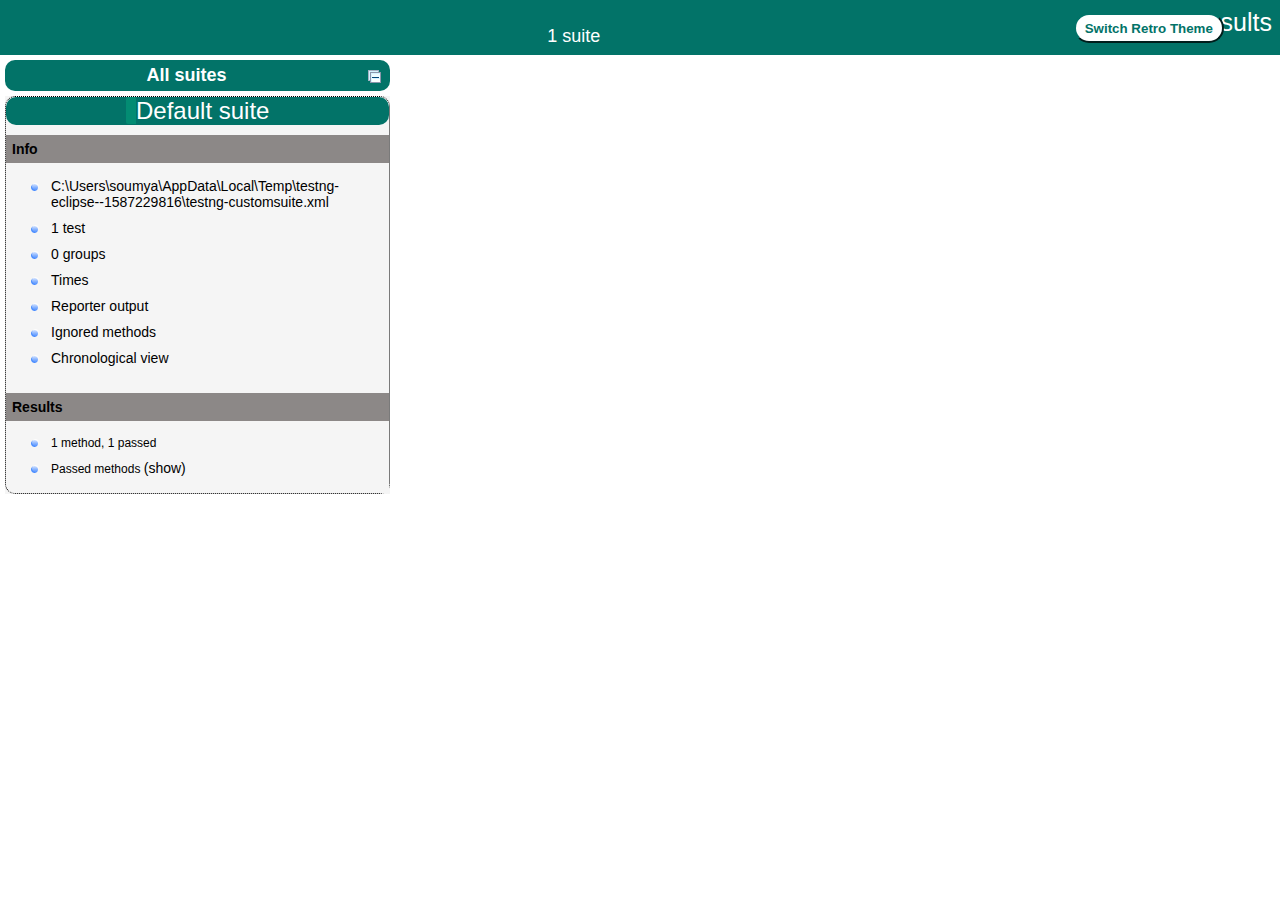
==== commit 199bf071: "Merge branch 'master' of https://github.com/Nammu2620/FrameWorkFLN.git" ====
--- a/DemoWebShopFLN/test-output/index.html
+++ b/DemoWebShopFLN/test-output/index.html
@@ -8,7 +8,7 @@
     <link type="text/css" href="testng-reports1.css" rel="stylesheet" id="ultra" />
     <link type="text/css" href="testng-reports.css" rel="stylesheet" id="retro" disabled="false"/>
 <<<<<<< HEAD
-    <script type="text/javascript" src="jquery.min.js"></script>
+    <script type="text/javascript" src="jquery-3.4.1.min.js"></script>
     <script type="text/javascript" src="testng-reports.js"></script>
     <script type="text/javascript" src="https://www.google.com/jsapi"></script>
     <script type='text/javascript'>
@@ -25,22 +25,22 @@
   <body>
     <div class="top-banner-root">
       <span class="top-banner-title-font">Test results</span>
-      <button class="button" id="button">Switch Retro Theme</button> <!-- button -->
+      <button id="button" class="button">Switch Retro Theme</button> <!-- button -->
       <br/>
       <span class="top-banner-font-1">1 suite</span>
     </div> <!-- top-banner-root -->
     <div class="navigator-root">
       <div class="navigator-suite-header">
         <span>All suites</span>
-        <a href="#" class="collapse-all-link" title="Collapse/expand all the suites">
-          <img class="collapse-all-icon" src="collapseall.gif">
+        <a href="#" title="Collapse/expand all the suites" class="collapse-all-link">
+          <img src="collapseall.gif" class="collapse-all-icon">
           </img> <!-- collapse-all-icon -->
         </a> <!-- collapse-all-link -->
       </div> <!-- navigator-suite-header -->
       <div class="suite">
         <div class="rounded-window">
           <div class="suite-header light-rounded-window-top">
-            <a href="#" class="navigator-link" panel-name="suite-Default_suite">
+            <a href="#" panel-name="suite-Default_suite" class="navigator-link">
               <span class="suite-name border-passed">Default suite</span>
             </a> <!-- navigator-link -->
           </div> <!-- suite-header light-rounded-window-top -->
@@ -51,37 +51,37 @@
             <div class="suite-section-content">
               <ul>
                 <li>
-                  <a href="#" class="navigator-link " panel-name="test-xml-Default_suite">
-                    <span>C:\Users\NAMRATHA SHETTY\AppData\Local\Temp\testng-eclipse--1102688026\testng-customsuite.xml</span>
-                  </a> <!-- navigator-link  -->
-                </li>
-                <li>
-                  <a href="#" class="navigator-link " panel-name="testlist-Default_suite">
+                  <a href="#" panel-name="test-xml-Default_suite" class="navigator-link ">
+                    <span>C:\Users\soumya\AppData\Local\Temp\testng-eclipse--1587229816\testng-customsuite.xml</span>
+                  </a> <!-- navigator-link  -->
+                </li>
+                <li>
+                  <a href="#" panel-name="testlist-Default_suite" class="navigator-link ">
                     <span class="test-stats">1 test</span>
                   </a> <!-- navigator-link  -->
                 </li>
                 <li>
-                  <a href="#" class="navigator-link " panel-name="group-Default_suite">
+                  <a href="#" panel-name="group-Default_suite" class="navigator-link ">
                     <span>0 groups</span>
                   </a> <!-- navigator-link  -->
                 </li>
                 <li>
-                  <a href="#" class="navigator-link " panel-name="times-Default_suite">
+                  <a href="#" panel-name="times-Default_suite" class="navigator-link ">
                     <span>Times</span>
                   </a> <!-- navigator-link  -->
                 </li>
                 <li>
-                  <a href="#" class="navigator-link " panel-name="reporter-Default_suite">
+                  <a href="#" panel-name="reporter-Default_suite" class="navigator-link ">
                     <span>Reporter output</span>
                   </a> <!-- navigator-link  -->
                 </li>
                 <li>
-                  <a href="#" class="navigator-link " panel-name="ignored-methods-Default_suite">
+                  <a href="#" panel-name="ignored-methods-Default_suite" class="navigator-link ">
                     <span>Ignored methods</span>
                   </a> <!-- navigator-link  -->
                 </li>
                 <li>
-                  <a href="#" class="navigator-link " panel-name="chronological-Default_suite">
+                  <a href="#" panel-name="chronological-Default_suite" class="navigator-link ">
                     <span>Chronological view</span>
                   </a> <!-- navigator-link  -->
                 </li>
@@ -104,8 +104,8 @@
                     </span>
                     <div class="method-list-content passed suite-Default_suite">
                       <span>
-                        <img width="3%" src="passed.png"/>
-                        <a href="#" class="method navigator-link" panel-name="suite-Default_suite" title="VarshiniJM.LoginToApplication" hash-for-method="Register">Register</a> <!-- method navigator-link -->
+                        <img src="passed.png" width="3%"/>
+                        <a href="#" panel-name="suite-Default_suite" title="sm_testcases.TC_02_BuyProduct_Test" class="method navigator-link" hash-for-method="buyproduct">buyproduct</a> <!-- method navigator-link -->
                       </span>
                       <br/>
                     </div> <!-- method-list-content passed suite-Default_suite -->
@@ -123,14 +123,14 @@
           <div class="suite-Default_suite-class-passed">
             <div class="main-panel-header rounded-window-top">
               <img src="passed.png"/>
-              <span class="class-name">VarshiniJM.LoginToApplication</span>
+              <span class="class-name">sm_testcases.TC_02_BuyProduct_Test</span>
             </div> <!-- main-panel-header rounded-window-top -->
             <div class="main-panel-content rounded-window-bottom">
               <div class="method">
                 <div class="method-content">
-                  <a name="Register">
-                  </a> <!-- Register -->
-                  <span class="method-name">Register</span>
+                  <a name="buyproduct">
+                  </a> <!-- buyproduct -->
+                  <span class="method-name">buyproduct</span>
                 </div> <!-- method-content -->
               </div> <!-- method -->
             </div> <!-- main-panel-content rounded-window-bottom -->
@@ -138,16 +138,16 @@
         </div> <!-- panel Default_suite -->
         <div panel-name="test-xml-Default_suite" class="panel">
           <div class="main-panel-header rounded-window-top">
-            <span class="header-content">C:\Users\NAMRATHA SHETTY\AppData\Local\Temp\testng-eclipse--1102688026\testng-customsuite.xml</span>
+            <span class="header-content">C:\Users\soumya\AppData\Local\Temp\testng-eclipse--1587229816\testng-customsuite.xml</span>
           </div> <!-- main-panel-header rounded-window-top -->
           <div class="main-panel-content rounded-window-bottom">
             <pre>
 &lt;?xml version=&quot;1.0&quot; encoding=&quot;UTF-8&quot;?&gt;
 &lt;!DOCTYPE suite SYSTEM &quot;https://testng.org/testng-1.0.dtd&quot;&gt;
-&lt;suite guice-stage=&quot;DEVELOPMENT&quot; name=&quot;Default suite&quot;&gt;
-  &lt;test thread-count=&quot;5&quot; verbose=&quot;2&quot; name=&quot;Default test&quot;&gt;
+&lt;suite name=&quot;Default suite&quot; guice-stage=&quot;DEVELOPMENT&quot;&gt;
+  &lt;test thread-count=&quot;5&quot; name=&quot;Default test&quot; verbose=&quot;2&quot;&gt;
     &lt;classes&gt;
-      &lt;class name=&quot;VarshiniJM.LoginToApplication&quot;/&gt;
+      &lt;class name=&quot;sm_testcases.TC_02_BuyProduct_Test&quot;/&gt;
     &lt;/classes&gt;
   &lt;/test&gt; &lt;!-- Default test --&gt;
 &lt;/suite&gt; &lt;!-- Default suite --&gt;
@@ -189,14 +189,14 @@
 data.addColumn('number', 'Time (ms)');
 data.addRows(1);
 data.setCell(0, 0, 0)
-data.setCell(0, 1, 'Register')
-data.setCell(0, 2, 'VarshiniJM.LoginToApplication')
-data.setCell(0, 3, 2127);
+data.setCell(0, 1, 'buyproduct')
+data.setCell(0, 2, 'sm_testcases.TC_02_BuyProduct_Test')
+data.setCell(0, 3, 3022);
 window.suiteTableData['Default_suite']= { tableData: data, tableDiv: 'times-div-Default_suite'}
 return data;
 }
               </script>
-              <span class="suite-total-time">Total running time: 2 seconds</span>
+              <span class="suite-total-time">Total running time: 3 seconds</span>
               <div id="times-div-Default_suite">
               </div> <!-- times-div-Default_suite -->
             </div> <!-- times-div -->
@@ -222,18 +222,18 @@
           </div> <!-- main-panel-header rounded-window-top -->
           <div class="main-panel-content rounded-window-bottom">
             <div class="chronological-class">
-              <div class="chronological-class-name">VarshiniJM.LoginToApplication</div> <!-- chronological-class-name -->
+              <div class="chronological-class-name">sm_testcases.TC_02_BuyProduct_Test</div> <!-- chronological-class-name -->
               <div class="configuration-method before">
                 <span class="method-name">beforeclass</span>
                 <span class="method-start">0 ms</span>
               </div> <!-- configuration-method before -->
               <div class="test-method">
-                <span class="method-name">Register</span>
-                <span class="method-start">14084 ms</span>
+                <span class="method-name">buyproduct</span>
+                <span class="method-start">7103 ms</span>
               </div> <!-- test-method -->
               <div class="configuration-method after">
                 <span class="method-name">afterclass</span>
-                <span class="method-start">16220 ms</span>
+                <span class="method-start">10131 ms</span>
 =======
 <<<<<<< HEAD
     <script type="text/javascript" src="jquery-3.6.0.min.js"></script>
--- a/DemoWebShopFLN/test-output/testng-reports1.css
+++ b/DemoWebShopFLN/test-output/testng-reports1.css
@@ -1,347 +1,347 @@
 <<<<<<< HEAD
-body {
-    background-color: whitesmoke;
-    margin: 0 0 5px 5px;
-}
-ul {
-     margin-top: 10px;
-     margin-left:-10px;
-}
- li {
-     font-family: "Helvetica Neue", Helvetica, Arial, sans-serif;
-     padding:5px 5px;
- }
- a {
-     text-decoration: none;
-     color: black;
-     font-size: 14px;
- }
-
- a:hover {
-    color:black ;
-    text-decoration: underline;
- }
-
- .navigator-selected {
-     /* #ffa500; Mouse hover color after click Orange.*/
-     background:#027368
- }
-
- .wrapper {
-     position: absolute;
-     top: 60px;
-     bottom: 0;
-     left: 400px;
-     right: 0;
-     margin-right:9px;
-     overflow: auto;/*imortant*/
- }
-
- .navigator-root {
-     position: absolute;
-     top: 60px;
-     bottom: 0;
-     left: 0;
-     width: 400px;
-     overflow-y: auto;/*important*/
- }
-
- .suite {
-     margin: -5px 10px 10px 5px;
-     background-color: whitesmoke ;/*Colour of the left bside box*/
- }
-
- .suite-name {
-     font-size: 24px;
-     font-family: "Helvetica Neue", Helvetica, Arial, sans-serif;/*All TEST SUITE*/
-     color: white;
- }
-
- .main-panel-header {
-     padding: 5px;
-     background-color: #027368; /*afeeee*/;
-     font-family: "Helvetica Neue", Helvetica, Arial, sans-serif;
-     color:white;
-     font-size: 18px;
- }
-
- .main-panel-content {
-     padding: 5px;
-     margin-bottom: 10px;
-     background-color: #CCD0D1; /*d0ffff*/; /*Belongs to backGround of rightSide boxes*/
- }
-
- .rounded-window {
-     border-style: dotted;
-     border-width: 1px;/*Border of left Side box*/
-     background-color: whitesmoke;
-     border-radius: 10px;
- }
-
- .rounded-window-top {
-     border-top-right-radius: 10px 10px;
-     border-top-left-radius: 10px 10px;
-     border-style: solid;
-     border-width: 1px;
-     overflow: auto;/*Top of RightSide box*/
- }
-
- .light-rounded-window-top {
-     background-color: #027368;
-     padding-left:120px;
-     border-radius: 10px;
-
- }
-
- .rounded-window-bottom {
-     border-bottom-right-radius: 10px 10px;
-     border-bottom-left-radius: 10px 10px;
-     overflow: auto;/*Bottom of rightSide box*/
- }
-
- .method-name {
-     font-size: 14px;
-     font-family: "Helvetica Neue", Helvetica, Arial, sans-serif;
-     font-weight: bold;
- }
-
- .method-content {
-     border-style: solid;
-     border-width: 0 0 1px 0;
-     margin-bottom: 10px;
-     padding-bottom: 5px;
-     width: 100%;
- }
-
- .parameters {
-     font-size: 14px;
-     font-family: "Helvetica Neue", Helvetica, Arial, sans-serif;
- }
-
- .stack-trace {
-     white-space: pre;
-     font-family: "Helvetica Neue", Helvetica, Arial, sans-serif;
-     font-size: 12px;
-     font-weight: bold;
-     margin-top: 0;
-     margin-left: 20px; /*Error Stack Trace Message*/
- }
-
- .testng-xml {
-    font-family: "Helvetica Neue", Helvetica, Arial, sans-serif;
- }
-
- .method-list-content {
-     margin-left: 10px;
- }
-
- .navigator-suite-content {
-     margin-left: 10px;
-     font: 12px 'Lucida Grande';
- }
-
- .suite-section-title {
-     font-family: "Helvetica Neue", Helvetica, Arial, sans-serif;
-     font-size: 14px;
-     font-weight:bold;
-     background-color: #8C8887;
-     margin-left: -10px;
-     margin-top:10px;
-     padding:6px;
- }
-
- .suite-section-content {
-     list-style-image: url(bullet_point.png);
-     background-color: whitesmoke;
-     font-family: "Helvetica Neue", Helvetica, Arial, sans-serif;
-     overflow: hidden;
- }
-
- .top-banner-root {
-     position: absolute;
-     top: 0;
-     height: 45px;
-     left: 0;
-     right: 0;
-     padding: 5px;
-     margin: 0 0 5px 0;
-     background-color: #027368;
-     font-family: "Helvetica Neue", Helvetica, Arial, sans-serif;
-     font-size: 18px;
-     color: #fff;
-     text-align: center;/*Belongs to the Top of Report*//*Status: - Completed*/
- }
-
- .top-banner-title-font {
-     font-size: 25px;
-     font-family: "Helvetica Neue", Helvetica, Arial, sans-serif;
-     padding: 3px;
-     float: right;
- }
-
- .test-name {
-     font-family: "Helvetica Neue", Helvetica, Arial, sans-serif;
-     font-size: 16px;
- }
-
- .suite-icon {
-     padding: 5px;
-     float: right;
-     height: 20px;
- }
-
- .test-group {
-     font: 20px 'Lucida Grande';
-     margin: 5px 5px 10px 5px;
-     border-width: 0 0 1px 0;
-     border-style: solid;
-     padding: 5px;
- }
-
- .test-group-name {
-     font-weight: bold;
- }
-
- .method-in-group {
-     font-size: 16px;
-     margin-left: 80px;
- }
-
- table.google-visualization-table-table {
-     width: 100%;
- }
-
- .reporter-method-name {
-     font-size: 14px;
-     font-family: "Helvetica Neue", Helvetica, Arial, sans-serif;
- }
-
- .reporter-method-output-div {
-     padding: 5px;
-     margin: 0 0 5px 20px;
-     font-size: 12px;
-     font-family: "Helvetica Neue", Helvetica, Arial, sans-serif;
-     border-width: 0 0 0 1px;
-     border-style: solid;
- }
-
- .ignored-class-div {
-     font-size: 14px;
-     font-family: "Helvetica Neue", Helvetica, Arial, sans-serif;
- }
-
- .ignored-methods-div {
-     padding: 5px;
-     margin: 0 0 5px 20px;
-     font-size: 12px;
-     font-family: "Helvetica Neue", Helvetica, Arial, sans-serif;
-     border-width: 0 0 0 1px;
-     border-style: solid;
- }
-
- .border-failed {
-    border-radius:2px;
-     border-style: solid;
-     border-width: 0 0 0 10px;
-     border-color: #F20505;
- }
-
- .border-skipped {
-     border-radius:2px;
-     border-style: solid;
-     border-width: 0 0 0 10px;
-     border-color: #F2BE22;
- }
-
- .border-passed {
-     border-radius:2px;
-     border-style: solid;
-     border-width: 0 0 0 10px;
-     border-color: #038C73;
- }
-
- .times-div {
-     text-align: center;
-     padding: 5px;
- }
-
- .suite-total-time {
-     font: 16px 'Lucida Grande';
- }
-
- .configuration-suite {
-     margin-left: 20px;
- }
-
- .configuration-test {
-     margin-left: 40px;
- }
-
- .configuration-class {
-     margin-left: 60px;
- }
-
- .configuration-method {
-     margin-left: 80px;
- }
-
- .test-method {
-     margin-left: 100px;
- }
-
- .chronological-class {
-     background-color: #CCD0D1;
-     border-width: 0 0 1px 1px;/*Chronological*/
- }
-
- .method-start {
-     float: right;
- }
-
- .chronological-class-name {
-     padding: 0 0 0 5px;
-     margin-top:5px;
-     font-family: "Helvetica Neue", Helvetica, Arial, sans-serif;
-     color: #008;
- }
-
- .after, .before, .test-method {
-     font-family: "Helvetica Neue", Helvetica, Arial, sans-serif;
-     font-size: 14px;
-     margin-top:5px;
- }
-
- .navigator-suite-header {
-     font-size: 18px;
-     margin: 0px 10px 10px 5px;
-     padding: 5px;
-     border-radius: 10px;
-     background-color: #027368;
-     color: white;
-     font-weight:bold;
-     font-family: "Helvetica Neue", Helvetica, Arial, sans-serif;
-     text-align: center; /*All Suites on top of left box*//*Status: -Completed*/
- }
-
- .collapse-all-icon {
-     padding: 3px;
-     float: right;
- }
- .button{
-    position: absolute;
-    margin-left:500px;
-    margin-top:8px;
-    background-color: white;
-    color:#027368;
-    font-family: "Helvetica Neue", Helvetica, Arial, sans-serif;
-    font-weight:bold;
-    border-color:#027368;
-    border-radius:25px;
-    cursor: pointer;
-    height:30px;
-    width:150px;
-    outline: none;
-}
+body {
+    background-color: whitesmoke;
+    margin: 0 0 5px 5px;
+}
+ul {
+     margin-top: 10px;
+     margin-left:-10px;
+}
+ li {
+     font-family: "Helvetica Neue", Helvetica, Arial, sans-serif;
+     padding:5px 5px;
+ }
+ a {
+     text-decoration: none;
+     color: black;
+     font-size: 14px;
+ }
+
+ a:hover {
+    color:black ;
+    text-decoration: underline;
+ }
+
+ .navigator-selected {
+     /* #ffa500; Mouse hover color after click Orange.*/
+     background:#027368
+ }
+
+ .wrapper {
+     position: absolute;
+     top: 60px;
+     bottom: 0;
+     left: 400px;
+     right: 0;
+     margin-right:9px;
+     overflow: auto;/*imortant*/
+ }
+
+ .navigator-root {
+     position: absolute;
+     top: 60px;
+     bottom: 0;
+     left: 0;
+     width: 400px;
+     overflow-y: auto;/*important*/
+ }
+
+ .suite {
+     margin: -5px 10px 10px 5px;
+     background-color: whitesmoke ;/*Colour of the left bside box*/
+ }
+
+ .suite-name {
+     font-size: 24px;
+     font-family: "Helvetica Neue", Helvetica, Arial, sans-serif;/*All TEST SUITE*/
+     color: white;
+ }
+
+ .main-panel-header {
+     padding: 5px;
+     background-color: #027368; /*afeeee*/;
+     font-family: "Helvetica Neue", Helvetica, Arial, sans-serif;
+     color:white;
+     font-size: 18px;
+ }
+
+ .main-panel-content {
+     padding: 5px;
+     margin-bottom: 10px;
+     background-color: #CCD0D1; /*d0ffff*/; /*Belongs to backGround of rightSide boxes*/
+ }
+
+ .rounded-window {
+     border-style: dotted;
+     border-width: 1px;/*Border of left Side box*/
+     background-color: whitesmoke;
+     border-radius: 10px;
+ }
+
+ .rounded-window-top {
+     border-top-right-radius: 10px 10px;
+     border-top-left-radius: 10px 10px;
+     border-style: solid;
+     border-width: 1px;
+     overflow: auto;/*Top of RightSide box*/
+ }
+
+ .light-rounded-window-top {
+     background-color: #027368;
+     padding-left:120px;
+     border-radius: 10px;
+
+ }
+
+ .rounded-window-bottom {
+     border-bottom-right-radius: 10px 10px;
+     border-bottom-left-radius: 10px 10px;
+     overflow: auto;/*Bottom of rightSide box*/
+ }
+
+ .method-name {
+     font-size: 14px;
+     font-family: "Helvetica Neue", Helvetica, Arial, sans-serif;
+     font-weight: bold;
+ }
+
+ .method-content {
+     border-style: solid;
+     border-width: 0 0 1px 0;
+     margin-bottom: 10px;
+     padding-bottom: 5px;
+     width: 100%;
+ }
+
+ .parameters {
+     font-size: 14px;
+     font-family: "Helvetica Neue", Helvetica, Arial, sans-serif;
+ }
+
+ .stack-trace {
+     white-space: pre;
+     font-family: "Helvetica Neue", Helvetica, Arial, sans-serif;
+     font-size: 12px;
+     font-weight: bold;
+     margin-top: 0;
+     margin-left: 20px; /*Error Stack Trace Message*/
+ }
+
+ .testng-xml {
+    font-family: "Helvetica Neue", Helvetica, Arial, sans-serif;
+ }
+
+ .method-list-content {
+     margin-left: 10px;
+ }
+
+ .navigator-suite-content {
+     margin-left: 10px;
+     font: 12px 'Lucida Grande';
+ }
+
+ .suite-section-title {
+     font-family: "Helvetica Neue", Helvetica, Arial, sans-serif;
+     font-size: 14px;
+     font-weight:bold;
+     background-color: #8C8887;
+     margin-left: -10px;
+     margin-top:10px;
+     padding:6px;
+ }
+
+ .suite-section-content {
+     list-style-image: url(bullet_point.png);
+     background-color: whitesmoke;
+     font-family: "Helvetica Neue", Helvetica, Arial, sans-serif;
+     overflow: hidden;
+ }
+
+ .top-banner-root {
+     position: absolute;
+     top: 0;
+     height: 45px;
+     left: 0;
+     right: 0;
+     padding: 5px;
+     margin: 0 0 5px 0;
+     background-color: #027368;
+     font-family: "Helvetica Neue", Helvetica, Arial, sans-serif;
+     font-size: 18px;
+     color: #fff;
+     text-align: center;/*Belongs to the Top of Report*//*Status: - Completed*/
+ }
+
+ .top-banner-title-font {
+     font-size: 25px;
+     font-family: "Helvetica Neue", Helvetica, Arial, sans-serif;
+     padding: 3px;
+     float: right;
+ }
+
+ .test-name {
+     font-family: "Helvetica Neue", Helvetica, Arial, sans-serif;
+     font-size: 16px;
+ }
+
+ .suite-icon {
+     padding: 5px;
+     float: right;
+     height: 20px;
+ }
+
+ .test-group {
+     font: 20px 'Lucida Grande';
+     margin: 5px 5px 10px 5px;
+     border-width: 0 0 1px 0;
+     border-style: solid;
+     padding: 5px;
+ }
+
+ .test-group-name {
+     font-weight: bold;
+ }
+
+ .method-in-group {
+     font-size: 16px;
+     margin-left: 80px;
+ }
+
+ table.google-visualization-table-table {
+     width: 100%;
+ }
+
+ .reporter-method-name {
+     font-size: 14px;
+     font-family: "Helvetica Neue", Helvetica, Arial, sans-serif;
+ }
+
+ .reporter-method-output-div {
+     padding: 5px;
+     margin: 0 0 5px 20px;
+     font-size: 12px;
+     font-family: "Helvetica Neue", Helvetica, Arial, sans-serif;
+     border-width: 0 0 0 1px;
+     border-style: solid;
+ }
+
+ .ignored-class-div {
+     font-size: 14px;
+     font-family: "Helvetica Neue", Helvetica, Arial, sans-serif;
+ }
+
+ .ignored-methods-div {
+     padding: 5px;
+     margin: 0 0 5px 20px;
+     font-size: 12px;
+     font-family: "Helvetica Neue", Helvetica, Arial, sans-serif;
+     border-width: 0 0 0 1px;
+     border-style: solid;
+ }
+
+ .border-failed {
+    border-radius:2px;
+     border-style: solid;
+     border-width: 0 0 0 10px;
+     border-color: #F20505;
+ }
+
+ .border-skipped {
+     border-radius:2px;
+     border-style: solid;
+     border-width: 0 0 0 10px;
+     border-color: #F2BE22;
+ }
+
+ .border-passed {
+     border-radius:2px;
+     border-style: solid;
+     border-width: 0 0 0 10px;
+     border-color: #038C73;
+ }
+
+ .times-div {
+     text-align: center;
+     padding: 5px;
+ }
+
+ .suite-total-time {
+     font: 16px 'Lucida Grande';
+ }
+
+ .configuration-suite {
+     margin-left: 20px;
+ }
+
+ .configuration-test {
+     margin-left: 40px;
+ }
+
+ .configuration-class {
+     margin-left: 60px;
+ }
+
+ .configuration-method {
+     margin-left: 80px;
+ }
+
+ .test-method {
+     margin-left: 100px;
+ }
+
+ .chronological-class {
+     background-color: #CCD0D1;
+     border-width: 0 0 1px 1px;/*Chronological*/
+ }
+
+ .method-start {
+     float: right;
+ }
+
+ .chronological-class-name {
+     padding: 0 0 0 5px;
+     margin-top:5px;
+     font-family: "Helvetica Neue", Helvetica, Arial, sans-serif;
+     color: #008;
+ }
+
+ .after, .before, .test-method {
+     font-family: "Helvetica Neue", Helvetica, Arial, sans-serif;
+     font-size: 14px;
+     margin-top:5px;
+ }
+
+ .navigator-suite-header {
+     font-size: 18px;
+     margin: 0px 10px 10px 5px;
+     padding: 5px;
+     border-radius: 10px;
+     background-color: #027368;
+     color: white;
+     font-weight:bold;
+     font-family: "Helvetica Neue", Helvetica, Arial, sans-serif;
+     text-align: center; /*All Suites on top of left box*//*Status: -Completed*/
+ }
+
+ .collapse-all-icon {
+     padding: 3px;
+     float: right;
+ }
+ .button{
+    position: absolute;
+    margin-left:500px;
+    margin-top:8px;
+    background-color: white;
+    color:#027368;
+    font-family: "Helvetica Neue", Helvetica, Arial, sans-serif;
+    font-weight:bold;
+    border-color:#027368;
+    border-radius:25px;
+    cursor: pointer;
+    height:30px;
+    width:150px;
+    outline: none;
+}
 =======
 <<<<<<< HEAD
 body {
--- a/DemoWebShopFLN/test-output/testng-reports.css
+++ b/DemoWebShopFLN/test-output/testng-reports.css
@@ -1,3 +1,331 @@
+<<<<<<< HEAD
+body {
+    margin: 0 0 5px 5px;
+}
+
+ul {
+    margin: 0;
+}
+
+li {
+    list-style-type: none;
+}
+
+a {
+    text-decoration: none;
+}
+
+a:hover {
+    text-decoration: underline;
+}
+
+.navigator-selected {
+    background: #ffa500;
+}
+
+.wrapper {
+    position: absolute;
+    top: 60px;
+    bottom: 0;
+    left: 400px;
+    right: 0;
+    overflow: auto;
+}
+
+.navigator-root {
+    position: absolute;
+    top: 60px;
+    bottom: 0;
+    left: 0;
+    width: 400px;
+    overflow-y: auto;
+}
+
+.suite {
+    margin: 0 10px 10px 0;
+    background-color: #fff8dc;
+}
+
+.suite-name {
+    padding-left: 10px;
+    font-size: 25px;
+    font-family: Times, sans-serif;
+}
+
+.main-panel-header {
+    padding: 5px;
+    background-color: #9FB4D9; /*afeeee*/;
+    font-family: monospace;
+    font-size: 18px;
+}
+
+.main-panel-content {
+    padding: 5px;
+    margin-bottom: 10px;
+    background-color: #DEE8FC; /*d0ffff*/;
+}
+
+.rounded-window {
+    border-radius: 10px;
+    border-style: solid;
+    border-width: 1px;
+}
+
+.rounded-window-top {
+    border-top-right-radius: 10px 10px;
+    border-top-left-radius: 10px 10px;
+    border-style: solid;
+    border-width: 1px;
+    overflow: auto;
+}
+
+.light-rounded-window-top {
+    border-top-right-radius: 10px 10px;
+    border-top-left-radius: 10px 10px;
+}
+
+.rounded-window-bottom {
+    border-style: solid;
+    border-width: 0 1px 1px 1px;
+    border-bottom-right-radius: 10px 10px;
+    border-bottom-left-radius: 10px 10px;
+    overflow: auto;
+}
+
+.method-name {
+    font-size: 12px;
+    font-family: monospace;
+}
+
+.method-content {
+    border-style: solid;
+    border-width: 0 0 1px 0;
+    margin-bottom: 10px;
+    padding-bottom: 5px;
+    width: 80%;
+}
+
+.parameters {
+    font-size: 14px;
+    font-family: monospace;
+}
+
+.stack-trace {
+    white-space: pre;
+    font-family: monospace;
+    font-size: 12px;
+    font-weight: bold;
+    margin-top: 0;
+    margin-left: 20px;
+}
+
+.testng-xml {
+    font-family: monospace;
+}
+
+.method-list-content {
+    margin-left: 10px;
+}
+
+.navigator-suite-content {
+    margin-left: 10px;
+    font: 12px 'Lucida Grande';
+}
+
+.suite-section-title {
+    margin-top: 10px;
+    width: 80%;
+    border-style: solid;
+    border-width: 1px 0 0 0;
+    font-family: Times, sans-serif;
+    font-size: 18px;
+    font-weight: bold;
+}
+
+.suite-section-content {
+    list-style-image: url(bullet_point.png);
+}
+
+.top-banner-root {
+    position: absolute;
+    top: 0;
+    height: 45px;
+    left: 0;
+    right: 0;
+    padding: 5px;
+    margin: 0 0 5px 0;
+    background-color: #0066ff;
+    font-family: Times, sans-serif;
+    color: #fff;
+    text-align: center;
+}
+.button{
+    position: absolute;
+    margin-left:500px;
+    margin-top:8px;
+    background-color: white;
+    color:#0066ff;
+    font-family: "Helvetica Neue", Helvetica, Arial, sans-serif;
+    font-weight:bold;
+    border-color:#0066ff ;
+    border-radius:25px;
+    cursor: pointer;
+    height:30px;
+    width:150px;
+    outline:none;
+
+}
+
+.top-banner-title-font {
+    font-size: 25px;
+}
+
+.test-name {
+    font-family: 'Lucida Grande', sans-serif;
+    font-size: 16px;
+}
+
+.suite-icon {
+    padding: 5px;
+    float: right;
+    height: 20px;
+}
+
+.test-group {
+    font: 20px 'Lucida Grande';
+    margin: 5px 5px 10px 5px;
+    border-width: 0 0 1px 0;
+    border-style: solid;
+    padding: 5px;
+}
+
+.test-group-name {
+    font-weight: bold;
+}
+
+.method-in-group {
+    font-size: 16px;
+    margin-left: 80px;
+}
+
+table.google-visualization-table-table {
+    width: 100%;
+}
+
+.reporter-method-name {
+    font-size: 14px;
+    font-family: monospace;
+}
+
+.reporter-method-output-div {
+    padding: 5px;
+    margin: 0 0 5px 20px;
+    font-size: 12px;
+    font-family: monospace;
+    border-width: 0 0 0 1px;
+    border-style: solid;
+}
+
+.ignored-class-div {
+    font-size: 14px;
+    font-family: monospace;
+}
+
+.ignored-methods-div {
+    padding: 5px;
+    margin: 0 0 5px 20px;
+    font-size: 12px;
+    font-family: monospace;
+    border-width: 0 0 0 1px;
+    border-style: solid;
+}
+
+.border-failed {
+    border-top-left-radius: 10px 10px;
+    border-bottom-left-radius: 10px 10px;
+    border-style: solid;
+    border-width: 0 0 0 10px;
+    border-color: #f00;
+}
+
+.border-skipped {
+    border-top-left-radius: 10px 10px;
+    border-bottom-left-radius: 10px 10px;
+    border-style: solid;
+    border-width: 0 0 0 10px;
+    border-color: #edc600;
+}
+
+.border-passed {
+    border-top-left-radius: 10px 10px;
+    border-bottom-left-radius: 10px 10px;
+    border-style: solid;
+    border-width: 0 0 0 10px;
+    border-color: #19f52d;
+}
+
+.times-div {
+    text-align: center;
+    padding: 5px;
+}
+
+.suite-total-time {
+    font: 16px 'Lucida Grande';
+}
+
+.configuration-suite {
+    margin-left: 20px;
+}
+
+.configuration-test {
+    margin-left: 40px;
+}
+
+.configuration-class {
+    margin-left: 60px;
+}
+
+.configuration-method {
+    margin-left: 80px;
+}
+
+.test-method {
+    margin-left: 100px;
+}
+
+.chronological-class {
+    background-color: skyblue;
+    border-style: solid;
+    border-width: 0 0 1px 1px;
+}
+
+.method-start {
+    float: right;
+}
+
+.chronological-class-name {
+    padding: 0 0 0 5px;
+    color: #008;
+}
+
+.after, .before, .test-method {
+    font-family: monospace;
+    font-size: 14px;
+}
+
+.navigator-suite-header {
+    font-size: 22px;
+    margin: 0 10px 5px 0;
+    background-color: #deb887;
+    text-align: center;
+}
+
+.collapse-all-icon {
+    padding: 5px;
+    float: right;
+}
+/*retro Theme*/
+=======
 <<<<<<< HEAD
 body {
     margin: 0 0 5px 5px;
@@ -327,6 +655,662 @@
 /*retro Theme*/
 =======
 <<<<<<< HEAD
+body {
+    margin: 0 0 5px 5px;
+}
+
+ul {
+    margin: 0;
+}
+
+li {
+    list-style-type: none;
+}
+
+a {
+    text-decoration: none;
+}
+
+a:hover {
+    text-decoration: underline;
+}
+
+.navigator-selected {
+    background: #ffa500;
+}
+
+.wrapper {
+    position: absolute;
+    top: 60px;
+    bottom: 0;
+    left: 400px;
+    right: 0;
+    overflow: auto;
+}
+
+.navigator-root {
+    position: absolute;
+    top: 60px;
+    bottom: 0;
+    left: 0;
+    width: 400px;
+    overflow-y: auto;
+}
+
+.suite {
+    margin: 0 10px 10px 0;
+    background-color: #fff8dc;
+}
+
+.suite-name {
+    padding-left: 10px;
+    font-size: 25px;
+    font-family: Times, sans-serif;
+}
+
+.main-panel-header {
+    padding: 5px;
+    background-color: #9FB4D9; /*afeeee*/;
+    font-family: monospace;
+    font-size: 18px;
+}
+
+.main-panel-content {
+    padding: 5px;
+    margin-bottom: 10px;
+    background-color: #DEE8FC; /*d0ffff*/;
+}
+
+.rounded-window {
+    border-radius: 10px;
+    border-style: solid;
+    border-width: 1px;
+}
+
+.rounded-window-top {
+    border-top-right-radius: 10px 10px;
+    border-top-left-radius: 10px 10px;
+    border-style: solid;
+    border-width: 1px;
+    overflow: auto;
+}
+
+.light-rounded-window-top {
+    border-top-right-radius: 10px 10px;
+    border-top-left-radius: 10px 10px;
+}
+
+.rounded-window-bottom {
+    border-style: solid;
+    border-width: 0 1px 1px 1px;
+    border-bottom-right-radius: 10px 10px;
+    border-bottom-left-radius: 10px 10px;
+    overflow: auto;
+}
+
+.method-name {
+    font-size: 12px;
+    font-family: monospace;
+}
+
+.method-content {
+    border-style: solid;
+    border-width: 0 0 1px 0;
+    margin-bottom: 10px;
+    padding-bottom: 5px;
+    width: 80%;
+}
+
+.parameters {
+    font-size: 14px;
+    font-family: monospace;
+}
+
+.stack-trace {
+    white-space: pre;
+    font-family: monospace;
+    font-size: 12px;
+    font-weight: bold;
+    margin-top: 0;
+    margin-left: 20px;
+}
+
+.testng-xml {
+    font-family: monospace;
+}
+
+.method-list-content {
+    margin-left: 10px;
+}
+
+.navigator-suite-content {
+    margin-left: 10px;
+    font: 12px 'Lucida Grande';
+}
+
+.suite-section-title {
+    margin-top: 10px;
+    width: 80%;
+    border-style: solid;
+    border-width: 1px 0 0 0;
+    font-family: Times, sans-serif;
+    font-size: 18px;
+    font-weight: bold;
+}
+
+.suite-section-content {
+    list-style-image: url(bullet_point.png);
+}
+
+.top-banner-root {
+    position: absolute;
+    top: 0;
+    height: 45px;
+    left: 0;
+    right: 0;
+    padding: 5px;
+    margin: 0 0 5px 0;
+    background-color: #0066ff;
+    font-family: Times, sans-serif;
+    color: #fff;
+    text-align: center;
+}
+.button{
+    position: absolute;
+    margin-left:500px;
+    margin-top:8px;
+    background-color: white;
+    color:#0066ff;
+    font-family: "Helvetica Neue", Helvetica, Arial, sans-serif;
+    font-weight:bold;
+    border-color:#0066ff ;
+    border-radius:25px;
+    cursor: pointer;
+    height:30px;
+    width:150px;
+    outline:none;
+
+}
+
+.top-banner-title-font {
+    font-size: 25px;
+}
+
+.test-name {
+    font-family: 'Lucida Grande', sans-serif;
+    font-size: 16px;
+}
+
+.suite-icon {
+    padding: 5px;
+    float: right;
+    height: 20px;
+}
+
+.test-group {
+    font: 20px 'Lucida Grande';
+    margin: 5px 5px 10px 5px;
+    border-width: 0 0 1px 0;
+    border-style: solid;
+    padding: 5px;
+}
+
+.test-group-name {
+    font-weight: bold;
+}
+
+.method-in-group {
+    font-size: 16px;
+    margin-left: 80px;
+}
+
+table.google-visualization-table-table {
+    width: 100%;
+}
+
+.reporter-method-name {
+    font-size: 14px;
+    font-family: monospace;
+}
+
+.reporter-method-output-div {
+    padding: 5px;
+    margin: 0 0 5px 20px;
+    font-size: 12px;
+    font-family: monospace;
+    border-width: 0 0 0 1px;
+    border-style: solid;
+}
+
+.ignored-class-div {
+    font-size: 14px;
+    font-family: monospace;
+}
+
+.ignored-methods-div {
+    padding: 5px;
+    margin: 0 0 5px 20px;
+    font-size: 12px;
+    font-family: monospace;
+    border-width: 0 0 0 1px;
+    border-style: solid;
+}
+
+.border-failed {
+    border-top-left-radius: 10px 10px;
+    border-bottom-left-radius: 10px 10px;
+    border-style: solid;
+    border-width: 0 0 0 10px;
+    border-color: #f00;
+}
+
+.border-skipped {
+    border-top-left-radius: 10px 10px;
+    border-bottom-left-radius: 10px 10px;
+    border-style: solid;
+    border-width: 0 0 0 10px;
+    border-color: #edc600;
+}
+
+.border-passed {
+    border-top-left-radius: 10px 10px;
+    border-bottom-left-radius: 10px 10px;
+    border-style: solid;
+    border-width: 0 0 0 10px;
+    border-color: #19f52d;
+}
+
+.times-div {
+    text-align: center;
+    padding: 5px;
+}
+
+.suite-total-time {
+    font: 16px 'Lucida Grande';
+}
+
+.configuration-suite {
+    margin-left: 20px;
+}
+
+.configuration-test {
+    margin-left: 40px;
+}
+
+.configuration-class {
+    margin-left: 60px;
+}
+
+.configuration-method {
+    margin-left: 80px;
+}
+
+.test-method {
+    margin-left: 100px;
+}
+
+.chronological-class {
+    background-color: skyblue;
+    border-style: solid;
+    border-width: 0 0 1px 1px;
+}
+
+.method-start {
+    float: right;
+}
+
+.chronological-class-name {
+    padding: 0 0 0 5px;
+    color: #008;
+}
+
+.after, .before, .test-method {
+    font-family: monospace;
+    font-size: 14px;
+}
+
+.navigator-suite-header {
+    font-size: 22px;
+    margin: 0 10px 5px 0;
+    background-color: #deb887;
+    text-align: center;
+}
+
+.collapse-all-icon {
+    padding: 5px;
+    float: right;
+}
+/*retro Theme*/
+=======
+<<<<<<< HEAD
+body {
+    margin: 0 0 5px 5px;
+}
+
+ul {
+    margin: 0;
+}
+
+li {
+    list-style-type: none;
+}
+
+a {
+    text-decoration: none;
+}
+
+a:hover {
+    text-decoration: underline;
+}
+
+.navigator-selected {
+    background: #ffa500;
+}
+
+.wrapper {
+    position: absolute;
+    top: 60px;
+    bottom: 0;
+    left: 400px;
+    right: 0;
+    overflow: auto;
+}
+
+.navigator-root {
+    position: absolute;
+    top: 60px;
+    bottom: 0;
+    left: 0;
+    width: 400px;
+    overflow-y: auto;
+}
+
+.suite {
+    margin: 0 10px 10px 0;
+    background-color: #fff8dc;
+}
+
+.suite-name {
+    padding-left: 10px;
+    font-size: 25px;
+    font-family: Times, sans-serif;
+}
+
+.main-panel-header {
+    padding: 5px;
+    background-color: #9FB4D9; /*afeeee*/;
+    font-family: monospace;
+    font-size: 18px;
+}
+
+.main-panel-content {
+    padding: 5px;
+    margin-bottom: 10px;
+    background-color: #DEE8FC; /*d0ffff*/;
+}
+
+.rounded-window {
+    border-radius: 10px;
+    border-style: solid;
+    border-width: 1px;
+}
+
+.rounded-window-top {
+    border-top-right-radius: 10px 10px;
+    border-top-left-radius: 10px 10px;
+    border-style: solid;
+    border-width: 1px;
+    overflow: auto;
+}
+
+.light-rounded-window-top {
+    border-top-right-radius: 10px 10px;
+    border-top-left-radius: 10px 10px;
+}
+
+.rounded-window-bottom {
+    border-style: solid;
+    border-width: 0 1px 1px 1px;
+    border-bottom-right-radius: 10px 10px;
+    border-bottom-left-radius: 10px 10px;
+    overflow: auto;
+}
+
+.method-name {
+    font-size: 12px;
+    font-family: monospace;
+}
+
+.method-content {
+    border-style: solid;
+    border-width: 0 0 1px 0;
+    margin-bottom: 10px;
+    padding-bottom: 5px;
+    width: 80%;
+}
+
+.parameters {
+    font-size: 14px;
+    font-family: monospace;
+}
+
+.stack-trace {
+    white-space: pre;
+    font-family: monospace;
+    font-size: 12px;
+    font-weight: bold;
+    margin-top: 0;
+    margin-left: 20px;
+}
+
+.testng-xml {
+    font-family: monospace;
+}
+
+.method-list-content {
+    margin-left: 10px;
+}
+
+.navigator-suite-content {
+    margin-left: 10px;
+    font: 12px 'Lucida Grande';
+}
+
+.suite-section-title {
+    margin-top: 10px;
+    width: 80%;
+    border-style: solid;
+    border-width: 1px 0 0 0;
+    font-family: Times, sans-serif;
+    font-size: 18px;
+    font-weight: bold;
+}
+
+.suite-section-content {
+    list-style-image: url(bullet_point.png);
+}
+
+.top-banner-root {
+    position: absolute;
+    top: 0;
+    height: 45px;
+    left: 0;
+    right: 0;
+    padding: 5px;
+    margin: 0 0 5px 0;
+    background-color: #0066ff;
+    font-family: Times, sans-serif;
+    color: #fff;
+    text-align: center;
+}
+.button{
+    position: absolute;
+    margin-left:500px;
+    margin-top:8px;
+    background-color: white;
+    color:#0066ff;
+    font-family: "Helvetica Neue", Helvetica, Arial, sans-serif;
+    font-weight:bold;
+    border-color:#0066ff ;
+    border-radius:25px;
+    cursor: pointer;
+    height:30px;
+    width:150px;
+    outline:none;
+
+}
+
+.top-banner-title-font {
+    font-size: 25px;
+}
+
+.test-name {
+    font-family: 'Lucida Grande', sans-serif;
+    font-size: 16px;
+}
+
+.suite-icon {
+    padding: 5px;
+    float: right;
+    height: 20px;
+}
+
+.test-group {
+    font: 20px 'Lucida Grande';
+    margin: 5px 5px 10px 5px;
+    border-width: 0 0 1px 0;
+    border-style: solid;
+    padding: 5px;
+}
+
+.test-group-name {
+    font-weight: bold;
+}
+
+.method-in-group {
+    font-size: 16px;
+    margin-left: 80px;
+}
+
+table.google-visualization-table-table {
+    width: 100%;
+}
+
+.reporter-method-name {
+    font-size: 14px;
+    font-family: monospace;
+}
+
+.reporter-method-output-div {
+    padding: 5px;
+    margin: 0 0 5px 20px;
+    font-size: 12px;
+    font-family: monospace;
+    border-width: 0 0 0 1px;
+    border-style: solid;
+}
+
+.ignored-class-div {
+    font-size: 14px;
+    font-family: monospace;
+}
+
+.ignored-methods-div {
+    padding: 5px;
+    margin: 0 0 5px 20px;
+    font-size: 12px;
+    font-family: monospace;
+    border-width: 0 0 0 1px;
+    border-style: solid;
+}
+
+.border-failed {
+    border-top-left-radius: 10px 10px;
+    border-bottom-left-radius: 10px 10px;
+    border-style: solid;
+    border-width: 0 0 0 10px;
+    border-color: #f00;
+}
+
+.border-skipped {
+    border-top-left-radius: 10px 10px;
+    border-bottom-left-radius: 10px 10px;
+    border-style: solid;
+    border-width: 0 0 0 10px;
+    border-color: #edc600;
+}
+
+.border-passed {
+    border-top-left-radius: 10px 10px;
+    border-bottom-left-radius: 10px 10px;
+    border-style: solid;
+    border-width: 0 0 0 10px;
+    border-color: #19f52d;
+}
+
+.times-div {
+    text-align: center;
+    padding: 5px;
+}
+
+.suite-total-time {
+    font: 16px 'Lucida Grande';
+}
+
+.configuration-suite {
+    margin-left: 20px;
+}
+
+.configuration-test {
+    margin-left: 40px;
+}
+
+.configuration-class {
+    margin-left: 60px;
+}
+
+.configuration-method {
+    margin-left: 80px;
+}
+
+.test-method {
+    margin-left: 100px;
+}
+
+.chronological-class {
+    background-color: skyblue;
+    border-style: solid;
+    border-width: 0 0 1px 1px;
+}
+
+.method-start {
+    float: right;
+}
+
+.chronological-class-name {
+    padding: 0 0 0 5px;
+    color: #008;
+}
+
+.after, .before, .test-method {
+    font-family: monospace;
+    font-size: 14px;
+}
+
+.navigator-suite-header {
+    font-size: 22px;
+    margin: 0 10px 5px 0;
+    background-color: #deb887;
+    text-align: center;
+}
+
+.collapse-all-icon {
+    padding: 5px;
+    float: right;
+}
+/*retro Theme*/
+=======
+<<<<<<< HEAD
 body {
     margin: 0 0 5px 5px;
 }
@@ -654,7 +1638,6 @@
 }
 /*retro Theme*/
 =======
-<<<<<<< HEAD
 body {
     margin: 0 0 5px 5px;
 }
@@ -981,989 +1964,6 @@
     float: right;
 }
 /*retro Theme*/
-=======
-<<<<<<< HEAD
-body {
-    margin: 0 0 5px 5px;
-}
-
-ul {
-    margin: 0;
-}
-
-li {
-    list-style-type: none;
-}
-
-a {
-    text-decoration: none;
-}
-
-a:hover {
-    text-decoration: underline;
-}
-
-.navigator-selected {
-    background: #ffa500;
-}
-
-.wrapper {
-    position: absolute;
-    top: 60px;
-    bottom: 0;
-    left: 400px;
-    right: 0;
-    overflow: auto;
-}
-
-.navigator-root {
-    position: absolute;
-    top: 60px;
-    bottom: 0;
-    left: 0;
-    width: 400px;
-    overflow-y: auto;
-}
-
-.suite {
-    margin: 0 10px 10px 0;
-    background-color: #fff8dc;
-}
-
-.suite-name {
-    padding-left: 10px;
-    font-size: 25px;
-    font-family: Times, sans-serif;
-}
-
-.main-panel-header {
-    padding: 5px;
-    background-color: #9FB4D9; /*afeeee*/;
-    font-family: monospace;
-    font-size: 18px;
-}
-
-.main-panel-content {
-    padding: 5px;
-    margin-bottom: 10px;
-    background-color: #DEE8FC; /*d0ffff*/;
-}
-
-.rounded-window {
-    border-radius: 10px;
-    border-style: solid;
-    border-width: 1px;
-}
-
-.rounded-window-top {
-    border-top-right-radius: 10px 10px;
-    border-top-left-radius: 10px 10px;
-    border-style: solid;
-    border-width: 1px;
-    overflow: auto;
-}
-
-.light-rounded-window-top {
-    border-top-right-radius: 10px 10px;
-    border-top-left-radius: 10px 10px;
-}
-
-.rounded-window-bottom {
-    border-style: solid;
-    border-width: 0 1px 1px 1px;
-    border-bottom-right-radius: 10px 10px;
-    border-bottom-left-radius: 10px 10px;
-    overflow: auto;
-}
-
-.method-name {
-    font-size: 12px;
-    font-family: monospace;
-}
-
-.method-content {
-    border-style: solid;
-    border-width: 0 0 1px 0;
-    margin-bottom: 10px;
-    padding-bottom: 5px;
-    width: 80%;
-}
-
-.parameters {
-    font-size: 14px;
-    font-family: monospace;
-}
-
-.stack-trace {
-    white-space: pre;
-    font-family: monospace;
-    font-size: 12px;
-    font-weight: bold;
-    margin-top: 0;
-    margin-left: 20px;
-}
-
-.testng-xml {
-    font-family: monospace;
-}
-
-.method-list-content {
-    margin-left: 10px;
-}
-
-.navigator-suite-content {
-    margin-left: 10px;
-    font: 12px 'Lucida Grande';
-}
-
-.suite-section-title {
-    margin-top: 10px;
-    width: 80%;
-    border-style: solid;
-    border-width: 1px 0 0 0;
-    font-family: Times, sans-serif;
-    font-size: 18px;
-    font-weight: bold;
-}
-
-.suite-section-content {
-    list-style-image: url(bullet_point.png);
-}
-
-.top-banner-root {
-    position: absolute;
-    top: 0;
-    height: 45px;
-    left: 0;
-    right: 0;
-    padding: 5px;
-    margin: 0 0 5px 0;
-    background-color: #0066ff;
-    font-family: Times, sans-serif;
-    color: #fff;
-    text-align: center;
-}
-.button{
-    position: absolute;
-    margin-left:500px;
-    margin-top:8px;
-    background-color: white;
-    color:#0066ff;
-    font-family: "Helvetica Neue", Helvetica, Arial, sans-serif;
-    font-weight:bold;
-    border-color:#0066ff ;
-    border-radius:25px;
-    cursor: pointer;
-    height:30px;
-    width:150px;
-    outline:none;
-
-}
-
-.top-banner-title-font {
-    font-size: 25px;
-}
-
-.test-name {
-    font-family: 'Lucida Grande', sans-serif;
-    font-size: 16px;
-}
-
-.suite-icon {
-    padding: 5px;
-    float: right;
-    height: 20px;
-}
-
-.test-group {
-    font: 20px 'Lucida Grande';
-    margin: 5px 5px 10px 5px;
-    border-width: 0 0 1px 0;
-    border-style: solid;
-    padding: 5px;
-}
-
-.test-group-name {
-    font-weight: bold;
-}
-
-.method-in-group {
-    font-size: 16px;
-    margin-left: 80px;
-}
-
-table.google-visualization-table-table {
-    width: 100%;
-}
-
-.reporter-method-name {
-    font-size: 14px;
-    font-family: monospace;
-}
-
-.reporter-method-output-div {
-    padding: 5px;
-    margin: 0 0 5px 20px;
-    font-size: 12px;
-    font-family: monospace;
-    border-width: 0 0 0 1px;
-    border-style: solid;
-}
-
-.ignored-class-div {
-    font-size: 14px;
-    font-family: monospace;
-}
-
-.ignored-methods-div {
-    padding: 5px;
-    margin: 0 0 5px 20px;
-    font-size: 12px;
-    font-family: monospace;
-    border-width: 0 0 0 1px;
-    border-style: solid;
-}
-
-.border-failed {
-    border-top-left-radius: 10px 10px;
-    border-bottom-left-radius: 10px 10px;
-    border-style: solid;
-    border-width: 0 0 0 10px;
-    border-color: #f00;
-}
-
-.border-skipped {
-    border-top-left-radius: 10px 10px;
-    border-bottom-left-radius: 10px 10px;
-    border-style: solid;
-    border-width: 0 0 0 10px;
-    border-color: #edc600;
-}
-
-.border-passed {
-    border-top-left-radius: 10px 10px;
-    border-bottom-left-radius: 10px 10px;
-    border-style: solid;
-    border-width: 0 0 0 10px;
-    border-color: #19f52d;
-}
-
-.times-div {
-    text-align: center;
-    padding: 5px;
-}
-
-.suite-total-time {
-    font: 16px 'Lucida Grande';
-}
-
-.configuration-suite {
-    margin-left: 20px;
-}
-
-.configuration-test {
-    margin-left: 40px;
-}
-
-.configuration-class {
-    margin-left: 60px;
-}
-
-.configuration-method {
-    margin-left: 80px;
-}
-
-.test-method {
-    margin-left: 100px;
-}
-
-.chronological-class {
-    background-color: skyblue;
-    border-style: solid;
-    border-width: 0 0 1px 1px;
-}
-
-.method-start {
-    float: right;
-}
-
-.chronological-class-name {
-    padding: 0 0 0 5px;
-    color: #008;
-}
-
-.after, .before, .test-method {
-    font-family: monospace;
-    font-size: 14px;
-}
-
-.navigator-suite-header {
-    font-size: 22px;
-    margin: 0 10px 5px 0;
-    background-color: #deb887;
-    text-align: center;
-}
-
-.collapse-all-icon {
-    padding: 5px;
-    float: right;
-}
-/*retro Theme*/
-=======
-<<<<<<< HEAD
-body {
-    margin: 0 0 5px 5px;
-}
-
-ul {
-    margin: 0;
-}
-
-li {
-    list-style-type: none;
-}
-
-a {
-    text-decoration: none;
-}
-
-a:hover {
-    text-decoration: underline;
-}
-
-.navigator-selected {
-    background: #ffa500;
-}
-
-.wrapper {
-    position: absolute;
-    top: 60px;
-    bottom: 0;
-    left: 400px;
-    right: 0;
-    overflow: auto;
-}
-
-.navigator-root {
-    position: absolute;
-    top: 60px;
-    bottom: 0;
-    left: 0;
-    width: 400px;
-    overflow-y: auto;
-}
-
-.suite {
-    margin: 0 10px 10px 0;
-    background-color: #fff8dc;
-}
-
-.suite-name {
-    padding-left: 10px;
-    font-size: 25px;
-    font-family: Times, sans-serif;
-}
-
-.main-panel-header {
-    padding: 5px;
-    background-color: #9FB4D9; /*afeeee*/;
-    font-family: monospace;
-    font-size: 18px;
-}
-
-.main-panel-content {
-    padding: 5px;
-    margin-bottom: 10px;
-    background-color: #DEE8FC; /*d0ffff*/;
-}
-
-.rounded-window {
-    border-radius: 10px;
-    border-style: solid;
-    border-width: 1px;
-}
-
-.rounded-window-top {
-    border-top-right-radius: 10px 10px;
-    border-top-left-radius: 10px 10px;
-    border-style: solid;
-    border-width: 1px;
-    overflow: auto;
-}
-
-.light-rounded-window-top {
-    border-top-right-radius: 10px 10px;
-    border-top-left-radius: 10px 10px;
-}
-
-.rounded-window-bottom {
-    border-style: solid;
-    border-width: 0 1px 1px 1px;
-    border-bottom-right-radius: 10px 10px;
-    border-bottom-left-radius: 10px 10px;
-    overflow: auto;
-}
-
-.method-name {
-    font-size: 12px;
-    font-family: monospace;
-}
-
-.method-content {
-    border-style: solid;
-    border-width: 0 0 1px 0;
-    margin-bottom: 10px;
-    padding-bottom: 5px;
-    width: 80%;
-}
-
-.parameters {
-    font-size: 14px;
-    font-family: monospace;
-}
-
-.stack-trace {
-    white-space: pre;
-    font-family: monospace;
-    font-size: 12px;
-    font-weight: bold;
-    margin-top: 0;
-    margin-left: 20px;
-}
-
-.testng-xml {
-    font-family: monospace;
-}
-
-.method-list-content {
-    margin-left: 10px;
-}
-
-.navigator-suite-content {
-    margin-left: 10px;
-    font: 12px 'Lucida Grande';
-}
-
-.suite-section-title {
-    margin-top: 10px;
-    width: 80%;
-    border-style: solid;
-    border-width: 1px 0 0 0;
-    font-family: Times, sans-serif;
-    font-size: 18px;
-    font-weight: bold;
-}
-
-.suite-section-content {
-    list-style-image: url(bullet_point.png);
-}
-
-.top-banner-root {
-    position: absolute;
-    top: 0;
-    height: 45px;
-    left: 0;
-    right: 0;
-    padding: 5px;
-    margin: 0 0 5px 0;
-    background-color: #0066ff;
-    font-family: Times, sans-serif;
-    color: #fff;
-    text-align: center;
-}
-.button{
-    position: absolute;
-    margin-left:500px;
-    margin-top:8px;
-    background-color: white;
-    color:#0066ff;
-    font-family: "Helvetica Neue", Helvetica, Arial, sans-serif;
-    font-weight:bold;
-    border-color:#0066ff ;
-    border-radius:25px;
-    cursor: pointer;
-    height:30px;
-    width:150px;
-    outline:none;
-
-}
-
-.top-banner-title-font {
-    font-size: 25px;
-}
-
-.test-name {
-    font-family: 'Lucida Grande', sans-serif;
-    font-size: 16px;
-}
-
-.suite-icon {
-    padding: 5px;
-    float: right;
-    height: 20px;
-}
-
-.test-group {
-    font: 20px 'Lucida Grande';
-    margin: 5px 5px 10px 5px;
-    border-width: 0 0 1px 0;
-    border-style: solid;
-    padding: 5px;
-}
-
-.test-group-name {
-    font-weight: bold;
-}
-
-.method-in-group {
-    font-size: 16px;
-    margin-left: 80px;
-}
-
-table.google-visualization-table-table {
-    width: 100%;
-}
-
-.reporter-method-name {
-    font-size: 14px;
-    font-family: monospace;
-}
-
-.reporter-method-output-div {
-    padding: 5px;
-    margin: 0 0 5px 20px;
-    font-size: 12px;
-    font-family: monospace;
-    border-width: 0 0 0 1px;
-    border-style: solid;
-}
-
-.ignored-class-div {
-    font-size: 14px;
-    font-family: monospace;
-}
-
-.ignored-methods-div {
-    padding: 5px;
-    margin: 0 0 5px 20px;
-    font-size: 12px;
-    font-family: monospace;
-    border-width: 0 0 0 1px;
-    border-style: solid;
-}
-
-.border-failed {
-    border-top-left-radius: 10px 10px;
-    border-bottom-left-radius: 10px 10px;
-    border-style: solid;
-    border-width: 0 0 0 10px;
-    border-color: #f00;
-}
-
-.border-skipped {
-    border-top-left-radius: 10px 10px;
-    border-bottom-left-radius: 10px 10px;
-    border-style: solid;
-    border-width: 0 0 0 10px;
-    border-color: #edc600;
-}
-
-.border-passed {
-    border-top-left-radius: 10px 10px;
-    border-bottom-left-radius: 10px 10px;
-    border-style: solid;
-    border-width: 0 0 0 10px;
-    border-color: #19f52d;
-}
-
-.times-div {
-    text-align: center;
-    padding: 5px;
-}
-
-.suite-total-time {
-    font: 16px 'Lucida Grande';
-}
-
-.configuration-suite {
-    margin-left: 20px;
-}
-
-.configuration-test {
-    margin-left: 40px;
-}
-
-.configuration-class {
-    margin-left: 60px;
-}
-
-.configuration-method {
-    margin-left: 80px;
-}
-
-.test-method {
-    margin-left: 100px;
-}
-
-.chronological-class {
-    background-color: skyblue;
-    border-style: solid;
-    border-width: 0 0 1px 1px;
-}
-
-.method-start {
-    float: right;
-}
-
-.chronological-class-name {
-    padding: 0 0 0 5px;
-    color: #008;
-}
-
-.after, .before, .test-method {
-    font-family: monospace;
-    font-size: 14px;
-}
-
-.navigator-suite-header {
-    font-size: 22px;
-    margin: 0 10px 5px 0;
-    background-color: #deb887;
-    text-align: center;
-}
-
-.collapse-all-icon {
-    padding: 5px;
-    float: right;
-}
-/*retro Theme*/
-=======
-body {
-    margin: 0 0 5px 5px;
-}
-
-ul {
-    margin: 0;
-}
-
-li {
-    list-style-type: none;
-}
-
-a {
-    text-decoration: none;
-}
-
-a:hover {
-    text-decoration: underline;
-}
-
-.navigator-selected {
-    background: #ffa500;
-}
-
-.wrapper {
-    position: absolute;
-    top: 60px;
-    bottom: 0;
-    left: 400px;
-    right: 0;
-    overflow: auto;
-}
-
-.navigator-root {
-    position: absolute;
-    top: 60px;
-    bottom: 0;
-    left: 0;
-    width: 400px;
-    overflow-y: auto;
-}
-
-.suite {
-    margin: 0 10px 10px 0;
-    background-color: #fff8dc;
-}
-
-.suite-name {
-    padding-left: 10px;
-    font-size: 25px;
-    font-family: Times, sans-serif;
-}
-
-.main-panel-header {
-    padding: 5px;
-    background-color: #9FB4D9; /*afeeee*/;
-    font-family: monospace;
-    font-size: 18px;
-}
-
-.main-panel-content {
-    padding: 5px;
-    margin-bottom: 10px;
-    background-color: #DEE8FC; /*d0ffff*/;
-}
-
-.rounded-window {
-    border-radius: 10px;
-    border-style: solid;
-    border-width: 1px;
-}
-
-.rounded-window-top {
-    border-top-right-radius: 10px 10px;
-    border-top-left-radius: 10px 10px;
-    border-style: solid;
-    border-width: 1px;
-    overflow: auto;
-}
-
-.light-rounded-window-top {
-    border-top-right-radius: 10px 10px;
-    border-top-left-radius: 10px 10px;
-}
-
-.rounded-window-bottom {
-    border-style: solid;
-    border-width: 0 1px 1px 1px;
-    border-bottom-right-radius: 10px 10px;
-    border-bottom-left-radius: 10px 10px;
-    overflow: auto;
-}
-
-.method-name {
-    font-size: 12px;
-    font-family: monospace;
-}
-
-.method-content {
-    border-style: solid;
-    border-width: 0 0 1px 0;
-    margin-bottom: 10px;
-    padding-bottom: 5px;
-    width: 80%;
-}
-
-.parameters {
-    font-size: 14px;
-    font-family: monospace;
-}
-
-.stack-trace {
-    white-space: pre;
-    font-family: monospace;
-    font-size: 12px;
-    font-weight: bold;
-    margin-top: 0;
-    margin-left: 20px;
-}
-
-.testng-xml {
-    font-family: monospace;
-}
-
-.method-list-content {
-    margin-left: 10px;
-}
-
-.navigator-suite-content {
-    margin-left: 10px;
-    font: 12px 'Lucida Grande';
-}
-
-.suite-section-title {
-    margin-top: 10px;
-    width: 80%;
-    border-style: solid;
-    border-width: 1px 0 0 0;
-    font-family: Times, sans-serif;
-    font-size: 18px;
-    font-weight: bold;
-}
-
-.suite-section-content {
-    list-style-image: url(bullet_point.png);
-}
-
-.top-banner-root {
-    position: absolute;
-    top: 0;
-    height: 45px;
-    left: 0;
-    right: 0;
-    padding: 5px;
-    margin: 0 0 5px 0;
-    background-color: #0066ff;
-    font-family: Times, sans-serif;
-    color: #fff;
-    text-align: center;
-}
-.button{
-    position: absolute;
-    margin-left:500px;
-    margin-top:8px;
-    background-color: white;
-    color:#0066ff;
-    font-family: "Helvetica Neue", Helvetica, Arial, sans-serif;
-    font-weight:bold;
-    border-color:#0066ff ;
-    border-radius:25px;
-    cursor: pointer;
-    height:30px;
-    width:150px;
-    outline:none;
-
-}
-
-.top-banner-title-font {
-    font-size: 25px;
-}
-
-.test-name {
-    font-family: 'Lucida Grande', sans-serif;
-    font-size: 16px;
-}
-
-.suite-icon {
-    padding: 5px;
-    float: right;
-    height: 20px;
-}
-
-.test-group {
-    font: 20px 'Lucida Grande';
-    margin: 5px 5px 10px 5px;
-    border-width: 0 0 1px 0;
-    border-style: solid;
-    padding: 5px;
-}
-
-.test-group-name {
-    font-weight: bold;
-}
-
-.method-in-group {
-    font-size: 16px;
-    margin-left: 80px;
-}
-
-table.google-visualization-table-table {
-    width: 100%;
-}
-
-.reporter-method-name {
-    font-size: 14px;
-    font-family: monospace;
-}
-
-.reporter-method-output-div {
-    padding: 5px;
-    margin: 0 0 5px 20px;
-    font-size: 12px;
-    font-family: monospace;
-    border-width: 0 0 0 1px;
-    border-style: solid;
-}
-
-.ignored-class-div {
-    font-size: 14px;
-    font-family: monospace;
-}
-
-.ignored-methods-div {
-    padding: 5px;
-    margin: 0 0 5px 20px;
-    font-size: 12px;
-    font-family: monospace;
-    border-width: 0 0 0 1px;
-    border-style: solid;
-}
-
-.border-failed {
-    border-top-left-radius: 10px 10px;
-    border-bottom-left-radius: 10px 10px;
-    border-style: solid;
-    border-width: 0 0 0 10px;
-    border-color: #f00;
-}
-
-.border-skipped {
-    border-top-left-radius: 10px 10px;
-    border-bottom-left-radius: 10px 10px;
-    border-style: solid;
-    border-width: 0 0 0 10px;
-    border-color: #edc600;
-}
-
-.border-passed {
-    border-top-left-radius: 10px 10px;
-    border-bottom-left-radius: 10px 10px;
-    border-style: solid;
-    border-width: 0 0 0 10px;
-    border-color: #19f52d;
-}
-
-.times-div {
-    text-align: center;
-    padding: 5px;
-}
-
-.suite-total-time {
-    font: 16px 'Lucida Grande';
-}
-
-.configuration-suite {
-    margin-left: 20px;
-}
-
-.configuration-test {
-    margin-left: 40px;
-}
-
-.configuration-class {
-    margin-left: 60px;
-}
-
-.configuration-method {
-    margin-left: 80px;
-}
-
-.test-method {
-    margin-left: 100px;
-}
-
-.chronological-class {
-    background-color: skyblue;
-    border-style: solid;
-    border-width: 0 0 1px 1px;
-}
-
-.method-start {
-    float: right;
-}
-
-.chronological-class-name {
-    padding: 0 0 0 5px;
-    color: #008;
-}
-
-.after, .before, .test-method {
-    font-family: monospace;
-    font-size: 14px;
-}
-
-.navigator-suite-header {
-    font-size: 22px;
-    margin: 0 10px 5px 0;
-    background-color: #deb887;
-    text-align: center;
-}
-
-.collapse-all-icon {
-    padding: 5px;
-    float: right;
-}
-/*retro Theme*/
 >>>>>>> branch 'master' of https://github.com/Nammu2620/FrameWorkFLN.git
 >>>>>>> branch 'master' of https://github.com/Nammu2620/FrameWorkFLN.git
 >>>>>>> branch 'master' of https://github.com/Nammu2620/FrameWorkFLN.git
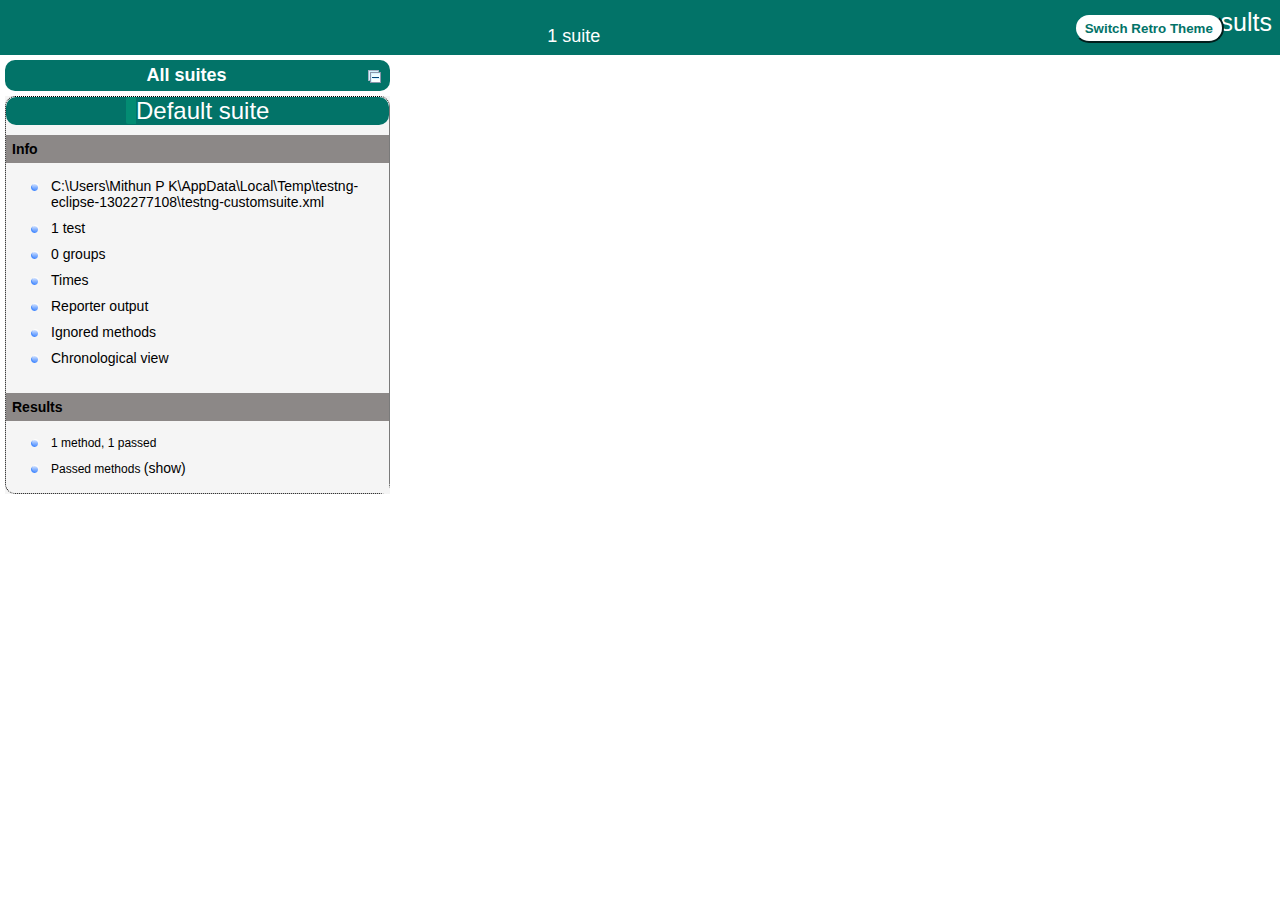
==== commit 10be712d: "Merge branch 'master' of https://github.com/Nammu2620/FrameWorkFLN.git" ====
--- a/DemoWebShopFLN/test-output/index.html
+++ b/DemoWebShopFLN/test-output/index.html
@@ -52,7 +52,7 @@
               <ul>
                 <li>
                   <a href="#" panel-name="test-xml-Default_suite" class="navigator-link ">
-                    <span>C:\Users\soumya\AppData\Local\Temp\testng-eclipse--1587229816\testng-customsuite.xml</span>
+                    <span>C:\Users\Mithun P K\AppData\Local\Temp\testng-eclipse-1302277108\testng-customsuite.xml</span>
                   </a> <!-- navigator-link  -->
                 </li>
                 <li>
@@ -105,7 +105,7 @@
                     <div class="method-list-content passed suite-Default_suite">
                       <span>
                         <img src="passed.png" width="3%"/>
-                        <a href="#" panel-name="suite-Default_suite" title="sm_testcases.TC_02_BuyProduct_Test" class="method navigator-link" hash-for-method="buyproduct">buyproduct</a> <!-- method navigator-link -->
+                        <a href="#" panel-name="suite-Default_suite" title="Shushmitha.TC_01_AddToCart_Test" class="method navigator-link" hash-for-method="TC01Test">TC01Test</a> <!-- method navigator-link -->
                       </span>
                       <br/>
                     </div> <!-- method-list-content passed suite-Default_suite -->
@@ -123,14 +123,14 @@
           <div class="suite-Default_suite-class-passed">
             <div class="main-panel-header rounded-window-top">
               <img src="passed.png"/>
-              <span class="class-name">sm_testcases.TC_02_BuyProduct_Test</span>
+              <span class="class-name">Shushmitha.TC_01_AddToCart_Test</span>
             </div> <!-- main-panel-header rounded-window-top -->
             <div class="main-panel-content rounded-window-bottom">
               <div class="method">
                 <div class="method-content">
-                  <a name="buyproduct">
-                  </a> <!-- buyproduct -->
-                  <span class="method-name">buyproduct</span>
+                  <a name="TC01Test">
+                  </a> <!-- TC01Test -->
+                  <span class="method-name">TC01Test</span>
                 </div> <!-- method-content -->
               </div> <!-- method -->
             </div> <!-- main-panel-content rounded-window-bottom -->
@@ -138,7 +138,7 @@
         </div> <!-- panel Default_suite -->
         <div panel-name="test-xml-Default_suite" class="panel">
           <div class="main-panel-header rounded-window-top">
-            <span class="header-content">C:\Users\soumya\AppData\Local\Temp\testng-eclipse--1587229816\testng-customsuite.xml</span>
+            <span class="header-content">C:\Users\Mithun P K\AppData\Local\Temp\testng-eclipse-1302277108\testng-customsuite.xml</span>
           </div> <!-- main-panel-header rounded-window-top -->
           <div class="main-panel-content rounded-window-bottom">
             <pre>
@@ -147,7 +147,7 @@
 &lt;suite name=&quot;Default suite&quot; guice-stage=&quot;DEVELOPMENT&quot;&gt;
   &lt;test thread-count=&quot;5&quot; name=&quot;Default test&quot; verbose=&quot;2&quot;&gt;
     &lt;classes&gt;
-      &lt;class name=&quot;sm_testcases.TC_02_BuyProduct_Test&quot;/&gt;
+      &lt;class name=&quot;Shushmitha.TC_01_AddToCart_Test&quot;/&gt;
     &lt;/classes&gt;
   &lt;/test&gt; &lt;!-- Default test --&gt;
 &lt;/suite&gt; &lt;!-- Default suite --&gt;
@@ -189,14 +189,14 @@
 data.addColumn('number', 'Time (ms)');
 data.addRows(1);
 data.setCell(0, 0, 0)
-data.setCell(0, 1, 'buyproduct')
-data.setCell(0, 2, 'sm_testcases.TC_02_BuyProduct_Test')
-data.setCell(0, 3, 3022);
+data.setCell(0, 1, 'TC01Test')
+data.setCell(0, 2, 'Shushmitha.TC_01_AddToCart_Test')
+data.setCell(0, 3, 13673);
 window.suiteTableData['Default_suite']= { tableData: data, tableDiv: 'times-div-Default_suite'}
 return data;
 }
               </script>
-              <span class="suite-total-time">Total running time: 3 seconds</span>
+              <span class="suite-total-time">Total running time: 13 seconds</span>
               <div id="times-div-Default_suite">
               </div> <!-- times-div-Default_suite -->
             </div> <!-- times-div -->
@@ -222,18 +222,18 @@
           </div> <!-- main-panel-header rounded-window-top -->
           <div class="main-panel-content rounded-window-bottom">
             <div class="chronological-class">
-              <div class="chronological-class-name">sm_testcases.TC_02_BuyProduct_Test</div> <!-- chronological-class-name -->
+              <div class="chronological-class-name">Shushmitha.TC_01_AddToCart_Test</div> <!-- chronological-class-name -->
               <div class="configuration-method before">
                 <span class="method-name">beforeclass</span>
                 <span class="method-start">0 ms</span>
               </div> <!-- configuration-method before -->
               <div class="test-method">
-                <span class="method-name">buyproduct</span>
-                <span class="method-start">7103 ms</span>
+                <span class="method-name">TC01Test</span>
+                <span class="method-start">36733 ms</span>
               </div> <!-- test-method -->
               <div class="configuration-method after">
                 <span class="method-name">afterclass</span>
-                <span class="method-start">10131 ms</span>
+                <span class="method-start">50418 ms</span>
 =======
 <<<<<<< HEAD
     <script type="text/javascript" src="jquery-3.6.0.min.js"></script>
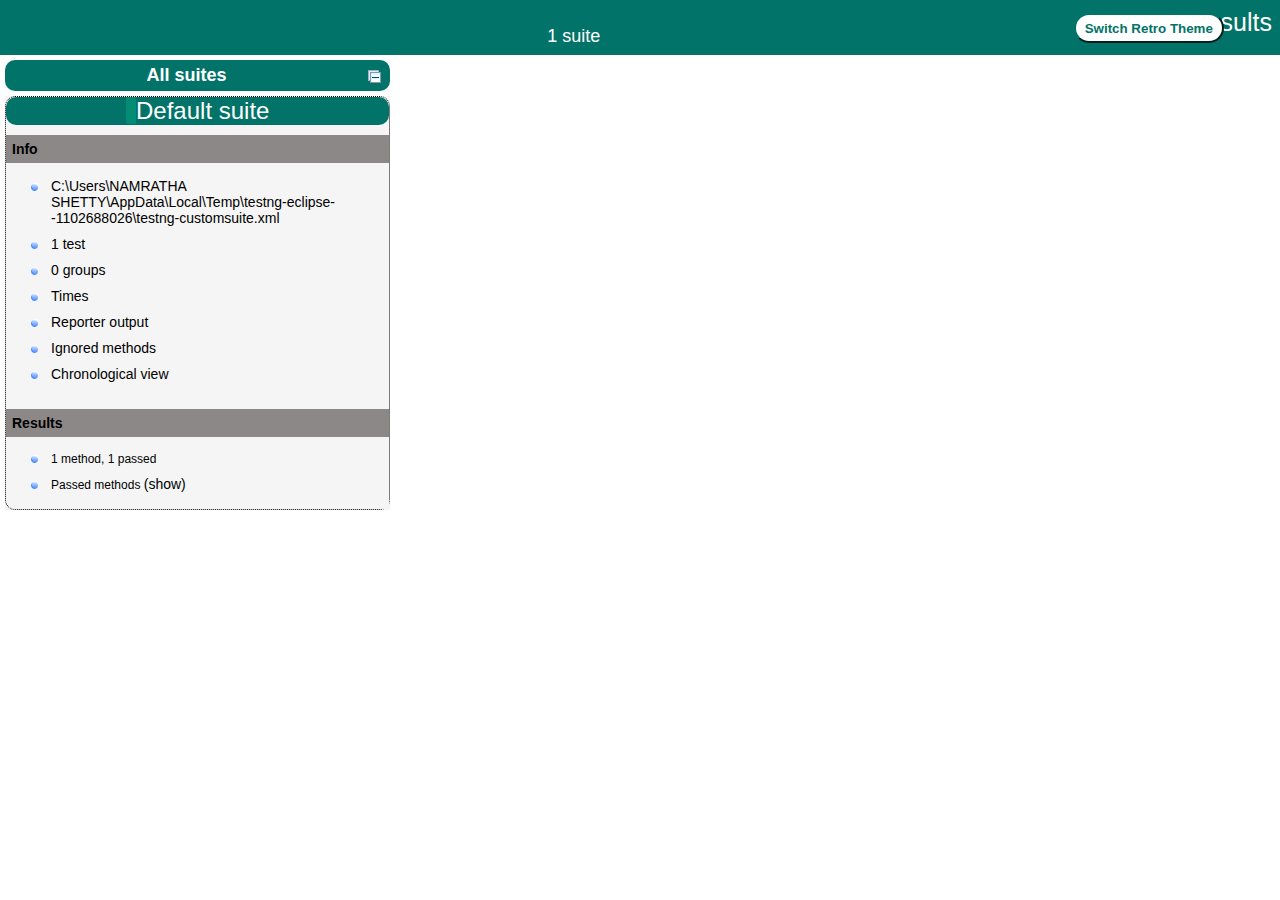
==== commit 63f7dd34: "Merge branch 'master' of https://github.com/Nammu2620/FrameWorkFLN.git" ====
--- a/DemoWebShopFLN/test-output/index.html
+++ b/DemoWebShopFLN/test-output/index.html
@@ -8,6 +8,234 @@
     <link type="text/css" href="testng-reports1.css" rel="stylesheet" id="ultra" />
     <link type="text/css" href="testng-reports.css" rel="stylesheet" id="retro" disabled="false"/>
 <<<<<<< HEAD
+<<<<<<< HEAD
+    <script type="text/javascript" src="jquery.min.js"></script>
+    <script type="text/javascript" src="testng-reports.js"></script>
+    <script type="text/javascript" src="https://www.google.com/jsapi"></script>
+    <script type='text/javascript'>
+      google.load('visualization', '1', {packages:['table']});
+      google.setOnLoadCallback(drawTable);
+      var suiteTableInitFunctions = new Array();
+      var suiteTableData = new Array();
+    </script>
+    <!--
+      <script type="text/javascript" src="jquery-ui/js/jquery-ui-1.8.16.custom.min.js"></script>
+     -->
+  </head>
+
+  <body>
+    <div class="top-banner-root">
+      <span class="top-banner-title-font">Test results</span>
+      <button class="button" id="button">Switch Retro Theme</button> <!-- button -->
+      <br/>
+      <span class="top-banner-font-1">1 suite</span>
+    </div> <!-- top-banner-root -->
+    <div class="navigator-root">
+      <div class="navigator-suite-header">
+        <span>All suites</span>
+        <a href="#" class="collapse-all-link" title="Collapse/expand all the suites">
+          <img class="collapse-all-icon" src="collapseall.gif">
+          </img> <!-- collapse-all-icon -->
+        </a> <!-- collapse-all-link -->
+      </div> <!-- navigator-suite-header -->
+      <div class="suite">
+        <div class="rounded-window">
+          <div class="suite-header light-rounded-window-top">
+            <a href="#" class="navigator-link" panel-name="suite-Default_suite">
+              <span class="suite-name border-passed">Default suite</span>
+            </a> <!-- navigator-link -->
+          </div> <!-- suite-header light-rounded-window-top -->
+          <div class="navigator-suite-content">
+            <div class="suite-section-title">
+              <span>Info</span>
+            </div> <!-- suite-section-title -->
+            <div class="suite-section-content">
+              <ul>
+                <li>
+                  <a href="#" class="navigator-link " panel-name="test-xml-Default_suite">
+                    <span>C:\Users\NAMRATHA SHETTY\AppData\Local\Temp\testng-eclipse--1102688026\testng-customsuite.xml</span>
+                  </a> <!-- navigator-link  -->
+                </li>
+                <li>
+                  <a href="#" class="navigator-link " panel-name="testlist-Default_suite">
+                    <span class="test-stats">1 test</span>
+                  </a> <!-- navigator-link  -->
+                </li>
+                <li>
+                  <a href="#" class="navigator-link " panel-name="group-Default_suite">
+                    <span>0 groups</span>
+                  </a> <!-- navigator-link  -->
+                </li>
+                <li>
+                  <a href="#" class="navigator-link " panel-name="times-Default_suite">
+                    <span>Times</span>
+                  </a> <!-- navigator-link  -->
+                </li>
+                <li>
+                  <a href="#" class="navigator-link " panel-name="reporter-Default_suite">
+                    <span>Reporter output</span>
+                  </a> <!-- navigator-link  -->
+                </li>
+                <li>
+                  <a href="#" class="navigator-link " panel-name="ignored-methods-Default_suite">
+                    <span>Ignored methods</span>
+                  </a> <!-- navigator-link  -->
+                </li>
+                <li>
+                  <a href="#" class="navigator-link " panel-name="chronological-Default_suite">
+                    <span>Chronological view</span>
+                  </a> <!-- navigator-link  -->
+                </li>
+              </ul>
+            </div> <!-- suite-section-content -->
+            <div class="result-section">
+              <div class="suite-section-title">
+                <span>Results</span>
+              </div> <!-- suite-section-title -->
+              <div class="suite-section-content">
+                <ul>
+                  <li>
+                    <span class="method-stats">1 method,   1 passed</span>
+                  </li>
+                  <li>
+                    <span class="method-list-title passed">Passed methods</span>
+                    <span class="show-or-hide-methods passed">
+                      <a href="#" panel-name="suite-Default_suite" class="hide-methods passed suite-Default_suite"> (hide)</a> <!-- hide-methods passed suite-Default_suite -->
+                      <a href="#" panel-name="suite-Default_suite" class="show-methods passed suite-Default_suite"> (show)</a> <!-- show-methods passed suite-Default_suite -->
+                    </span>
+                    <div class="method-list-content passed suite-Default_suite">
+                      <span>
+                        <img width="3%" src="passed.png"/>
+                        <a href="#" class="method navigator-link" panel-name="suite-Default_suite" title="VarshiniJM.LoginToApplication" hash-for-method="Register">Register</a> <!-- method navigator-link -->
+                      </span>
+                      <br/>
+                    </div> <!-- method-list-content passed suite-Default_suite -->
+                  </li>
+                </ul>
+              </div> <!-- suite-section-content -->
+            </div> <!-- result-section -->
+          </div> <!-- navigator-suite-content -->
+        </div> <!-- rounded-window -->
+      </div> <!-- suite -->
+    </div> <!-- navigator-root -->
+    <div class="wrapper">
+      <div class="main-panel-root">
+        <div panel-name="suite-Default_suite" class="panel Default_suite">
+          <div class="suite-Default_suite-class-passed">
+            <div class="main-panel-header rounded-window-top">
+              <img src="passed.png"/>
+              <span class="class-name">VarshiniJM.LoginToApplication</span>
+            </div> <!-- main-panel-header rounded-window-top -->
+            <div class="main-panel-content rounded-window-bottom">
+              <div class="method">
+                <div class="method-content">
+                  <a name="Register">
+                  </a> <!-- Register -->
+                  <span class="method-name">Register</span>
+                </div> <!-- method-content -->
+              </div> <!-- method -->
+            </div> <!-- main-panel-content rounded-window-bottom -->
+          </div> <!-- suite-Default_suite-class-passed -->
+        </div> <!-- panel Default_suite -->
+        <div panel-name="test-xml-Default_suite" class="panel">
+          <div class="main-panel-header rounded-window-top">
+            <span class="header-content">C:\Users\NAMRATHA SHETTY\AppData\Local\Temp\testng-eclipse--1102688026\testng-customsuite.xml</span>
+          </div> <!-- main-panel-header rounded-window-top -->
+          <div class="main-panel-content rounded-window-bottom">
+            <pre>
+&lt;?xml version=&quot;1.0&quot; encoding=&quot;UTF-8&quot;?&gt;
+&lt;!DOCTYPE suite SYSTEM &quot;https://testng.org/testng-1.0.dtd&quot;&gt;
+&lt;suite guice-stage=&quot;DEVELOPMENT&quot; name=&quot;Default suite&quot;&gt;
+  &lt;test thread-count=&quot;5&quot; verbose=&quot;2&quot; name=&quot;Default test&quot;&gt;
+    &lt;classes&gt;
+      &lt;class name=&quot;VarshiniJM.LoginToApplication&quot;/&gt;
+    &lt;/classes&gt;
+  &lt;/test&gt; &lt;!-- Default test --&gt;
+&lt;/suite&gt; &lt;!-- Default suite --&gt;
+            </pre>
+          </div> <!-- main-panel-content rounded-window-bottom -->
+        </div> <!-- panel -->
+        <div panel-name="testlist-Default_suite" class="panel">
+          <div class="main-panel-header rounded-window-top">
+            <span class="header-content">Tests for Default suite</span>
+          </div> <!-- main-panel-header rounded-window-top -->
+          <div class="main-panel-content rounded-window-bottom">
+            <ul>
+              <li>
+                <span class="test-name">Default test (1 class)</span>
+              </li>
+            </ul>
+          </div> <!-- main-panel-content rounded-window-bottom -->
+        </div> <!-- panel -->
+        <div panel-name="group-Default_suite" class="panel">
+          <div class="main-panel-header rounded-window-top">
+            <span class="header-content">Groups for Default suite</span>
+          </div> <!-- main-panel-header rounded-window-top -->
+          <div class="main-panel-content rounded-window-bottom">
+          </div> <!-- main-panel-content rounded-window-bottom -->
+        </div> <!-- panel -->
+        <div panel-name="times-Default_suite" class="panel">
+          <div class="main-panel-header rounded-window-top">
+            <span class="header-content">Times for Default suite</span>
+          </div> <!-- main-panel-header rounded-window-top -->
+          <div class="main-panel-content rounded-window-bottom">
+            <div class="times-div">
+              <script type="text/javascript">
+suiteTableInitFunctions.push('tableData_Default_suite');
+function tableData_Default_suite() {
+var data = new google.visualization.DataTable();
+data.addColumn('number', 'Number');
+data.addColumn('string', 'Method');
+data.addColumn('string', 'Class');
+data.addColumn('number', 'Time (ms)');
+data.addRows(1);
+data.setCell(0, 0, 0)
+data.setCell(0, 1, 'Register')
+data.setCell(0, 2, 'VarshiniJM.LoginToApplication')
+data.setCell(0, 3, 2127);
+window.suiteTableData['Default_suite']= { tableData: data, tableDiv: 'times-div-Default_suite'}
+return data;
+}
+              </script>
+              <span class="suite-total-time">Total running time: 2 seconds</span>
+              <div id="times-div-Default_suite">
+              </div> <!-- times-div-Default_suite -->
+            </div> <!-- times-div -->
+          </div> <!-- main-panel-content rounded-window-bottom -->
+        </div> <!-- panel -->
+        <div panel-name="reporter-Default_suite" class="panel">
+          <div class="main-panel-header rounded-window-top">
+            <span class="header-content">Reporter output for Default suite</span>
+          </div> <!-- main-panel-header rounded-window-top -->
+          <div class="main-panel-content rounded-window-bottom">
+          </div> <!-- main-panel-content rounded-window-bottom -->
+        </div> <!-- panel -->
+        <div panel-name="ignored-methods-Default_suite" class="panel">
+          <div class="main-panel-header rounded-window-top">
+            <span class="header-content">0 ignored methods</span>
+          </div> <!-- main-panel-header rounded-window-top -->
+          <div class="main-panel-content rounded-window-bottom">
+          </div> <!-- main-panel-content rounded-window-bottom -->
+        </div> <!-- panel -->
+        <div panel-name="chronological-Default_suite" class="panel">
+          <div class="main-panel-header rounded-window-top">
+            <span class="header-content">Methods in chronological order</span>
+          </div> <!-- main-panel-header rounded-window-top -->
+          <div class="main-panel-content rounded-window-bottom">
+            <div class="chronological-class">
+              <div class="chronological-class-name">VarshiniJM.LoginToApplication</div> <!-- chronological-class-name -->
+              <div class="configuration-method before">
+                <span class="method-name">beforeclass</span>
+                <span class="method-start">0 ms</span>
+              </div> <!-- configuration-method before -->
+              <div class="test-method">
+                <span class="method-name">Register</span>
+                <span class="method-start">14084 ms</span>
+              </div> <!-- test-method -->
+              <div class="configuration-method after">
+                <span class="method-name">afterclass</span>
+                <span class="method-start">16220 ms</span>
+=======
     <script type="text/javascript" src="jquery-3.4.1.min.js"></script>
     <script type="text/javascript" src="testng-reports.js"></script>
     <script type="text/javascript" src="https://www.google.com/jsapi"></script>
@@ -52,7 +280,7 @@
               <ul>
                 <li>
                   <a href="#" panel-name="test-xml-Default_suite" class="navigator-link ">
-                    <span>C:\Users\Mithun P K\AppData\Local\Temp\testng-eclipse-1302277108\testng-customsuite.xml</span>
+                    <span>C:\Users\soumya\AppData\Local\Temp\testng-eclipse--1587229816\testng-customsuite.xml</span>
                   </a> <!-- navigator-link  -->
                 </li>
                 <li>
@@ -105,7 +333,7 @@
                     <div class="method-list-content passed suite-Default_suite">
                       <span>
                         <img src="passed.png" width="3%"/>
-                        <a href="#" panel-name="suite-Default_suite" title="Shushmitha.TC_01_AddToCart_Test" class="method navigator-link" hash-for-method="TC01Test">TC01Test</a> <!-- method navigator-link -->
+                        <a href="#" panel-name="suite-Default_suite" title="sm_testcases.TC_02_BuyProduct_Test" class="method navigator-link" hash-for-method="buyproduct">buyproduct</a> <!-- method navigator-link -->
                       </span>
                       <br/>
                     </div> <!-- method-list-content passed suite-Default_suite -->
@@ -123,14 +351,14 @@
           <div class="suite-Default_suite-class-passed">
             <div class="main-panel-header rounded-window-top">
               <img src="passed.png"/>
-              <span class="class-name">Shushmitha.TC_01_AddToCart_Test</span>
+              <span class="class-name">sm_testcases.TC_02_BuyProduct_Test</span>
             </div> <!-- main-panel-header rounded-window-top -->
             <div class="main-panel-content rounded-window-bottom">
               <div class="method">
                 <div class="method-content">
-                  <a name="TC01Test">
-                  </a> <!-- TC01Test -->
-                  <span class="method-name">TC01Test</span>
+                  <a name="buyproduct">
+                  </a> <!-- buyproduct -->
+                  <span class="method-name">buyproduct</span>
                 </div> <!-- method-content -->
               </div> <!-- method -->
             </div> <!-- main-panel-content rounded-window-bottom -->
@@ -138,7 +366,7 @@
         </div> <!-- panel Default_suite -->
         <div panel-name="test-xml-Default_suite" class="panel">
           <div class="main-panel-header rounded-window-top">
-            <span class="header-content">C:\Users\Mithun P K\AppData\Local\Temp\testng-eclipse-1302277108\testng-customsuite.xml</span>
+            <span class="header-content">C:\Users\soumya\AppData\Local\Temp\testng-eclipse--1587229816\testng-customsuite.xml</span>
           </div> <!-- main-panel-header rounded-window-top -->
           <div class="main-panel-content rounded-window-bottom">
             <pre>
@@ -147,7 +375,7 @@
 &lt;suite name=&quot;Default suite&quot; guice-stage=&quot;DEVELOPMENT&quot;&gt;
   &lt;test thread-count=&quot;5&quot; name=&quot;Default test&quot; verbose=&quot;2&quot;&gt;
     &lt;classes&gt;
-      &lt;class name=&quot;Shushmitha.TC_01_AddToCart_Test&quot;/&gt;
+      &lt;class name=&quot;sm_testcases.TC_02_BuyProduct_Test&quot;/&gt;
     &lt;/classes&gt;
   &lt;/test&gt; &lt;!-- Default test --&gt;
 &lt;/suite&gt; &lt;!-- Default suite --&gt;
@@ -189,14 +417,14 @@
 data.addColumn('number', 'Time (ms)');
 data.addRows(1);
 data.setCell(0, 0, 0)
-data.setCell(0, 1, 'TC01Test')
-data.setCell(0, 2, 'Shushmitha.TC_01_AddToCart_Test')
-data.setCell(0, 3, 13673);
+data.setCell(0, 1, 'buyproduct')
+data.setCell(0, 2, 'sm_testcases.TC_02_BuyProduct_Test')
+data.setCell(0, 3, 3022);
 window.suiteTableData['Default_suite']= { tableData: data, tableDiv: 'times-div-Default_suite'}
 return data;
 }
               </script>
-              <span class="suite-total-time">Total running time: 13 seconds</span>
+              <span class="suite-total-time">Total running time: 3 seconds</span>
               <div id="times-div-Default_suite">
               </div> <!-- times-div-Default_suite -->
             </div> <!-- times-div -->
@@ -222,18 +450,19 @@
           </div> <!-- main-panel-header rounded-window-top -->
           <div class="main-panel-content rounded-window-bottom">
             <div class="chronological-class">
-              <div class="chronological-class-name">Shushmitha.TC_01_AddToCart_Test</div> <!-- chronological-class-name -->
+              <div class="chronological-class-name">sm_testcases.TC_02_BuyProduct_Test</div> <!-- chronological-class-name -->
               <div class="configuration-method before">
                 <span class="method-name">beforeclass</span>
                 <span class="method-start">0 ms</span>
               </div> <!-- configuration-method before -->
               <div class="test-method">
-                <span class="method-name">TC01Test</span>
-                <span class="method-start">36733 ms</span>
+                <span class="method-name">buyproduct</span>
+                <span class="method-start">7103 ms</span>
               </div> <!-- test-method -->
               <div class="configuration-method after">
                 <span class="method-name">afterclass</span>
-                <span class="method-start">50418 ms</span>
+                <span class="method-start">10131 ms</span>
+>>>>>>> branch 'master' of https://github.com/Nammu2620/FrameWorkFLN.git
 =======
 <<<<<<< HEAD
     <script type="text/javascript" src="jquery-3.6.0.min.js"></script>
--- a/DemoWebShopFLN/test-output/testng-reports1.css
+++ b/DemoWebShopFLN/test-output/testng-reports1.css
@@ -689,6 +689,351 @@
 }
 =======
 <<<<<<< HEAD
+body {
+    background-color: whitesmoke;
+    margin: 0 0 5px 5px;
+}
+ul {
+     margin-top: 10px;
+     margin-left:-10px;
+}
+ li {
+     font-family: "Helvetica Neue", Helvetica, Arial, sans-serif;
+     padding:5px 5px;
+ }
+ a {
+     text-decoration: none;
+     color: black;
+     font-size: 14px;
+ }
+
+ a:hover {
+    color:black ;
+    text-decoration: underline;
+ }
+
+ .navigator-selected {
+     /* #ffa500; Mouse hover color after click Orange.*/
+     background:#027368
+ }
+
+ .wrapper {
+     position: absolute;
+     top: 60px;
+     bottom: 0;
+     left: 400px;
+     right: 0;
+     margin-right:9px;
+     overflow: auto;/*imortant*/
+ }
+
+ .navigator-root {
+     position: absolute;
+     top: 60px;
+     bottom: 0;
+     left: 0;
+     width: 400px;
+     overflow-y: auto;/*important*/
+ }
+
+ .suite {
+     margin: -5px 10px 10px 5px;
+     background-color: whitesmoke ;/*Colour of the left bside box*/
+ }
+
+ .suite-name {
+     font-size: 24px;
+     font-family: "Helvetica Neue", Helvetica, Arial, sans-serif;/*All TEST SUITE*/
+     color: white;
+ }
+
+ .main-panel-header {
+     padding: 5px;
+     background-color: #027368; /*afeeee*/;
+     font-family: "Helvetica Neue", Helvetica, Arial, sans-serif;
+     color:white;
+     font-size: 18px;
+ }
+
+ .main-panel-content {
+     padding: 5px;
+     margin-bottom: 10px;
+     background-color: #CCD0D1; /*d0ffff*/; /*Belongs to backGround of rightSide boxes*/
+ }
+
+ .rounded-window {
+     border-style: dotted;
+     border-width: 1px;/*Border of left Side box*/
+     background-color: whitesmoke;
+     border-radius: 10px;
+ }
+
+ .rounded-window-top {
+     border-top-right-radius: 10px 10px;
+     border-top-left-radius: 10px 10px;
+     border-style: solid;
+     border-width: 1px;
+     overflow: auto;/*Top of RightSide box*/
+ }
+
+ .light-rounded-window-top {
+     background-color: #027368;
+     padding-left:120px;
+     border-radius: 10px;
+
+ }
+
+ .rounded-window-bottom {
+     border-bottom-right-radius: 10px 10px;
+     border-bottom-left-radius: 10px 10px;
+     overflow: auto;/*Bottom of rightSide box*/
+ }
+
+ .method-name {
+     font-size: 14px;
+     font-family: "Helvetica Neue", Helvetica, Arial, sans-serif;
+     font-weight: bold;
+ }
+
+ .method-content {
+     border-style: solid;
+     border-width: 0 0 1px 0;
+     margin-bottom: 10px;
+     padding-bottom: 5px;
+     width: 100%;
+ }
+
+ .parameters {
+     font-size: 14px;
+     font-family: "Helvetica Neue", Helvetica, Arial, sans-serif;
+ }
+
+ .stack-trace {
+     white-space: pre;
+     font-family: "Helvetica Neue", Helvetica, Arial, sans-serif;
+     font-size: 12px;
+     font-weight: bold;
+     margin-top: 0;
+     margin-left: 20px; /*Error Stack Trace Message*/
+ }
+
+ .testng-xml {
+    font-family: "Helvetica Neue", Helvetica, Arial, sans-serif;
+ }
+
+ .method-list-content {
+     margin-left: 10px;
+ }
+
+ .navigator-suite-content {
+     margin-left: 10px;
+     font: 12px 'Lucida Grande';
+ }
+
+ .suite-section-title {
+     font-family: "Helvetica Neue", Helvetica, Arial, sans-serif;
+     font-size: 14px;
+     font-weight:bold;
+     background-color: #8C8887;
+     margin-left: -10px;
+     margin-top:10px;
+     padding:6px;
+ }
+
+ .suite-section-content {
+     list-style-image: url(bullet_point.png);
+     background-color: whitesmoke;
+     font-family: "Helvetica Neue", Helvetica, Arial, sans-serif;
+     overflow: hidden;
+ }
+
+ .top-banner-root {
+     position: absolute;
+     top: 0;
+     height: 45px;
+     left: 0;
+     right: 0;
+     padding: 5px;
+     margin: 0 0 5px 0;
+     background-color: #027368;
+     font-family: "Helvetica Neue", Helvetica, Arial, sans-serif;
+     font-size: 18px;
+     color: #fff;
+     text-align: center;/*Belongs to the Top of Report*//*Status: - Completed*/
+ }
+
+ .top-banner-title-font {
+     font-size: 25px;
+     font-family: "Helvetica Neue", Helvetica, Arial, sans-serif;
+     padding: 3px;
+     float: right;
+ }
+
+ .test-name {
+     font-family: "Helvetica Neue", Helvetica, Arial, sans-serif;
+     font-size: 16px;
+ }
+
+ .suite-icon {
+     padding: 5px;
+     float: right;
+     height: 20px;
+ }
+
+ .test-group {
+     font: 20px 'Lucida Grande';
+     margin: 5px 5px 10px 5px;
+     border-width: 0 0 1px 0;
+     border-style: solid;
+     padding: 5px;
+ }
+
+ .test-group-name {
+     font-weight: bold;
+ }
+
+ .method-in-group {
+     font-size: 16px;
+     margin-left: 80px;
+ }
+
+ table.google-visualization-table-table {
+     width: 100%;
+ }
+
+ .reporter-method-name {
+     font-size: 14px;
+     font-family: "Helvetica Neue", Helvetica, Arial, sans-serif;
+ }
+
+ .reporter-method-output-div {
+     padding: 5px;
+     margin: 0 0 5px 20px;
+     font-size: 12px;
+     font-family: "Helvetica Neue", Helvetica, Arial, sans-serif;
+     border-width: 0 0 0 1px;
+     border-style: solid;
+ }
+
+ .ignored-class-div {
+     font-size: 14px;
+     font-family: "Helvetica Neue", Helvetica, Arial, sans-serif;
+ }
+
+ .ignored-methods-div {
+     padding: 5px;
+     margin: 0 0 5px 20px;
+     font-size: 12px;
+     font-family: "Helvetica Neue", Helvetica, Arial, sans-serif;
+     border-width: 0 0 0 1px;
+     border-style: solid;
+ }
+
+ .border-failed {
+    border-radius:2px;
+     border-style: solid;
+     border-width: 0 0 0 10px;
+     border-color: #F20505;
+ }
+
+ .border-skipped {
+     border-radius:2px;
+     border-style: solid;
+     border-width: 0 0 0 10px;
+     border-color: #F2BE22;
+ }
+
+ .border-passed {
+     border-radius:2px;
+     border-style: solid;
+     border-width: 0 0 0 10px;
+     border-color: #038C73;
+ }
+
+ .times-div {
+     text-align: center;
+     padding: 5px;
+ }
+
+ .suite-total-time {
+     font: 16px 'Lucida Grande';
+ }
+
+ .configuration-suite {
+     margin-left: 20px;
+ }
+
+ .configuration-test {
+     margin-left: 40px;
+ }
+
+ .configuration-class {
+     margin-left: 60px;
+ }
+
+ .configuration-method {
+     margin-left: 80px;
+ }
+
+ .test-method {
+     margin-left: 100px;
+ }
+
+ .chronological-class {
+     background-color: #CCD0D1;
+     border-width: 0 0 1px 1px;/*Chronological*/
+ }
+
+ .method-start {
+     float: right;
+ }
+
+ .chronological-class-name {
+     padding: 0 0 0 5px;
+     margin-top:5px;
+     font-family: "Helvetica Neue", Helvetica, Arial, sans-serif;
+     color: #008;
+ }
+
+ .after, .before, .test-method {
+     font-family: "Helvetica Neue", Helvetica, Arial, sans-serif;
+     font-size: 14px;
+     margin-top:5px;
+ }
+
+ .navigator-suite-header {
+     font-size: 18px;
+     margin: 0px 10px 10px 5px;
+     padding: 5px;
+     border-radius: 10px;
+     background-color: #027368;
+     color: white;
+     font-weight:bold;
+     font-family: "Helvetica Neue", Helvetica, Arial, sans-serif;
+     text-align: center; /*All Suites on top of left box*//*Status: -Completed*/
+ }
+
+ .collapse-all-icon {
+     padding: 3px;
+     float: right;
+ }
+ .button{
+    position: absolute;
+    margin-left:500px;
+    margin-top:8px;
+    background-color: white;
+    color:#027368;
+    font-family: "Helvetica Neue", Helvetica, Arial, sans-serif;
+    font-weight:bold;
+    border-color:#027368;
+    border-radius:25px;
+    cursor: pointer;
+    height:30px;
+    width:150px;
+    outline: none;
+}
+=======
+<<<<<<< HEAD
 body {
     background-color: whitesmoke;
     margin: 0 0 5px 5px;
--- a/DemoWebShopFLN/test-output/testng-reports.css
+++ b/DemoWebShopFLN/test-output/testng-reports.css
@@ -655,6 +655,334 @@
 /*retro Theme*/
 =======
 <<<<<<< HEAD
+body {
+    margin: 0 0 5px 5px;
+}
+
+ul {
+    margin: 0;
+}
+
+li {
+    list-style-type: none;
+}
+
+a {
+    text-decoration: none;
+}
+
+a:hover {
+    text-decoration: underline;
+}
+
+.navigator-selected {
+    background: #ffa500;
+}
+
+.wrapper {
+    position: absolute;
+    top: 60px;
+    bottom: 0;
+    left: 400px;
+    right: 0;
+    overflow: auto;
+}
+
+.navigator-root {
+    position: absolute;
+    top: 60px;
+    bottom: 0;
+    left: 0;
+    width: 400px;
+    overflow-y: auto;
+}
+
+.suite {
+    margin: 0 10px 10px 0;
+    background-color: #fff8dc;
+}
+
+.suite-name {
+    padding-left: 10px;
+    font-size: 25px;
+    font-family: Times, sans-serif;
+}
+
+.main-panel-header {
+    padding: 5px;
+    background-color: #9FB4D9; /*afeeee*/;
+    font-family: monospace;
+    font-size: 18px;
+}
+
+.main-panel-content {
+    padding: 5px;
+    margin-bottom: 10px;
+    background-color: #DEE8FC; /*d0ffff*/;
+}
+
+.rounded-window {
+    border-radius: 10px;
+    border-style: solid;
+    border-width: 1px;
+}
+
+.rounded-window-top {
+    border-top-right-radius: 10px 10px;
+    border-top-left-radius: 10px 10px;
+    border-style: solid;
+    border-width: 1px;
+    overflow: auto;
+}
+
+.light-rounded-window-top {
+    border-top-right-radius: 10px 10px;
+    border-top-left-radius: 10px 10px;
+}
+
+.rounded-window-bottom {
+    border-style: solid;
+    border-width: 0 1px 1px 1px;
+    border-bottom-right-radius: 10px 10px;
+    border-bottom-left-radius: 10px 10px;
+    overflow: auto;
+}
+
+.method-name {
+    font-size: 12px;
+    font-family: monospace;
+}
+
+.method-content {
+    border-style: solid;
+    border-width: 0 0 1px 0;
+    margin-bottom: 10px;
+    padding-bottom: 5px;
+    width: 80%;
+}
+
+.parameters {
+    font-size: 14px;
+    font-family: monospace;
+}
+
+.stack-trace {
+    white-space: pre;
+    font-family: monospace;
+    font-size: 12px;
+    font-weight: bold;
+    margin-top: 0;
+    margin-left: 20px;
+}
+
+.testng-xml {
+    font-family: monospace;
+}
+
+.method-list-content {
+    margin-left: 10px;
+}
+
+.navigator-suite-content {
+    margin-left: 10px;
+    font: 12px 'Lucida Grande';
+}
+
+.suite-section-title {
+    margin-top: 10px;
+    width: 80%;
+    border-style: solid;
+    border-width: 1px 0 0 0;
+    font-family: Times, sans-serif;
+    font-size: 18px;
+    font-weight: bold;
+}
+
+.suite-section-content {
+    list-style-image: url(bullet_point.png);
+}
+
+.top-banner-root {
+    position: absolute;
+    top: 0;
+    height: 45px;
+    left: 0;
+    right: 0;
+    padding: 5px;
+    margin: 0 0 5px 0;
+    background-color: #0066ff;
+    font-family: Times, sans-serif;
+    color: #fff;
+    text-align: center;
+}
+.button{
+    position: absolute;
+    margin-left:500px;
+    margin-top:8px;
+    background-color: white;
+    color:#0066ff;
+    font-family: "Helvetica Neue", Helvetica, Arial, sans-serif;
+    font-weight:bold;
+    border-color:#0066ff ;
+    border-radius:25px;
+    cursor: pointer;
+    height:30px;
+    width:150px;
+    outline:none;
+
+}
+
+.top-banner-title-font {
+    font-size: 25px;
+}
+
+.test-name {
+    font-family: 'Lucida Grande', sans-serif;
+    font-size: 16px;
+}
+
+.suite-icon {
+    padding: 5px;
+    float: right;
+    height: 20px;
+}
+
+.test-group {
+    font: 20px 'Lucida Grande';
+    margin: 5px 5px 10px 5px;
+    border-width: 0 0 1px 0;
+    border-style: solid;
+    padding: 5px;
+}
+
+.test-group-name {
+    font-weight: bold;
+}
+
+.method-in-group {
+    font-size: 16px;
+    margin-left: 80px;
+}
+
+table.google-visualization-table-table {
+    width: 100%;
+}
+
+.reporter-method-name {
+    font-size: 14px;
+    font-family: monospace;
+}
+
+.reporter-method-output-div {
+    padding: 5px;
+    margin: 0 0 5px 20px;
+    font-size: 12px;
+    font-family: monospace;
+    border-width: 0 0 0 1px;
+    border-style: solid;
+}
+
+.ignored-class-div {
+    font-size: 14px;
+    font-family: monospace;
+}
+
+.ignored-methods-div {
+    padding: 5px;
+    margin: 0 0 5px 20px;
+    font-size: 12px;
+    font-family: monospace;
+    border-width: 0 0 0 1px;
+    border-style: solid;
+}
+
+.border-failed {
+    border-top-left-radius: 10px 10px;
+    border-bottom-left-radius: 10px 10px;
+    border-style: solid;
+    border-width: 0 0 0 10px;
+    border-color: #f00;
+}
+
+.border-skipped {
+    border-top-left-radius: 10px 10px;
+    border-bottom-left-radius: 10px 10px;
+    border-style: solid;
+    border-width: 0 0 0 10px;
+    border-color: #edc600;
+}
+
+.border-passed {
+    border-top-left-radius: 10px 10px;
+    border-bottom-left-radius: 10px 10px;
+    border-style: solid;
+    border-width: 0 0 0 10px;
+    border-color: #19f52d;
+}
+
+.times-div {
+    text-align: center;
+    padding: 5px;
+}
+
+.suite-total-time {
+    font: 16px 'Lucida Grande';
+}
+
+.configuration-suite {
+    margin-left: 20px;
+}
+
+.configuration-test {
+    margin-left: 40px;
+}
+
+.configuration-class {
+    margin-left: 60px;
+}
+
+.configuration-method {
+    margin-left: 80px;
+}
+
+.test-method {
+    margin-left: 100px;
+}
+
+.chronological-class {
+    background-color: skyblue;
+    border-style: solid;
+    border-width: 0 0 1px 1px;
+}
+
+.method-start {
+    float: right;
+}
+
+.chronological-class-name {
+    padding: 0 0 0 5px;
+    color: #008;
+}
+
+.after, .before, .test-method {
+    font-family: monospace;
+    font-size: 14px;
+}
+
+.navigator-suite-header {
+    font-size: 22px;
+    margin: 0 10px 5px 0;
+    background-color: #deb887;
+    text-align: center;
+}
+
+.collapse-all-icon {
+    padding: 5px;
+    float: right;
+}
+/*retro Theme*/
+=======
+<<<<<<< HEAD
 body {
     margin: 0 0 5px 5px;
 }
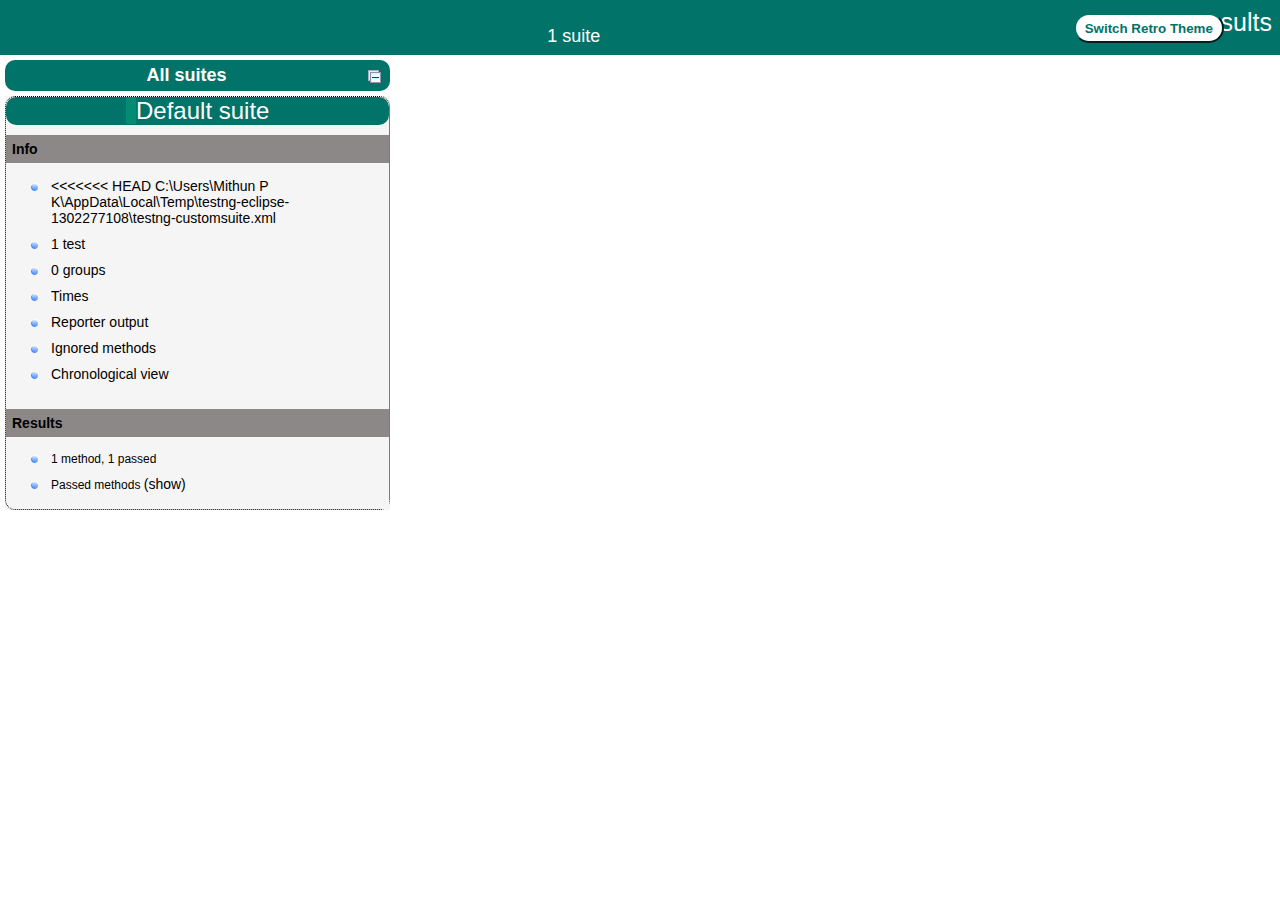
==== commit d7dbc6a5: "Merge branch 'master' of https://github.com/Nammu2620/FrameWorkFLN.git" ====
--- a/DemoWebShopFLN/test-output/index.html
+++ b/DemoWebShopFLN/test-output/index.html
@@ -8,234 +8,6 @@
     <link type="text/css" href="testng-reports1.css" rel="stylesheet" id="ultra" />
     <link type="text/css" href="testng-reports.css" rel="stylesheet" id="retro" disabled="false"/>
 <<<<<<< HEAD
-<<<<<<< HEAD
-    <script type="text/javascript" src="jquery.min.js"></script>
-    <script type="text/javascript" src="testng-reports.js"></script>
-    <script type="text/javascript" src="https://www.google.com/jsapi"></script>
-    <script type='text/javascript'>
-      google.load('visualization', '1', {packages:['table']});
-      google.setOnLoadCallback(drawTable);
-      var suiteTableInitFunctions = new Array();
-      var suiteTableData = new Array();
-    </script>
-    <!--
-      <script type="text/javascript" src="jquery-ui/js/jquery-ui-1.8.16.custom.min.js"></script>
-     -->
-  </head>
-
-  <body>
-    <div class="top-banner-root">
-      <span class="top-banner-title-font">Test results</span>
-      <button class="button" id="button">Switch Retro Theme</button> <!-- button -->
-      <br/>
-      <span class="top-banner-font-1">1 suite</span>
-    </div> <!-- top-banner-root -->
-    <div class="navigator-root">
-      <div class="navigator-suite-header">
-        <span>All suites</span>
-        <a href="#" class="collapse-all-link" title="Collapse/expand all the suites">
-          <img class="collapse-all-icon" src="collapseall.gif">
-          </img> <!-- collapse-all-icon -->
-        </a> <!-- collapse-all-link -->
-      </div> <!-- navigator-suite-header -->
-      <div class="suite">
-        <div class="rounded-window">
-          <div class="suite-header light-rounded-window-top">
-            <a href="#" class="navigator-link" panel-name="suite-Default_suite">
-              <span class="suite-name border-passed">Default suite</span>
-            </a> <!-- navigator-link -->
-          </div> <!-- suite-header light-rounded-window-top -->
-          <div class="navigator-suite-content">
-            <div class="suite-section-title">
-              <span>Info</span>
-            </div> <!-- suite-section-title -->
-            <div class="suite-section-content">
-              <ul>
-                <li>
-                  <a href="#" class="navigator-link " panel-name="test-xml-Default_suite">
-                    <span>C:\Users\NAMRATHA SHETTY\AppData\Local\Temp\testng-eclipse--1102688026\testng-customsuite.xml</span>
-                  </a> <!-- navigator-link  -->
-                </li>
-                <li>
-                  <a href="#" class="navigator-link " panel-name="testlist-Default_suite">
-                    <span class="test-stats">1 test</span>
-                  </a> <!-- navigator-link  -->
-                </li>
-                <li>
-                  <a href="#" class="navigator-link " panel-name="group-Default_suite">
-                    <span>0 groups</span>
-                  </a> <!-- navigator-link  -->
-                </li>
-                <li>
-                  <a href="#" class="navigator-link " panel-name="times-Default_suite">
-                    <span>Times</span>
-                  </a> <!-- navigator-link  -->
-                </li>
-                <li>
-                  <a href="#" class="navigator-link " panel-name="reporter-Default_suite">
-                    <span>Reporter output</span>
-                  </a> <!-- navigator-link  -->
-                </li>
-                <li>
-                  <a href="#" class="navigator-link " panel-name="ignored-methods-Default_suite">
-                    <span>Ignored methods</span>
-                  </a> <!-- navigator-link  -->
-                </li>
-                <li>
-                  <a href="#" class="navigator-link " panel-name="chronological-Default_suite">
-                    <span>Chronological view</span>
-                  </a> <!-- navigator-link  -->
-                </li>
-              </ul>
-            </div> <!-- suite-section-content -->
-            <div class="result-section">
-              <div class="suite-section-title">
-                <span>Results</span>
-              </div> <!-- suite-section-title -->
-              <div class="suite-section-content">
-                <ul>
-                  <li>
-                    <span class="method-stats">1 method,   1 passed</span>
-                  </li>
-                  <li>
-                    <span class="method-list-title passed">Passed methods</span>
-                    <span class="show-or-hide-methods passed">
-                      <a href="#" panel-name="suite-Default_suite" class="hide-methods passed suite-Default_suite"> (hide)</a> <!-- hide-methods passed suite-Default_suite -->
-                      <a href="#" panel-name="suite-Default_suite" class="show-methods passed suite-Default_suite"> (show)</a> <!-- show-methods passed suite-Default_suite -->
-                    </span>
-                    <div class="method-list-content passed suite-Default_suite">
-                      <span>
-                        <img width="3%" src="passed.png"/>
-                        <a href="#" class="method navigator-link" panel-name="suite-Default_suite" title="VarshiniJM.LoginToApplication" hash-for-method="Register">Register</a> <!-- method navigator-link -->
-                      </span>
-                      <br/>
-                    </div> <!-- method-list-content passed suite-Default_suite -->
-                  </li>
-                </ul>
-              </div> <!-- suite-section-content -->
-            </div> <!-- result-section -->
-          </div> <!-- navigator-suite-content -->
-        </div> <!-- rounded-window -->
-      </div> <!-- suite -->
-    </div> <!-- navigator-root -->
-    <div class="wrapper">
-      <div class="main-panel-root">
-        <div panel-name="suite-Default_suite" class="panel Default_suite">
-          <div class="suite-Default_suite-class-passed">
-            <div class="main-panel-header rounded-window-top">
-              <img src="passed.png"/>
-              <span class="class-name">VarshiniJM.LoginToApplication</span>
-            </div> <!-- main-panel-header rounded-window-top -->
-            <div class="main-panel-content rounded-window-bottom">
-              <div class="method">
-                <div class="method-content">
-                  <a name="Register">
-                  </a> <!-- Register -->
-                  <span class="method-name">Register</span>
-                </div> <!-- method-content -->
-              </div> <!-- method -->
-            </div> <!-- main-panel-content rounded-window-bottom -->
-          </div> <!-- suite-Default_suite-class-passed -->
-        </div> <!-- panel Default_suite -->
-        <div panel-name="test-xml-Default_suite" class="panel">
-          <div class="main-panel-header rounded-window-top">
-            <span class="header-content">C:\Users\NAMRATHA SHETTY\AppData\Local\Temp\testng-eclipse--1102688026\testng-customsuite.xml</span>
-          </div> <!-- main-panel-header rounded-window-top -->
-          <div class="main-panel-content rounded-window-bottom">
-            <pre>
-&lt;?xml version=&quot;1.0&quot; encoding=&quot;UTF-8&quot;?&gt;
-&lt;!DOCTYPE suite SYSTEM &quot;https://testng.org/testng-1.0.dtd&quot;&gt;
-&lt;suite guice-stage=&quot;DEVELOPMENT&quot; name=&quot;Default suite&quot;&gt;
-  &lt;test thread-count=&quot;5&quot; verbose=&quot;2&quot; name=&quot;Default test&quot;&gt;
-    &lt;classes&gt;
-      &lt;class name=&quot;VarshiniJM.LoginToApplication&quot;/&gt;
-    &lt;/classes&gt;
-  &lt;/test&gt; &lt;!-- Default test --&gt;
-&lt;/suite&gt; &lt;!-- Default suite --&gt;
-            </pre>
-          </div> <!-- main-panel-content rounded-window-bottom -->
-        </div> <!-- panel -->
-        <div panel-name="testlist-Default_suite" class="panel">
-          <div class="main-panel-header rounded-window-top">
-            <span class="header-content">Tests for Default suite</span>
-          </div> <!-- main-panel-header rounded-window-top -->
-          <div class="main-panel-content rounded-window-bottom">
-            <ul>
-              <li>
-                <span class="test-name">Default test (1 class)</span>
-              </li>
-            </ul>
-          </div> <!-- main-panel-content rounded-window-bottom -->
-        </div> <!-- panel -->
-        <div panel-name="group-Default_suite" class="panel">
-          <div class="main-panel-header rounded-window-top">
-            <span class="header-content">Groups for Default suite</span>
-          </div> <!-- main-panel-header rounded-window-top -->
-          <div class="main-panel-content rounded-window-bottom">
-          </div> <!-- main-panel-content rounded-window-bottom -->
-        </div> <!-- panel -->
-        <div panel-name="times-Default_suite" class="panel">
-          <div class="main-panel-header rounded-window-top">
-            <span class="header-content">Times for Default suite</span>
-          </div> <!-- main-panel-header rounded-window-top -->
-          <div class="main-panel-content rounded-window-bottom">
-            <div class="times-div">
-              <script type="text/javascript">
-suiteTableInitFunctions.push('tableData_Default_suite');
-function tableData_Default_suite() {
-var data = new google.visualization.DataTable();
-data.addColumn('number', 'Number');
-data.addColumn('string', 'Method');
-data.addColumn('string', 'Class');
-data.addColumn('number', 'Time (ms)');
-data.addRows(1);
-data.setCell(0, 0, 0)
-data.setCell(0, 1, 'Register')
-data.setCell(0, 2, 'VarshiniJM.LoginToApplication')
-data.setCell(0, 3, 2127);
-window.suiteTableData['Default_suite']= { tableData: data, tableDiv: 'times-div-Default_suite'}
-return data;
-}
-              </script>
-              <span class="suite-total-time">Total running time: 2 seconds</span>
-              <div id="times-div-Default_suite">
-              </div> <!-- times-div-Default_suite -->
-            </div> <!-- times-div -->
-          </div> <!-- main-panel-content rounded-window-bottom -->
-        </div> <!-- panel -->
-        <div panel-name="reporter-Default_suite" class="panel">
-          <div class="main-panel-header rounded-window-top">
-            <span class="header-content">Reporter output for Default suite</span>
-          </div> <!-- main-panel-header rounded-window-top -->
-          <div class="main-panel-content rounded-window-bottom">
-          </div> <!-- main-panel-content rounded-window-bottom -->
-        </div> <!-- panel -->
-        <div panel-name="ignored-methods-Default_suite" class="panel">
-          <div class="main-panel-header rounded-window-top">
-            <span class="header-content">0 ignored methods</span>
-          </div> <!-- main-panel-header rounded-window-top -->
-          <div class="main-panel-content rounded-window-bottom">
-          </div> <!-- main-panel-content rounded-window-bottom -->
-        </div> <!-- panel -->
-        <div panel-name="chronological-Default_suite" class="panel">
-          <div class="main-panel-header rounded-window-top">
-            <span class="header-content">Methods in chronological order</span>
-          </div> <!-- main-panel-header rounded-window-top -->
-          <div class="main-panel-content rounded-window-bottom">
-            <div class="chronological-class">
-              <div class="chronological-class-name">VarshiniJM.LoginToApplication</div> <!-- chronological-class-name -->
-              <div class="configuration-method before">
-                <span class="method-name">beforeclass</span>
-                <span class="method-start">0 ms</span>
-              </div> <!-- configuration-method before -->
-              <div class="test-method">
-                <span class="method-name">Register</span>
-                <span class="method-start">14084 ms</span>
-              </div> <!-- test-method -->
-              <div class="configuration-method after">
-                <span class="method-name">afterclass</span>
-                <span class="method-start">16220 ms</span>
-=======
     <script type="text/javascript" src="jquery-3.4.1.min.js"></script>
     <script type="text/javascript" src="testng-reports.js"></script>
     <script type="text/javascript" src="https://www.google.com/jsapi"></script>
@@ -280,6 +52,190 @@
               <ul>
                 <li>
                   <a href="#" panel-name="test-xml-Default_suite" class="navigator-link ">
+<<<<<<< HEAD
+                    <span>C:\Users\Mithun P K\AppData\Local\Temp\testng-eclipse-1302277108\testng-customsuite.xml</span>
+                  </a> <!-- navigator-link  -->
+                </li>
+                <li>
+                  <a href="#" panel-name="testlist-Default_suite" class="navigator-link ">
+                    <span class="test-stats">1 test</span>
+                  </a> <!-- navigator-link  -->
+                </li>
+                <li>
+                  <a href="#" panel-name="group-Default_suite" class="navigator-link ">
+                    <span>0 groups</span>
+                  </a> <!-- navigator-link  -->
+                </li>
+                <li>
+                  <a href="#" panel-name="times-Default_suite" class="navigator-link ">
+                    <span>Times</span>
+                  </a> <!-- navigator-link  -->
+                </li>
+                <li>
+                  <a href="#" panel-name="reporter-Default_suite" class="navigator-link ">
+                    <span>Reporter output</span>
+                  </a> <!-- navigator-link  -->
+                </li>
+                <li>
+                  <a href="#" panel-name="ignored-methods-Default_suite" class="navigator-link ">
+                    <span>Ignored methods</span>
+                  </a> <!-- navigator-link  -->
+                </li>
+                <li>
+                  <a href="#" panel-name="chronological-Default_suite" class="navigator-link ">
+                    <span>Chronological view</span>
+                  </a> <!-- navigator-link  -->
+                </li>
+              </ul>
+            </div> <!-- suite-section-content -->
+            <div class="result-section">
+              <div class="suite-section-title">
+                <span>Results</span>
+              </div> <!-- suite-section-title -->
+              <div class="suite-section-content">
+                <ul>
+                  <li>
+                    <span class="method-stats">1 method,   1 passed</span>
+                  </li>
+                  <li>
+                    <span class="method-list-title passed">Passed methods</span>
+                    <span class="show-or-hide-methods passed">
+                      <a href="#" panel-name="suite-Default_suite" class="hide-methods passed suite-Default_suite"> (hide)</a> <!-- hide-methods passed suite-Default_suite -->
+                      <a href="#" panel-name="suite-Default_suite" class="show-methods passed suite-Default_suite"> (show)</a> <!-- show-methods passed suite-Default_suite -->
+                    </span>
+                    <div class="method-list-content passed suite-Default_suite">
+                      <span>
+                        <img src="passed.png" width="3%"/>
+                        <a href="#" panel-name="suite-Default_suite" title="Shushmitha.TC_01_AddToCart_Test" class="method navigator-link" hash-for-method="TC01Test">TC01Test</a> <!-- method navigator-link -->
+                      </span>
+                      <br/>
+                    </div> <!-- method-list-content passed suite-Default_suite -->
+                  </li>
+                </ul>
+              </div> <!-- suite-section-content -->
+            </div> <!-- result-section -->
+          </div> <!-- navigator-suite-content -->
+        </div> <!-- rounded-window -->
+      </div> <!-- suite -->
+    </div> <!-- navigator-root -->
+    <div class="wrapper">
+      <div class="main-panel-root">
+        <div panel-name="suite-Default_suite" class="panel Default_suite">
+          <div class="suite-Default_suite-class-passed">
+            <div class="main-panel-header rounded-window-top">
+              <img src="passed.png"/>
+              <span class="class-name">Shushmitha.TC_01_AddToCart_Test</span>
+            </div> <!-- main-panel-header rounded-window-top -->
+            <div class="main-panel-content rounded-window-bottom">
+              <div class="method">
+                <div class="method-content">
+                  <a name="TC01Test">
+                  </a> <!-- TC01Test -->
+                  <span class="method-name">TC01Test</span>
+                </div> <!-- method-content -->
+              </div> <!-- method -->
+            </div> <!-- main-panel-content rounded-window-bottom -->
+          </div> <!-- suite-Default_suite-class-passed -->
+        </div> <!-- panel Default_suite -->
+        <div panel-name="test-xml-Default_suite" class="panel">
+          <div class="main-panel-header rounded-window-top">
+            <span class="header-content">C:\Users\Mithun P K\AppData\Local\Temp\testng-eclipse-1302277108\testng-customsuite.xml</span>
+          </div> <!-- main-panel-header rounded-window-top -->
+          <div class="main-panel-content rounded-window-bottom">
+            <pre>
+&lt;?xml version=&quot;1.0&quot; encoding=&quot;UTF-8&quot;?&gt;
+&lt;!DOCTYPE suite SYSTEM &quot;https://testng.org/testng-1.0.dtd&quot;&gt;
+&lt;suite name=&quot;Default suite&quot; guice-stage=&quot;DEVELOPMENT&quot;&gt;
+  &lt;test thread-count=&quot;5&quot; name=&quot;Default test&quot; verbose=&quot;2&quot;&gt;
+    &lt;classes&gt;
+      &lt;class name=&quot;Shushmitha.TC_01_AddToCart_Test&quot;/&gt;
+    &lt;/classes&gt;
+  &lt;/test&gt; &lt;!-- Default test --&gt;
+&lt;/suite&gt; &lt;!-- Default suite --&gt;
+            </pre>
+          </div> <!-- main-panel-content rounded-window-bottom -->
+        </div> <!-- panel -->
+        <div panel-name="testlist-Default_suite" class="panel">
+          <div class="main-panel-header rounded-window-top">
+            <span class="header-content">Tests for Default suite</span>
+          </div> <!-- main-panel-header rounded-window-top -->
+          <div class="main-panel-content rounded-window-bottom">
+            <ul>
+              <li>
+                <span class="test-name">Default test (1 class)</span>
+              </li>
+            </ul>
+          </div> <!-- main-panel-content rounded-window-bottom -->
+        </div> <!-- panel -->
+        <div panel-name="group-Default_suite" class="panel">
+          <div class="main-panel-header rounded-window-top">
+            <span class="header-content">Groups for Default suite</span>
+          </div> <!-- main-panel-header rounded-window-top -->
+          <div class="main-panel-content rounded-window-bottom">
+          </div> <!-- main-panel-content rounded-window-bottom -->
+        </div> <!-- panel -->
+        <div panel-name="times-Default_suite" class="panel">
+          <div class="main-panel-header rounded-window-top">
+            <span class="header-content">Times for Default suite</span>
+          </div> <!-- main-panel-header rounded-window-top -->
+          <div class="main-panel-content rounded-window-bottom">
+            <div class="times-div">
+              <script type="text/javascript">
+suiteTableInitFunctions.push('tableData_Default_suite');
+function tableData_Default_suite() {
+var data = new google.visualization.DataTable();
+data.addColumn('number', 'Number');
+data.addColumn('string', 'Method');
+data.addColumn('string', 'Class');
+data.addColumn('number', 'Time (ms)');
+data.addRows(1);
+data.setCell(0, 0, 0)
+data.setCell(0, 1, 'TC01Test')
+data.setCell(0, 2, 'Shushmitha.TC_01_AddToCart_Test')
+data.setCell(0, 3, 13673);
+window.suiteTableData['Default_suite']= { tableData: data, tableDiv: 'times-div-Default_suite'}
+return data;
+}
+              </script>
+              <span class="suite-total-time">Total running time: 13 seconds</span>
+              <div id="times-div-Default_suite">
+              </div> <!-- times-div-Default_suite -->
+            </div> <!-- times-div -->
+          </div> <!-- main-panel-content rounded-window-bottom -->
+        </div> <!-- panel -->
+        <div panel-name="reporter-Default_suite" class="panel">
+          <div class="main-panel-header rounded-window-top">
+            <span class="header-content">Reporter output for Default suite</span>
+          </div> <!-- main-panel-header rounded-window-top -->
+          <div class="main-panel-content rounded-window-bottom">
+          </div> <!-- main-panel-content rounded-window-bottom -->
+        </div> <!-- panel -->
+        <div panel-name="ignored-methods-Default_suite" class="panel">
+          <div class="main-panel-header rounded-window-top">
+            <span class="header-content">0 ignored methods</span>
+          </div> <!-- main-panel-header rounded-window-top -->
+          <div class="main-panel-content rounded-window-bottom">
+          </div> <!-- main-panel-content rounded-window-bottom -->
+        </div> <!-- panel -->
+        <div panel-name="chronological-Default_suite" class="panel">
+          <div class="main-panel-header rounded-window-top">
+            <span class="header-content">Methods in chronological order</span>
+          </div> <!-- main-panel-header rounded-window-top -->
+          <div class="main-panel-content rounded-window-bottom">
+            <div class="chronological-class">
+              <div class="chronological-class-name">Shushmitha.TC_01_AddToCart_Test</div> <!-- chronological-class-name -->
+              <div class="configuration-method before">
+                <span class="method-name">beforeclass</span>
+                <span class="method-start">0 ms</span>
+              </div> <!-- configuration-method before -->
+              <div class="test-method">
+                <span class="method-name">TC01Test</span>
+                <span class="method-start">36733 ms</span>
+              </div> <!-- test-method -->
+              <div class="configuration-method after">
+                <span class="method-name">afterclass</span>
+                <span class="method-start">50418 ms</span>
+=======
                     <span>C:\Users\soumya\AppData\Local\Temp\testng-eclipse--1587229816\testng-customsuite.xml</span>
                   </a> <!-- navigator-link  -->
                 </li>
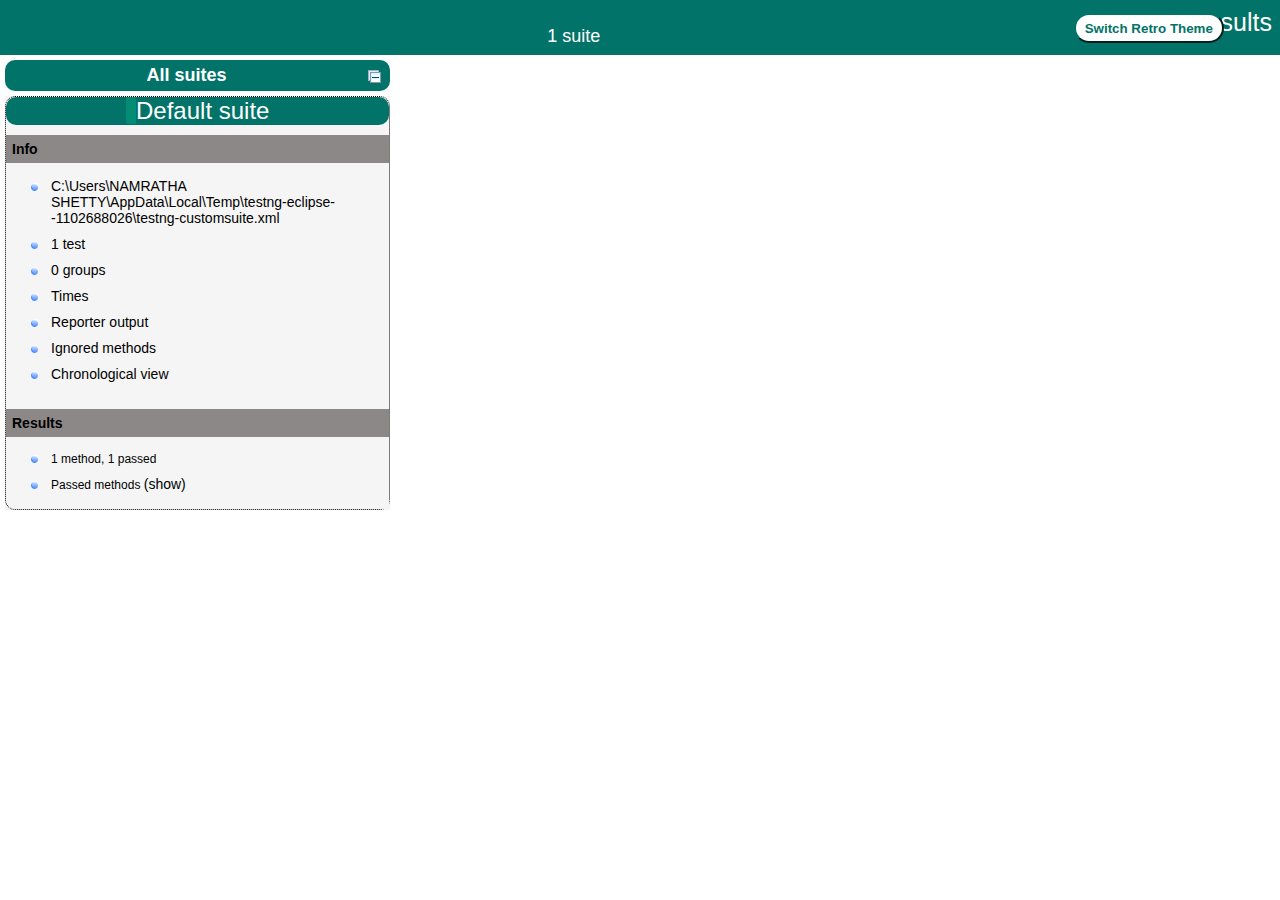
==== commit 3a166933: "Merge branch 'master' of https://github.com/Nammu2620/FrameWorkFLN.git" ====
--- a/DemoWebShopFLN/test-output/index.html
+++ b/DemoWebShopFLN/test-output/index.html
@@ -8,6 +8,234 @@
     <link type="text/css" href="testng-reports1.css" rel="stylesheet" id="ultra" />
     <link type="text/css" href="testng-reports.css" rel="stylesheet" id="retro" disabled="false"/>
 <<<<<<< HEAD
+<<<<<<< HEAD
+    <script type="text/javascript" src="jquery.min.js"></script>
+    <script type="text/javascript" src="testng-reports.js"></script>
+    <script type="text/javascript" src="https://www.google.com/jsapi"></script>
+    <script type='text/javascript'>
+      google.load('visualization', '1', {packages:['table']});
+      google.setOnLoadCallback(drawTable);
+      var suiteTableInitFunctions = new Array();
+      var suiteTableData = new Array();
+    </script>
+    <!--
+      <script type="text/javascript" src="jquery-ui/js/jquery-ui-1.8.16.custom.min.js"></script>
+     -->
+  </head>
+
+  <body>
+    <div class="top-banner-root">
+      <span class="top-banner-title-font">Test results</span>
+      <button class="button" id="button">Switch Retro Theme</button> <!-- button -->
+      <br/>
+      <span class="top-banner-font-1">1 suite</span>
+    </div> <!-- top-banner-root -->
+    <div class="navigator-root">
+      <div class="navigator-suite-header">
+        <span>All suites</span>
+        <a href="#" class="collapse-all-link" title="Collapse/expand all the suites">
+          <img class="collapse-all-icon" src="collapseall.gif">
+          </img> <!-- collapse-all-icon -->
+        </a> <!-- collapse-all-link -->
+      </div> <!-- navigator-suite-header -->
+      <div class="suite">
+        <div class="rounded-window">
+          <div class="suite-header light-rounded-window-top">
+            <a href="#" class="navigator-link" panel-name="suite-Default_suite">
+              <span class="suite-name border-passed">Default suite</span>
+            </a> <!-- navigator-link -->
+          </div> <!-- suite-header light-rounded-window-top -->
+          <div class="navigator-suite-content">
+            <div class="suite-section-title">
+              <span>Info</span>
+            </div> <!-- suite-section-title -->
+            <div class="suite-section-content">
+              <ul>
+                <li>
+                  <a href="#" class="navigator-link " panel-name="test-xml-Default_suite">
+                    <span>C:\Users\NAMRATHA SHETTY\AppData\Local\Temp\testng-eclipse--1102688026\testng-customsuite.xml</span>
+                  </a> <!-- navigator-link  -->
+                </li>
+                <li>
+                  <a href="#" class="navigator-link " panel-name="testlist-Default_suite">
+                    <span class="test-stats">1 test</span>
+                  </a> <!-- navigator-link  -->
+                </li>
+                <li>
+                  <a href="#" class="navigator-link " panel-name="group-Default_suite">
+                    <span>0 groups</span>
+                  </a> <!-- navigator-link  -->
+                </li>
+                <li>
+                  <a href="#" class="navigator-link " panel-name="times-Default_suite">
+                    <span>Times</span>
+                  </a> <!-- navigator-link  -->
+                </li>
+                <li>
+                  <a href="#" class="navigator-link " panel-name="reporter-Default_suite">
+                    <span>Reporter output</span>
+                  </a> <!-- navigator-link  -->
+                </li>
+                <li>
+                  <a href="#" class="navigator-link " panel-name="ignored-methods-Default_suite">
+                    <span>Ignored methods</span>
+                  </a> <!-- navigator-link  -->
+                </li>
+                <li>
+                  <a href="#" class="navigator-link " panel-name="chronological-Default_suite">
+                    <span>Chronological view</span>
+                  </a> <!-- navigator-link  -->
+                </li>
+              </ul>
+            </div> <!-- suite-section-content -->
+            <div class="result-section">
+              <div class="suite-section-title">
+                <span>Results</span>
+              </div> <!-- suite-section-title -->
+              <div class="suite-section-content">
+                <ul>
+                  <li>
+                    <span class="method-stats">1 method,   1 passed</span>
+                  </li>
+                  <li>
+                    <span class="method-list-title passed">Passed methods</span>
+                    <span class="show-or-hide-methods passed">
+                      <a href="#" panel-name="suite-Default_suite" class="hide-methods passed suite-Default_suite"> (hide)</a> <!-- hide-methods passed suite-Default_suite -->
+                      <a href="#" panel-name="suite-Default_suite" class="show-methods passed suite-Default_suite"> (show)</a> <!-- show-methods passed suite-Default_suite -->
+                    </span>
+                    <div class="method-list-content passed suite-Default_suite">
+                      <span>
+                        <img width="3%" src="passed.png"/>
+                        <a href="#" class="method navigator-link" panel-name="suite-Default_suite" title="VarshiniJM.LoginToApplication" hash-for-method="Register">Register</a> <!-- method navigator-link -->
+                      </span>
+                      <br/>
+                    </div> <!-- method-list-content passed suite-Default_suite -->
+                  </li>
+                </ul>
+              </div> <!-- suite-section-content -->
+            </div> <!-- result-section -->
+          </div> <!-- navigator-suite-content -->
+        </div> <!-- rounded-window -->
+      </div> <!-- suite -->
+    </div> <!-- navigator-root -->
+    <div class="wrapper">
+      <div class="main-panel-root">
+        <div panel-name="suite-Default_suite" class="panel Default_suite">
+          <div class="suite-Default_suite-class-passed">
+            <div class="main-panel-header rounded-window-top">
+              <img src="passed.png"/>
+              <span class="class-name">VarshiniJM.LoginToApplication</span>
+            </div> <!-- main-panel-header rounded-window-top -->
+            <div class="main-panel-content rounded-window-bottom">
+              <div class="method">
+                <div class="method-content">
+                  <a name="Register">
+                  </a> <!-- Register -->
+                  <span class="method-name">Register</span>
+                </div> <!-- method-content -->
+              </div> <!-- method -->
+            </div> <!-- main-panel-content rounded-window-bottom -->
+          </div> <!-- suite-Default_suite-class-passed -->
+        </div> <!-- panel Default_suite -->
+        <div panel-name="test-xml-Default_suite" class="panel">
+          <div class="main-panel-header rounded-window-top">
+            <span class="header-content">C:\Users\NAMRATHA SHETTY\AppData\Local\Temp\testng-eclipse--1102688026\testng-customsuite.xml</span>
+          </div> <!-- main-panel-header rounded-window-top -->
+          <div class="main-panel-content rounded-window-bottom">
+            <pre>
+&lt;?xml version=&quot;1.0&quot; encoding=&quot;UTF-8&quot;?&gt;
+&lt;!DOCTYPE suite SYSTEM &quot;https://testng.org/testng-1.0.dtd&quot;&gt;
+&lt;suite guice-stage=&quot;DEVELOPMENT&quot; name=&quot;Default suite&quot;&gt;
+  &lt;test thread-count=&quot;5&quot; verbose=&quot;2&quot; name=&quot;Default test&quot;&gt;
+    &lt;classes&gt;
+      &lt;class name=&quot;VarshiniJM.LoginToApplication&quot;/&gt;
+    &lt;/classes&gt;
+  &lt;/test&gt; &lt;!-- Default test --&gt;
+&lt;/suite&gt; &lt;!-- Default suite --&gt;
+            </pre>
+          </div> <!-- main-panel-content rounded-window-bottom -->
+        </div> <!-- panel -->
+        <div panel-name="testlist-Default_suite" class="panel">
+          <div class="main-panel-header rounded-window-top">
+            <span class="header-content">Tests for Default suite</span>
+          </div> <!-- main-panel-header rounded-window-top -->
+          <div class="main-panel-content rounded-window-bottom">
+            <ul>
+              <li>
+                <span class="test-name">Default test (1 class)</span>
+              </li>
+            </ul>
+          </div> <!-- main-panel-content rounded-window-bottom -->
+        </div> <!-- panel -->
+        <div panel-name="group-Default_suite" class="panel">
+          <div class="main-panel-header rounded-window-top">
+            <span class="header-content">Groups for Default suite</span>
+          </div> <!-- main-panel-header rounded-window-top -->
+          <div class="main-panel-content rounded-window-bottom">
+          </div> <!-- main-panel-content rounded-window-bottom -->
+        </div> <!-- panel -->
+        <div panel-name="times-Default_suite" class="panel">
+          <div class="main-panel-header rounded-window-top">
+            <span class="header-content">Times for Default suite</span>
+          </div> <!-- main-panel-header rounded-window-top -->
+          <div class="main-panel-content rounded-window-bottom">
+            <div class="times-div">
+              <script type="text/javascript">
+suiteTableInitFunctions.push('tableData_Default_suite');
+function tableData_Default_suite() {
+var data = new google.visualization.DataTable();
+data.addColumn('number', 'Number');
+data.addColumn('string', 'Method');
+data.addColumn('string', 'Class');
+data.addColumn('number', 'Time (ms)');
+data.addRows(1);
+data.setCell(0, 0, 0)
+data.setCell(0, 1, 'Register')
+data.setCell(0, 2, 'VarshiniJM.LoginToApplication')
+data.setCell(0, 3, 2127);
+window.suiteTableData['Default_suite']= { tableData: data, tableDiv: 'times-div-Default_suite'}
+return data;
+}
+              </script>
+              <span class="suite-total-time">Total running time: 2 seconds</span>
+              <div id="times-div-Default_suite">
+              </div> <!-- times-div-Default_suite -->
+            </div> <!-- times-div -->
+          </div> <!-- main-panel-content rounded-window-bottom -->
+        </div> <!-- panel -->
+        <div panel-name="reporter-Default_suite" class="panel">
+          <div class="main-panel-header rounded-window-top">
+            <span class="header-content">Reporter output for Default suite</span>
+          </div> <!-- main-panel-header rounded-window-top -->
+          <div class="main-panel-content rounded-window-bottom">
+          </div> <!-- main-panel-content rounded-window-bottom -->
+        </div> <!-- panel -->
+        <div panel-name="ignored-methods-Default_suite" class="panel">
+          <div class="main-panel-header rounded-window-top">
+            <span class="header-content">0 ignored methods</span>
+          </div> <!-- main-panel-header rounded-window-top -->
+          <div class="main-panel-content rounded-window-bottom">
+          </div> <!-- main-panel-content rounded-window-bottom -->
+        </div> <!-- panel -->
+        <div panel-name="chronological-Default_suite" class="panel">
+          <div class="main-panel-header rounded-window-top">
+            <span class="header-content">Methods in chronological order</span>
+          </div> <!-- main-panel-header rounded-window-top -->
+          <div class="main-panel-content rounded-window-bottom">
+            <div class="chronological-class">
+              <div class="chronological-class-name">VarshiniJM.LoginToApplication</div> <!-- chronological-class-name -->
+              <div class="configuration-method before">
+                <span class="method-name">beforeclass</span>
+                <span class="method-start">0 ms</span>
+              </div> <!-- configuration-method before -->
+              <div class="test-method">
+                <span class="method-name">Register</span>
+                <span class="method-start">14084 ms</span>
+              </div> <!-- test-method -->
+              <div class="configuration-method after">
+                <span class="method-name">afterclass</span>
+                <span class="method-start">16220 ms</span>
+=======
     <script type="text/javascript" src="jquery-3.4.1.min.js"></script>
     <script type="text/javascript" src="testng-reports.js"></script>
     <script type="text/javascript" src="https://www.google.com/jsapi"></script>
